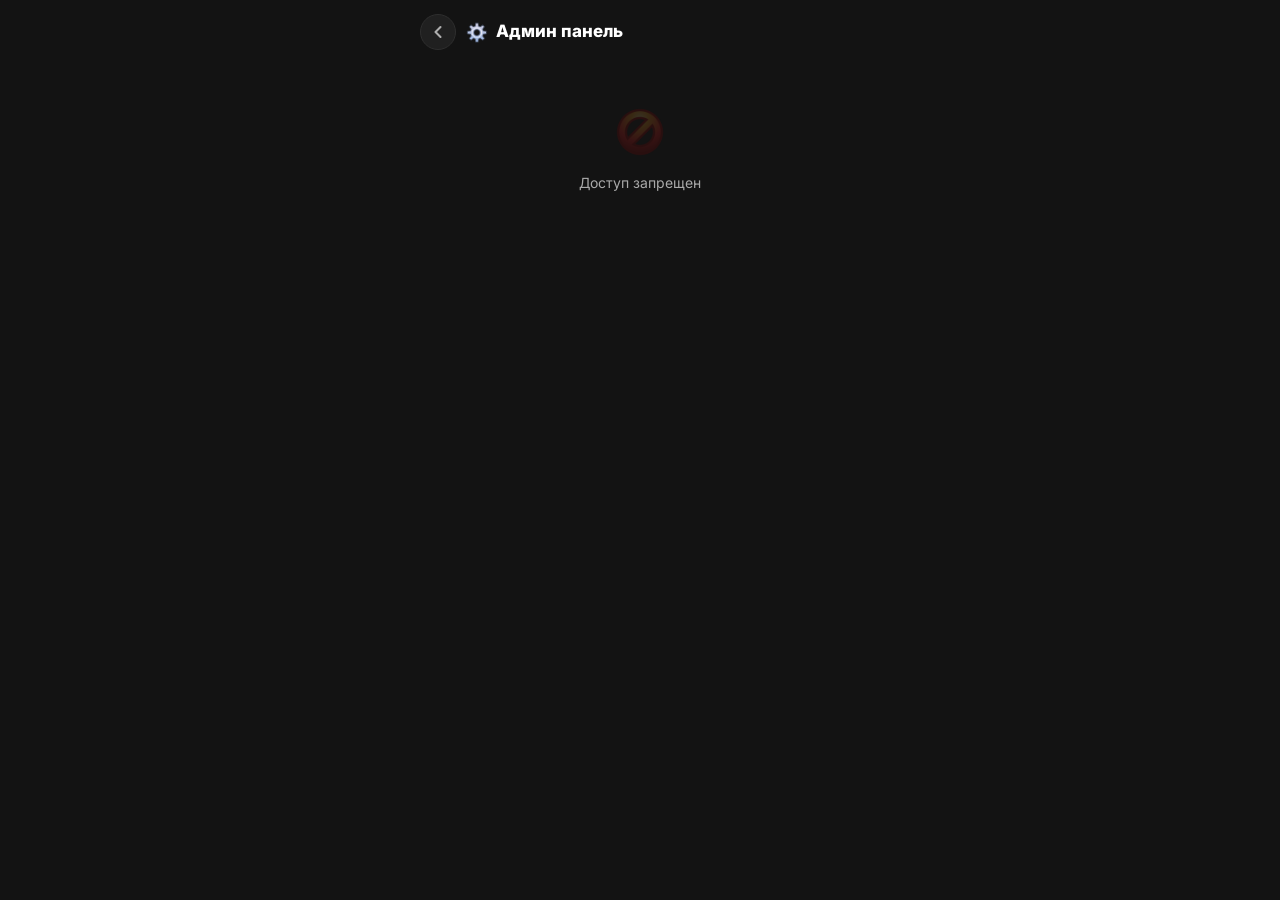
==== templates/admin.html @ af700cff "Initial commit: Luna Gifts Mini App for Render" ====
<!DOCTYPE html>
<html lang="ru">
<head>
    <meta charset="UTF-8">
    <meta name="viewport" content="width=device-width, initial-scale=1.0, maximum-scale=1.0, user-scalable=no">
    <title>Luna Gifts -- Admin</title>
    <link rel="icon" href="/static/img/logo.png" type="image/png">
    <script src="https://telegram.org/js/telegram-web-app.js"></script>
    <link rel="stylesheet" href="/static/css/style.css">
    <style>
    /* Styled selects */
    .styled-select{background:rgba(255,255,255,.05) url("data:image/svg+xml,%3Csvg xmlns='http://www.w3.org/2000/svg' width='12' height='12' viewBox='0 0 24 24' fill='none' stroke='%236B7B8D' stroke-width='2.5' stroke-linecap='round'%3E%3Cpolyline points='6 9 12 15 18 9'/%3E%3C/svg%3E") no-repeat right 12px center;padding-right:32px;}
    .styled-select:focus{border-color:var(--accent);box-shadow:0 0 0 3px var(--accent-glow);}
    /* Gift picker */
    .gift-picker-wrap{position:relative;}
    .gift-picker-list{max-height:200px;overflow-y:auto;background:rgba(20,25,40,.95);border:1px solid var(--border);border-radius:10px;margin-top:6px;}
    .gift-picker-list:empty{display:none;}
    .gift-picker-item{display:flex;align-items:center;gap:10px;padding:8px 12px;cursor:pointer;transition:background .15s;border-bottom:1px solid rgba(255,255,255,.04);}
    .gift-picker-item:hover{background:rgba(107,138,255,.1);}
    .gift-picker-item img{width:36px;height:36px;border-radius:8px;object-fit:cover;background:rgba(255,255,255,.05);}
    .gift-picker-item-info{flex:1;min-width:0;}
    .gift-picker-item-name{font-size:13px;font-weight:600;white-space:nowrap;overflow:hidden;text-overflow:ellipsis;}
    .gift-picker-item-price{font-size:11px;color:var(--gold);}
    .gift-picker-selected{display:flex;align-items:center;gap:10px;padding:10px 12px;background:rgba(107,138,255,.08);border:1px solid rgba(107,138,255,.2);border-radius:10px;margin-top:6px;}
    /* Promo list dot */
    .admin-list-dot{width:8px;height:8px;border-radius:50%;flex-shrink:0;margin-top:6px;}
    .admin-list-dot.active{background:var(--green);}
    .admin-list-dot.inactive{background:var(--red);}
    </style>
</head>
<body>
    <div class="admin-container">
        <!-- Header with back button -->
        <div class="admin-header-bar">
            <a href="/inventory" class="admin-back-btn">
                <svg width="20" height="20" viewBox="0 0 24 24" fill="none" stroke="currentColor" stroke-width="2.5" stroke-linecap="round" stroke-linejoin="round"><polyline points="15 18 9 12 15 6"/></svg>
            </a>
            <div class="admin-header-title">
                <img src="/static/img/settings.png" alt="" style="width:22px;height:22px;">
                <span>Админ панель</span>
            </div>
            <div style="width:36px;"></div>
        </div>

        <div id="accessDenied" style="display: none;">
            <div class="empty-state">
                <div class="empty-icon"><img src="/static/img/lock.png" alt=""></div>
                <p>Доступ запрещен</p>
            </div>
        </div>

        <div id="adminContent" style="display: none;">

            <!-- Stats Dashboard -->
            <div class="admin-stats-grid" id="statsGrid">
                <div class="admin-stat-card">
                    <div class="admin-stat-value" id="statUsers">--</div>
                    <div class="admin-stat-label">Пользователей</div>
                </div>
                <div class="admin-stat-card">
                    <div class="admin-stat-value" id="statBalance">--</div>
                    <div class="admin-stat-label">Общий баланс</div>
                </div>
                <div class="admin-stat-card">
                    <div class="admin-stat-value" id="statItems">--</div>
                    <div class="admin-stat-label">Предметов</div>
                </div>
                <div class="admin-stat-card">
                    <div class="admin-stat-value" id="statRefs">--</div>
                    <div class="admin-stat-label">Рефералов</div>
                </div>
            </div>

            <!-- Navigation Menu -->
            <div class="admin-menu" id="adminMenu">
                <div class="admin-menu-item" onclick="switchSection('tasks')">
                    <div class="admin-menu-icon tasks-icon"><img src="/static/img/task.png" alt=""></div>
                    <div class="admin-menu-text">
                        <div class="admin-menu-title">Задания</div>
                        <div class="admin-menu-desc">Создание и управление</div>
                    </div>
                    <svg class="admin-menu-arrow" width="18" height="18" viewBox="0 0 24 24" fill="none" stroke="currentColor" stroke-width="2.5" stroke-linecap="round" stroke-linejoin="round"><polyline points="9 18 15 12 9 6"/></svg>
                </div>
                <div class="admin-menu-item" onclick="switchSection('cases')">
                    <div class="admin-menu-icon cases-icon"><img src="/static/img/cases.png" alt=""></div>
                    <div class="admin-menu-text">
                        <div class="admin-menu-title">Кейсы</div>
                        <div class="admin-menu-desc">Редактирование кейсов</div>
                    </div>
                    <svg class="admin-menu-arrow" width="18" height="18" viewBox="0 0 24 24" fill="none" stroke="currentColor" stroke-width="2.5" stroke-linecap="round" stroke-linejoin="round"><polyline points="9 18 15 12 9 6"/></svg>
                </div>
                <div class="admin-menu-item" onclick="switchSection('gifts')">
                    <div class="admin-menu-icon gifts-icon"><img src="/static/img/gift.png" alt=""></div>
                    <div class="admin-menu-text">
                        <div class="admin-menu-title">Подарки</div>
                        <div class="admin-menu-desc">Управление маркетом</div>
                    </div>
                    <svg class="admin-menu-arrow" width="18" height="18" viewBox="0 0 24 24" fill="none" stroke="currentColor" stroke-width="2.5" stroke-linecap="round" stroke-linejoin="round"><polyline points="9 18 15 12 9 6"/></svg>
                </div>
                <div class="admin-menu-item" onclick="switchSection('users')">
                    <div class="admin-menu-icon users-icon"><img src="/static/img/profil.png" alt=""></div>
                    <div class="admin-menu-text">
                        <div class="admin-menu-title">Пользователи</div>
                        <div class="admin-menu-desc">Баланс и управление</div>
                    </div>
                    <svg class="admin-menu-arrow" width="18" height="18" viewBox="0 0 24 24" fill="none" stroke="currentColor" stroke-width="2.5" stroke-linecap="round" stroke-linejoin="round"><polyline points="9 18 15 12 9 6"/></svg>
                </div>
                <div class="admin-menu-item" onclick="switchSection('promos')">
                    <div class="admin-menu-icon" style="background:linear-gradient(135deg,#FFD74A,#E6B800);"><img src="/static/img/star.png" alt=""></div>
                    <div class="admin-menu-text">
                        <div class="admin-menu-title">Промокоды</div>
                        <div class="admin-menu-desc">Создание и управление</div>
                    </div>
                    <svg class="admin-menu-arrow" width="18" height="18" viewBox="0 0 24 24" fill="none" stroke="currentColor" stroke-width="2.5" stroke-linecap="round" stroke-linejoin="round"><polyline points="9 18 15 12 9 6"/></svg>
                </div>
                <div class="admin-menu-item" onclick="switchSection('scratches')">
                    <div class="admin-menu-icon" style="background:linear-gradient(135deg,#8A5CF6,#6D28D9);"><img src="/static/img/gifs/moon.gif" alt="" style="width:20px;height:20px;"></div>
                    <div class="admin-menu-text">
                        <div class="admin-menu-title">Скретчи</div>
                        <div class="admin-menu-desc">Moon Scratch управление</div>
                    </div>
                    <svg class="admin-menu-arrow" width="18" height="18" viewBox="0 0 24 24" fill="none" stroke="currentColor" stroke-width="2.5" stroke-linecap="round" stroke-linejoin="round"><polyline points="9 18 15 12 9 6"/></svg>
                </div>
                <div class="admin-menu-item" onclick="switchSection('statistics')">
                    <div class="admin-menu-icon" style="background:linear-gradient(135deg,#27AE60,#1E8449);"><img src="/static/img/profil.png" alt=""></div>
                    <div class="admin-menu-text">
                        <div class="admin-menu-title">Статистика</div>
                        <div class="admin-menu-desc">Подробная аналитика</div>
                    </div>
                    <svg class="admin-menu-arrow" width="18" height="18" viewBox="0 0 24 24" fill="none" stroke="currentColor" stroke-width="2.5" stroke-linecap="round" stroke-linejoin="round"><polyline points="9 18 15 12 9 6"/></svg>
                </div>
                <div class="admin-menu-item" onclick="switchSection('withdrawals')">
                    <div class="admin-menu-icon" style="background:linear-gradient(135deg,#E64C4C,#D43A3A);"><img src="/static/img/star.png" alt=""></div>
                    <div class="admin-menu-text">
                        <div class="admin-menu-title">Выводы</div>
                        <div class="admin-menu-desc">Управление выводами</div>
                    </div>
                    <svg class="admin-menu-arrow" width="18" height="18" viewBox="0 0 24 24" fill="none" stroke="currentColor" stroke-width="2.5" stroke-linecap="round" stroke-linejoin="round"><polyline points="9 18 15 12 9 6"/></svg>
                </div>
            </div>

            <!-- ====== SECTIONS (hidden by default) ====== -->

            <!-- Tasks Section -->
            <div class="admin-section-page" id="section-tasks" style="display:none;">
                <div class="admin-section-header">
                    <button class="admin-section-back" onclick="showMenu()">
                        <svg width="18" height="18" viewBox="0 0 24 24" fill="none" stroke="currentColor" stroke-width="2.5" stroke-linecap="round" stroke-linejoin="round"><polyline points="15 18 9 12 15 6"/></svg>
                    </button>
                    <span>Задания</span>
                </div>

                <div class="admin-card">
                    <h3><img src="/static/img/plus.png" alt="" style="width:16px;height:16px;"> Новое задание</h3>
                    <div class="admin-form-group">
                        <label>Тип задания</label>
                        <div class="admin-type-selector" style="flex-wrap:wrap;gap:6px;">
                            <button class="admin-type-btn active" data-type="subscribe" onclick="selectTaskType(this)">Подписка</button>
                            <button class="admin-type-btn" data-type="chat" onclick="selectTaskType(this)">Чат</button>
                            <button class="admin-type-btn" data-type="story" onclick="selectTaskType(this)">История</button>
                            <button class="admin-type-btn" data-type="bot" onclick="selectTaskType(this)">Бот</button>
                            <button class="admin-type-btn" data-type="topup" onclick="selectTaskType(this)">Пополнение</button>
                            <button class="admin-type-btn" data-type="referral" onclick="selectTaskType(this)">Рефералы</button>
                            <button class="admin-type-btn" data-type="earn_stars" onclick="selectTaskType(this)">Заработок</button>
                        </div>
                        <input type="hidden" id="taskType" value="subscribe">
                    </div>
                    <!-- Goal amount (for topup/referral/earn_stars) -->
                    <div class="admin-form-group" id="goalGroup" style="display:none;">
                        <label id="goalLabel">Цель</label>
                        <input class="admin-input" id="taskGoalAmount" type="number" placeholder="0">
                    </div>
                    <div class="admin-form-group">
                        <label>Название</label>
                        <input class="admin-input" id="taskTitle" placeholder="Подписаться на канал...">
                    </div>
                    <div class="admin-form-group">
                        <label>Описание</label>
                        <input class="admin-input" id="taskDesc" placeholder="Необязательно">
                    </div>
                    <!-- Reward type selector -->
                    <div class="admin-form-group">
                        <label>Тип награды</label>
                        <div class="admin-type-selector">
                            <button class="admin-type-btn active" data-rtype="stars" onclick="selectRewardType(this)">Звёзды</button>
                            <button class="admin-type-btn" data-rtype="gift" onclick="selectRewardType(this)">Подарок</button>
                        </div>
                        <input type="hidden" id="rewardType" value="stars">
                    </div>
                    <!-- Stars reward amount -->
                    <div class="admin-form-group" id="starsRewardGroup">
                        <label>Награда (звёзды)</label>
                        <input class="admin-input" id="taskReward" type="number" placeholder="10">
                    </div>
                    <!-- Gift picker (for gift rewards) -->
                    <div class="admin-form-group" id="giftPickerGroup" style="display:none;">
                        <label>Выберите подарок-награду</label>
                        <div id="giftPickerGrid" style="display:grid;grid-template-columns:repeat(3,1fr);gap:8px;margin-top:8px;max-height:300px;overflow-y:auto;"></div>
                        <input type="hidden" id="rewardGiftId" value="">
                    </div>
                    <!-- Channel/Link (for subscribe/chat/story/bot) -->
                    <div id="linkFields">
                        <div class="admin-form-row">
                            <div class="admin-form-group" style="flex:1;">
                                <label>ID канала</label>
                                <input class="admin-input" id="taskChannelId" placeholder="@channel">
                            </div>
                        </div>
                        <div class="admin-form-group">
                            <label>Ссылка</label>
                            <input class="admin-input" id="taskLink" placeholder="https://t.me/...">
                        </div>
                    </div>
                    <button class="admin-btn primary full-w" onclick="createTask()">Создать задание</button>
                </div>

                <div class="admin-card">
                    <h3><img src="/static/img/task.png" alt="" style="width:16px;height:16px;"> Список заданий</h3>
                    <div id="tasksList"><div class="loading"><img src="/static/img/loading.gif" alt="" style="width:28px;height:28px;"></div></div>
                </div>
            </div>

            <!-- Cases Section -->
            <div class="admin-section-page" id="section-cases" style="display:none;">
                <div class="admin-section-header">
                    <button class="admin-section-back" onclick="showMenu()">
                        <svg width="18" height="18" viewBox="0 0 24 24" fill="none" stroke="currentColor" stroke-width="2.5" stroke-linecap="round" stroke-linejoin="round"><polyline points="15 18 9 12 15 6"/></svg>
                    </button>
                    <span>Кейсы</span>
                    <button class="admin-btn primary small" onclick="showAddCaseForm()" style="margin-left:auto;">+ Новый</button>
                </div>
                <div id="casesListAdmin"><div class="loading"><img src="/static/img/loading.gif" alt="" style="width:28px;height:28px;"></div></div>

                <!-- Add/Edit Case Form (hidden) -->
                <div id="caseFormContainer" style="display:none;">
                    <div class="admin-card">
                        <h3 id="caseFormTitle">Новый кейс</h3>
                        <input type="hidden" id="caseEditId" value="">
                        <div class="admin-form-group">
                            <label>Название</label>
                            <input class="admin-input" id="caseName" placeholder="Telegram Case">
                        </div>
                        <div class="admin-form-row">
                            <div class="admin-form-group" style="flex:1;">
                                <label>Цена</label>
                                <input class="admin-input" id="casePrice" type="number" placeholder="100">
                            </div>
                            <div class="admin-form-group" style="flex:1;">
                                <label>ID</label>
                                <input class="admin-input" id="caseId" type="number" placeholder="Авто">
                            </div>
                        </div>
                        <div class="admin-form-group">
                            <label>Картинка (путь)</label>
                            <input class="admin-input" id="caseImage" placeholder="/static/img/TelegramCase.png">
                        </div>
                        <div class="admin-form-group" style="display:flex;align-items:center;gap:10px;">
                            <label style="margin:0;">Скрытый кейс</label>
                            <input type="checkbox" id="caseHidden" style="width:20px;height:20px;accent-color:var(--accent);">
                        </div>
                        <div class="admin-form-group">
                            <label>Дропы</label>
                            <div id="caseDropsList"></div>
                            <button class="admin-btn small" onclick="addDropField()" style="margin-top:8px;">+ Добавить дроп</button>
                        </div>
                        <div style="display:flex;gap:8px;margin-top:12px;">
                            <button class="admin-btn primary full-w" onclick="saveCase()">Сохранить</button>
                            <button class="admin-btn danger" onclick="cancelCaseForm()">Отмена</button>
                        </div>
                    </div>
                </div>
            </div>

            <!-- Gifts Section -->
            <div class="admin-section-page" id="section-gifts" style="display:none;">
                <div class="admin-section-header">
                    <button class="admin-section-back" onclick="showMenu()">
                        <svg width="18" height="18" viewBox="0 0 24 24" fill="none" stroke="currentColor" stroke-width="2.5" stroke-linecap="round" stroke-linejoin="round"><polyline points="15 18 9 12 15 6"/></svg>
                    </button>
                    <span>Подарки (<span id="giftsCount">0</span>)</span>
                    <button class="admin-btn primary small" id="btnAddGiftLocal" onclick="showAddGiftForm()" style="margin-left:auto;">+ Новый</button>
                </div>

                <!-- Tabs: Local gifts | TG Catalog -->
                <div class="admin-tabs">
                    <button class="admin-tab active" id="tabLocalGifts" onclick="switchGiftTab('local')">Наши подарки</button>
                    <button class="admin-tab" id="tabTgCatalog" onclick="switchGiftTab('tg')">Каталог TG</button>
                </div>

                <!-- LOCAL GIFTS TAB -->
                <div id="localGiftsTab">
                <div class="admin-form-group" style="margin-bottom:12px;">
                    <input class="admin-input" id="giftSearch" placeholder="Поиск подарков..." oninput="filterGifts()">
                </div>
                <div id="giftsListAdmin"><div class="loading"><img src="/static/img/loading.gif" alt="" style="width:28px;height:28px;"></div></div>

                <!-- Add/Edit Gift Form (hidden) -->
                <div id="giftFormContainer" style="display:none;">
                    <div class="admin-card">
                        <h3 id="giftFormTitle">Новый подарок</h3>
                        <input type="hidden" id="giftEditId" value="">
                        <div class="admin-form-row">
                            <div class="admin-form-group" style="flex:2;">
                                <label>Название</label>
                                <input class="admin-input" id="giftName" placeholder="Diamond Ring">
                            </div>
                            <div class="admin-form-group" style="flex:1;">
                                <label>ID</label>
                                <input class="admin-input" id="giftIdField" type="number" placeholder="Авто">
                            </div>
                        </div>
                        <div class="admin-form-row">
                            <div class="admin-form-group" style="flex:1;">
                                <label>Цена</label>
                                <input class="admin-input" id="giftPrice" type="number" placeholder="100">
                            </div>
                            <div class="admin-form-group" style="flex:1;">
                                <label>Slug</label>
                                <input class="admin-input" id="giftSlug" placeholder="diamondring">
                            </div>
                        </div>
                        <div class="admin-form-group">
                            <label>Картинка</label>
                            <input class="admin-input" id="giftImage" placeholder="/static/img/gifts/diamondring.webp">
                        </div>
                        <div class="admin-form-row">
                            <div class="admin-form-group" style="flex:2;">
                                <label>Telegram Gift ID <button class="admin-btn small" onclick="loadTgStarGifts()" style="font-size:10px;padding:2px 6px;margin-left:4px;">Загрузить каталог</button></label>
                                <input class="admin-input" id="giftTelegramId" placeholder="ID из каталога Telegram">
                            </div>
                            <div class="admin-form-group" style="flex:1;display:flex;align-items:flex-end;">
                                <label style="display:flex;align-items:center;gap:6px;cursor:pointer;">
                                    <input type="checkbox" id="giftWithdrawable"> Доступен для вывода
                                </label>
                            </div>
                        </div>
                        <div id="tgStarGiftsList" style="display:none;max-height:200px;overflow-y:auto;border:1px solid #2a3040;border-radius:8px;padding:6px;margin-bottom:8px;"></div>
                        <div style="display:flex;gap:8px;margin-top:12px;">
                            <button class="admin-btn primary full-w" onclick="saveGift()">Сохранить</button>
                            <button class="admin-btn danger" onclick="cancelGiftForm()">Отмена</button>
                        </div>
                    </div>
                </div>
                </div><!-- /localGiftsTab -->

                <!-- TELEGRAM CATALOG TAB -->
                <div id="tgCatalogTab" style="display:none;">
                    <div class="tg-balance-card" id="tgCatalogBalanceCard" style="display:none;">
                        <div class="tg-balance-icon"><img src="/static/img/star.png" alt="" style="width:24px;height:24px;"></div>
                        <div class="tg-balance-info">
                            <div class="tg-balance-label">Баланс звёзд аккаунта</div>
                            <div class="tg-balance-value" id="tgStarBalance">—</div>
                        </div>
                    </div>
                    <div class="admin-form-group" style="margin-bottom:12px;">
                        <input class="admin-input" id="tgCatalogSearch" placeholder="Поиск по каталогу..." oninput="filterTgCatalog()">
                    </div>
                    <div id="tgCatalogGrid" class="tg-catalog-grid">
                        <div class="loading"><img src="/static/img/loading.gif" alt="" style="width:28px;height:28px;"></div>
                    </div>
                </div>
            </div>

            <!-- Users Section -->
            <div class="admin-section-page" id="section-users" style="display:none;">
                <div class="admin-section-header">
                    <button class="admin-section-back" onclick="showMenu()">
                        <svg width="18" height="18" viewBox="0 0 24 24" fill="none" stroke="currentColor" stroke-width="2.5" stroke-linecap="round" stroke-linejoin="round"><polyline points="15 18 9 12 15 6"/></svg>
                    </button>
                    <span>Пользователи</span>
                </div>
                <div class="admin-card">
                    <h3>Изменить баланс</h3>
                    <div class="admin-form-row">
                        <div class="admin-form-group" style="flex:1;">
                            <label>Telegram ID</label>
                            <input class="admin-input" id="targetUserId" type="number" placeholder="123456789">
                        </div>
                        <div class="admin-form-group" style="flex:1;">
                            <label>Новый баланс</label>
                            <input class="admin-input" id="newBalance" type="number" placeholder="1000">
                        </div>
                    </div>
                    <button class="admin-btn primary full-w" onclick="setBalance()">Установить</button>
                </div>
                <div class="admin-card">
                    <h3>Список пользователей</h3>
                    <div class="admin-form-group" style="margin-bottom:10px;">
                        <input class="admin-input" id="userSearch" placeholder="Поиск по ID или имени..." oninput="filterUsers()">
                    </div>
                    <div id="usersListAdmin"><div class="loading"><img src="/static/img/loading.gif" alt="" style="width:28px;height:28px;"></div></div>
                </div>
            </div>

            <!-- Promos Section -->
            <div class="admin-section-page" id="section-promos" style="display:none;">
                <div class="admin-section-header">
                    <button class="admin-section-back" onclick="showMenu()">
                        <svg width="18" height="18" viewBox="0 0 24 24" fill="none" stroke="currentColor" stroke-width="2.5" stroke-linecap="round" stroke-linejoin="round"><polyline points="15 18 9 12 15 6"/></svg>
                    </button>
                    <span>Промокоды</span>
                </div>

                <div class="admin-card">
                    <h3><img src="/static/img/star.png" alt="" style="width:16px;height:16px;"> Новый промокод</h3>
                    <div class="admin-form-group">
                        <label>Код</label>
                        <input class="admin-input" id="promoCode" placeholder="LUNA2025" style="text-transform:uppercase;">
                    </div>
                    <div class="admin-form-group">
                        <label>Тип</label>
                        <select class="admin-select styled-select" id="promoType" onchange="onPromoTypeChange()">
                            <option value="stars">Звёзды (начисление)</option>
                            <option value="topup_percent">% бонус к пополнению</option>
                            <option value="case_discount">Скидка на кейс %</option>
                            <option value="scratch_discount">Скидка на скретч %</option>
                            <option value="gift_discount">Скидка на подарок %</option>
                            <option value="case_to_inventory">Кейс в инвентарь</option>
                            <option value="gift_to_inventory">Подарок в инвентарь</option>
                        </select>
                    </div>
                    <div class="admin-form-row">
                        <div class="admin-form-group" style="flex:1;" id="promoValueGroup">
                            <label id="promoValueLabel">Кол-во звёзд</label>
                            <input class="admin-input" id="promoValue" type="number" placeholder="100">
                        </div>
                        <div class="admin-form-group" style="flex:1;">
                            <label>Макс. использований</label>
                            <input class="admin-input" id="promoMaxUses" type="number" placeholder="100" value="100">
                        </div>
                    </div>
                    <div class="admin-form-group" id="promoCaseGroup" style="display:none;">
                        <label>Кейс</label>
                        <select class="admin-select styled-select" id="promoCaseId"></select>
                    </div>
                    <div class="admin-form-group" id="promoScratchGroup" style="display:none;">
                        <label>Скретч</label>
                        <select class="admin-select styled-select" id="promoScratchId"></select>
                    </div>
                    <div class="admin-form-group" id="promoGiftGroup" style="display:none;">
                        <label>Подарок</label>
                        <div class="gift-picker-wrap">
                            <input class="admin-input" id="promoGiftSearch" placeholder="Поиск подарка..." oninput="filterGiftPicker()">
                            <div class="gift-picker-list" id="promoGiftList"></div>
                            <input type="hidden" id="promoGiftId" value="0">
                            <div class="gift-picker-selected" id="promoGiftSelected" style="display:none;"></div>
                        </div>
                    </div>
                    <button class="admin-btn primary full-w" onclick="createPromo()">Создать промокод</button>
                </div>

                <div class="admin-card">
                    <h3>Список промокодов</h3>
                    <div id="promosListAdmin"><div class="loading"><img src="/static/img/loading.gif" alt="" style="width:28px;height:28px;"></div></div>
                </div>

                <div class="admin-card" style="margin-top:14px;">
                    <h3>Бот</h3>
                    <button class="admin-btn primary full-w" onclick="setupWebhook()">Настроить Webhook бота</button>
                    <p id="webhookStatus" style="color:var(--text-secondary);font-size:12px;margin-top:8px;"></p>
                </div>
            </div>

            <!-- Scratches Section -->
            <div class="admin-section-page" id="section-scratches" style="display:none;">
                <div class="admin-section-header">
                    <button class="admin-section-back" onclick="showMenu()">
                        <svg width="18" height="18" viewBox="0 0 24 24" fill="none" stroke="currentColor" stroke-width="2.5" stroke-linecap="round" stroke-linejoin="round"><polyline points="15 18 9 12 15 6"/></svg>
                    </button>
                    <span>Скретчи</span>
                    <button class="admin-btn primary small" onclick="showAddScratchForm()" style="margin-left:auto;">+ Новый</button>
                </div>
                <div id="scratchesListAdmin"><div class="loading"><img src="/static/img/loading.gif" alt="" style="width:28px;height:28px;"></div></div>

                <!-- Add/Edit Scratch Form -->
                <div id="scratchFormContainer" style="display:none;">
                    <div class="admin-card">
                        <h3 id="scratchFormTitle">Новый скретч</h3>
                        <input type="hidden" id="scratchEditId" value="">
                        <div class="admin-form-group">
                            <label>Название</label>
                            <input class="admin-input" id="scratchName" placeholder="Lunar Lite">
                        </div>
                        <div class="admin-form-row">
                            <div class="admin-form-group" style="flex:1;">
                                <label>Цена</label>
                                <input class="admin-input" id="scratchPrice" type="number" placeholder="25">
                            </div>
                            <div class="admin-form-group" style="flex:1;">
                                <label>Ячеек</label>
                                <input class="admin-input" id="scratchCells" type="number" placeholder="4" value="4">
                            </div>
                            <div class="admin-form-group" style="flex:1;">
                                <label>Стирать (picks)</label>
                                <input class="admin-input" id="scratchPicks" type="number" placeholder="1" value="1" min="1" max="5">
                                <div style="font-size:10px;color:#6B7B8D;margin-top:2px;">1-5 ячеек</div>
                            </div>
                        </div>
                        <div class="admin-form-group">
                            <label>Картинка / GIF (путь)</label>
                            <input class="admin-input" id="scratchImage" placeholder="/static/img/gifs/moon.gif">
                            <div style="font-size:11px;color:#6B7B8D;margin-top:4px;">Поддерживается GIF — будет отображаться как аватарка скретча</div>
                        </div>
                        <div id="scratchImgPreview" style="text-align:center;margin:8px 0;display:none;">
                            <img id="scratchImgPrev" style="width:64px;height:64px;object-fit:contain;border-radius:14px;border:1px solid rgba(138,92,246,0.2);" src="" alt="">
                        </div>
                        <div class="admin-form-group">
                            <label>Дропы</label>
                            <div id="scratchDropsList"></div>
                            <button class="admin-btn small" onclick="addScratchDropField()" style="margin-top:8px;">+ Добавить дроп</button>
                        </div>
                        <div style="display:flex;gap:8px;margin-top:12px;">
                            <button class="admin-btn primary full-w" onclick="saveScratch()">Сохранить</button>
                            <button class="admin-btn danger" onclick="cancelScratchForm()">Отмена</button>
                        </div>
                    </div>
                </div>
            </div>

            <!-- Statistics Section -->
            <div class="admin-section-page" id="section-statistics" style="display:none;">
                <div class="admin-section-header">
                    <button class="admin-section-back" onclick="showMenu()">
                        <svg width="18" height="18" viewBox="0 0 24 24" fill="none" stroke="currentColor" stroke-width="2.5" stroke-linecap="round" stroke-linejoin="round"><polyline points="15 18 9 12 15 6"/></svg>
                    </button>
                    <span>Статистика</span>
                    <button class="admin-btn primary small" onclick="loadDetailedStats()" style="margin-left:auto;">Обновить</button>
                </div>

                <!-- Overview cards -->
                <div class="admin-stats-grid" id="detailedStatsGrid" style="display:grid;grid-template-columns:repeat(2,1fr);gap:10px;margin-bottom:16px;">
                    <div class="admin-stat-card">
                        <div class="admin-stat-value" id="dsUsers">--</div>
                        <div class="admin-stat-label">Всего пользователей</div>
                    </div>
                    <div class="admin-stat-card">
                        <div class="admin-stat-value" id="dsUsersToday">--</div>
                        <div class="admin-stat-label">Новых за сегодня</div>
                    </div>
                    <div class="admin-stat-card">
                        <div class="admin-stat-value" id="dsUsersWeek">--</div>
                        <div class="admin-stat-label">Новых за неделю</div>
                    </div>
                    <div class="admin-stat-card">
                        <div class="admin-stat-value" id="dsBalance">--</div>
                        <div class="admin-stat-label">Общий баланс</div>
                    </div>
                    <div class="admin-stat-card">
                        <div class="admin-stat-value" id="dsDeposited">--</div>
                        <div class="admin-stat-label">Всего пополнено</div>
                    </div>
                    <div class="admin-stat-card">
                        <div class="admin-stat-value" id="dsInventory">--</div>
                        <div class="admin-stat-label">Предметов</div>
                    </div>
                    <div class="admin-stat-card">
                        <div class="admin-stat-value" id="dsReferrals">--</div>
                        <div class="admin-stat-label">Рефералов</div>
                    </div>
                    <div class="admin-stat-card">
                        <div class="admin-stat-value" id="dsWithdrawals">--</div>
                        <div class="admin-stat-label">Выводов всего</div>
                    </div>
                    <div class="admin-stat-card">
                        <div class="admin-stat-value" id="dsCompleted">--</div>
                        <div class="admin-stat-label">Выводов выполнено</div>
                    </div>
                    <div class="admin-stat-card">
                        <div class="admin-stat-value" id="dsPending">--</div>
                        <div class="admin-stat-label">Выводов в очереди</div>
                    </div>
                </div>

                <!-- Task stats -->
                <div class="admin-card">
                    <h3>Статистика заданий</h3>
                    <div id="taskStatsContainer" style="font-size:13px;color:#8E9AA9;">Загрузка...</div>
                </div>

                <!-- Top users -->
                <div class="admin-card" style="margin-top:12px;">
                    <h3>Топ-10 по балансу</h3>
                    <div id="topUsersContainer" style="font-size:13px;color:#8E9AA9;">Загрузка...</div>
                </div>
            </div>

            <!-- Withdrawals Section -->
            <div class="admin-section-page" id="section-withdrawals" style="display:none;">
                <div class="admin-section-header">
                    <button class="admin-section-back" onclick="showMenu()">
                        <svg width="18" height="18" viewBox="0 0 24 24" fill="none" stroke="currentColor" stroke-width="2.5" stroke-linecap="round" stroke-linejoin="round"><polyline points="15 18 9 12 15 6"/></svg>
                    </button>
                    <span>Выводы</span>
                </div>

                <!-- Telethon Session Setup -->
                <div class="admin-card" id="telethonCard">
                    <h3>Автовывод (Telethon Relay)</h3>
                    <p style="font-size:12px;color:var(--text-secondary);margin-bottom:12px;">
                        1. Задеплойте relay-сервис на <b>Render.com</b> и укажите URL ниже<br>
                        2. Получите <b>API ID</b> и <b>API Hash</b> на <a href="https://my.telegram.org" target="_blank" style="color:var(--blue);">my.telegram.org</a><br>
                        3. <b>Рекомендуется:</b> Вход по QR-коду (самый простой)<br>
                        4. Или: отправьте код / вставьте сессию
                    </p>

                    <!-- Relay Config -->
                    <div style="background:rgba(94,124,230,.08);border:1px solid rgba(94,124,230,.2);border-radius:12px;padding:12px;margin-bottom:12px;">
                        <div style="font-size:12px;font-weight:700;color:var(--blue);margin-bottom:8px;">Relay сервер</div>
                        <div style="margin-bottom:8px;">
                            <label style="font-size:11px;color:var(--text-secondary);margin-bottom:3px;display:block;">Relay URL</label>
                            <input type="text" id="relayUrl" placeholder="https://your-relay.onrender.com"
                                style="width:100%;padding:9px 12px;border-radius:10px;border:1px solid var(--border-glass);background:rgba(5,8,16,.6);color:white;font-size:12px;outline:none;font-weight:600;font-family:monospace;box-sizing:border-box;">
                        </div>
                        <div style="margin-bottom:8px;">
                            <label style="font-size:11px;color:var(--text-secondary);margin-bottom:3px;display:block;">Relay Secret</label>
                            <input type="password" id="relaySecret" placeholder="секретный ключ"
                                style="width:100%;padding:9px 12px;border-radius:10px;border:1px solid var(--border-glass);background:rgba(5,8,16,.6);color:white;font-size:12px;outline:none;font-weight:600;font-family:monospace;box-sizing:border-box;">
                        </div>
                        <button class="admin-btn primary small" onclick="saveRelayConfig()" id="saveRelayBtn" style="width:100%;font-size:12px;">Сохранить relay</button>
                        <div id="relayStatusLine" style="margin-top:6px;font-size:11px;color:var(--text-secondary);display:none;"></div>
                    </div>

                    <!-- Status Banner -->
                    <div id="telethonStatus" style="display:none;padding:12px 14px;border-radius:12px;margin-bottom:12px;font-size:13px;font-weight:600;"></div>

                    <!-- Connected State -->
                    <div id="telethonConnected" style="display:none;">
                        <div style="display:flex;align-items:center;gap:10px;padding:12px;border-radius:12px;background:rgba(39,174,96,.1);border:1px solid rgba(39,174,96,.3);margin-bottom:12px;">
                            <div style="font-size:28px;"><svg width="28" height="28" viewBox="0 0 24 24" fill="none" stroke="#27AE60" stroke-width="2.5" stroke-linecap="round"><polyline points="20 6 9 17 4 12"/></svg></div>
                            <div style="flex:1;">
                                <div style="font-weight:700;color:white;font-size:14px;" id="telethonAccountName">—</div>
                                <div style="font-size:12px;color:var(--green);" id="telethonAccountInfo">Автовывод активен</div>
                            </div>
                            <button class="admin-btn danger small" onclick="disconnectTelethon()">Отключить</button>
                        </div>
                    </div>

                    <!-- Auth Form (hidden when connected) -->
                    <div id="telethonAuthForm">
                        <!-- Tab switcher -->
                        <div style="display:flex;gap:4px;margin-bottom:12px;background:rgba(255,255,255,.05);border-radius:10px;padding:3px;">
                            <button id="tabQrAuth" class="admin-btn small" onclick="switchAuthTab('qr')" style="flex:1;font-size:11px;background:var(--blue);color:white;border:none;">QR-код</button>
                            <button id="tabCodeAuth" class="admin-btn small" onclick="switchAuthTab('code')" style="flex:1;font-size:11px;background:transparent;color:var(--text-secondary);border:none;">Код</button>
                            <button id="tabSessionAuth" class="admin-btn small" onclick="switchAuthTab('session')" style="flex:1;font-size:11px;background:transparent;color:var(--text-secondary);border:none;">Сессия</button>
                        </div>

                        <!-- Tab 0: QR Auth -->
                        <div id="authTabQr">
                            <div style="display:grid;grid-template-columns:1fr 1fr;gap:8px;margin-bottom:10px;">
                                <div>
                                    <label style="font-size:12px;color:var(--text-secondary);margin-bottom:4px;display:block;">API ID</label>
                                    <input type="text" id="qrApiId" placeholder="12345678"
                                        style="width:100%;padding:10px 14px;border-radius:12px;border:1px solid var(--border-glass);background:rgba(5,8,16,.6);color:white;font-size:13px;outline:none;font-weight:600;font-family:monospace;box-sizing:border-box;">
                                </div>
                                <div>
                                    <label style="font-size:12px;color:var(--text-secondary);margin-bottom:4px;display:block;">API Hash</label>
                                    <input type="text" id="qrApiHash" placeholder="abc123..."
                                        style="width:100%;padding:10px 14px;border-radius:12px;border:1px solid var(--border-glass);background:rgba(5,8,16,.6);color:white;font-size:13px;outline:none;font-weight:600;font-family:monospace;box-sizing:border-box;">
                                </div>
                            </div>

                            <button class="admin-btn primary" onclick="startQrLogin()" id="qrStartBtn" style="width:100%;margin-bottom:12px;">Показать QR-код</button>

                            <!-- QR display area -->
                            <div id="qrDisplayArea" style="display:none;">
                                <div style="text-align:center;padding:16px;background:white;border-radius:16px;margin-bottom:12px;">
                                    <canvas id="qrCanvas" style="max-width:100%;image-rendering:pixelated;"></canvas>
                                </div>
                                <div style="text-align:center;margin-bottom:8px;">
                                    <div style="font-size:13px;color:var(--text-secondary);" id="qrStatusText">Откройте Telegram → Настройки → Устройства → Подключить устройство</div>
                                </div>
                                <div id="qrPollSpinner" style="text-align:center;font-size:12px;color:var(--blue);">Ожидание сканирования...</div>
                            </div>

                            <!-- 2FA section for QR -->
                            <div id="qr2faSection" style="display:none;">
                                <div style="background:rgba(230,176,76,.1);border:1px solid rgba(230,176,76,.3);border-radius:12px;padding:12px;margin-bottom:10px;">
                                    <div style="font-size:13px;color:#E6B04C;font-weight:700;">QR отсканирован! Требуется 2FA пароль</div>
                                </div>
                                <div style="margin-bottom:10px;">
                                    <label style="font-size:12px;color:var(--text-secondary);margin-bottom:4px;display:block;">Пароль 2FA</label>
                                    <input type="password" id="qr2faPassword" placeholder="Пароль двухфакторной аутентификации"
                                        style="width:100%;padding:10px 14px;border-radius:12px;border:1px solid var(--border-glass);background:rgba(5,8,16,.6);color:white;font-size:13px;outline:none;font-weight:600;box-sizing:border-box;">
                                </div>
                                <button class="admin-btn primary" onclick="submitQr2fa()" id="qr2faBtn" style="width:100%;">Войти</button>
                            </div>
                        </div>

                        <!-- Tab 1: Code Auth -->
                        <div id="authTabCode" style="display:none;">
                        <div style="display:grid;grid-template-columns:1fr 1fr;gap:8px;margin-bottom:10px;">
                            <div>
                                <label style="font-size:12px;color:var(--text-secondary);margin-bottom:4px;display:block;">API ID</label>
                                <input type="text" id="telethonApiId" placeholder="12345678"
                                    style="width:100%;padding:10px 14px;border-radius:12px;border:1px solid var(--border-glass);background:rgba(5,8,16,.6);color:white;font-size:13px;outline:none;font-weight:600;font-family:monospace;box-sizing:border-box;">
                            </div>
                            <div>
                                <label style="font-size:12px;color:var(--text-secondary);margin-bottom:4px;display:block;">API Hash</label>
                                <input type="text" id="telethonApiHash" placeholder="abc123..."
                                    style="width:100%;padding:10px 14px;border-radius:12px;border:1px solid var(--border-glass);background:rgba(5,8,16,.6);color:white;font-size:13px;outline:none;font-weight:600;font-family:monospace;box-sizing:border-box;">
                            </div>
                        </div>

                        <div style="margin-bottom:10px;">
                            <label style="font-size:12px;color:var(--text-secondary);margin-bottom:4px;display:block;">Номер телефона</label>
                            <input type="text" id="telethonPhone" placeholder="+7 999 123 45 67"
                                style="width:100%;padding:10px 14px;border-radius:12px;border:1px solid var(--border-glass);background:rgba(5,8,16,.6);color:white;font-size:13px;outline:none;font-weight:600;font-family:monospace;box-sizing:border-box;">
                        </div>

                        <button class="admin-btn primary" onclick="sendTelethonCode()" id="sendCodeBtn" style="width:100%;margin-bottom:10px;">Отправить код</button>

                        <!-- Code & Password (shown after code sent) -->
                        <div id="telethonCodeSection" style="display:none;">
                            <button class="admin-btn" onclick="sendTelethonCode(true)" id="resendSmsBtn" style="width:100%;margin-bottom:10px;background:rgba(94,124,230,.15);color:#5E7CE6;border:1px solid rgba(94,124,230,.3);font-size:12px;">Не пришёл код? Повторить через SMS</button>
                            <div style="margin-bottom:10px;">
                                <label style="font-size:12px;color:var(--text-secondary);margin-bottom:4px;display:block;">Код из Telegram</label>
                                <input type="text" id="telethonCode" placeholder="12345" maxlength="6"
                                    style="width:100%;padding:10px 14px;border-radius:12px;border:1px solid var(--border-glass);background:rgba(5,8,16,.6);color:white;font-size:15px;outline:none;font-weight:800;font-family:monospace;text-align:center;letter-spacing:8px;box-sizing:border-box;">
                            </div>

                            <div id="telethonPasswordSection" style="display:none;margin-bottom:10px;">
                                <label style="font-size:12px;color:var(--text-secondary);margin-bottom:4px;display:block;">Пароль 2FA</label>
                                <input type="password" id="telethonPassword" placeholder="Пароль двухфакторной аутентификации"
                                    style="width:100%;padding:10px 14px;border-radius:12px;border:1px solid var(--border-glass);background:rgba(5,8,16,.6);color:white;font-size:13px;outline:none;font-weight:600;box-sizing:border-box;">
                            </div>

                            <button class="admin-btn primary" onclick="telethonSignIn()" id="signInBtn" style="width:100%;">Войти</button>
                        </div>
                        </div>

                        <!-- Tab 2: Session String Import -->
                        <div id="authTabSession" style="display:none;">
                            <div style="background:rgba(94,124,230,.08);border:1px solid rgba(94,124,230,.2);border-radius:12px;padding:12px;margin-bottom:12px;">
                                <div style="font-size:12px;color:var(--text-secondary);line-height:1.5;">
                                    <b style="color:var(--blue);">Как получить строку сессии:</b><br>
                                    1. Установите Python и <code>telethon</code> на своём компьютере<br>
                                    2. Запустите скрипт ниже<br>
                                    3. Введите код из Telegram — строка сессии появится в консоли<br>
                                    4. Скопируйте её и вставьте сюда
                                </div>
                                <div style="margin-top:8px;background:rgba(0,0,0,.4);border-radius:8px;padding:10px;font-family:monospace;font-size:11px;color:#8E9AA9;white-space:pre-wrap;word-break:break-all;position:relative;line-height:1.5;" id="sessionScript">pip install telethon
python -c "
from telethon.sync import TelegramClient
from telethon.sessions import StringSession
api_id = int(input('API ID: '))
api_hash = input('API Hash: ')
with TelegramClient(StringSession(), api_id, api_hash) as c:
    print('SESSION:', c.session.save())
"</div>
                                <button class="admin-btn small" onclick="navigator.clipboard.writeText(document.getElementById('sessionScript').textContent);showNotification('Скопировано!','success');" style="margin-top:6px;font-size:11px;width:100%;background:rgba(94,124,230,.15);color:#5E7CE6;border:1px solid rgba(94,124,230,.3);">Скопировать скрипт</button>
                            </div>

                            <div style="display:grid;grid-template-columns:1fr 1fr;gap:8px;margin-bottom:10px;">
                                <div>
                                    <label style="font-size:12px;color:var(--text-secondary);margin-bottom:4px;display:block;">API ID</label>
                                    <input type="text" id="sessionApiId" placeholder="12345678"
                                        style="width:100%;padding:10px 14px;border-radius:12px;border:1px solid var(--border-glass);background:rgba(5,8,16,.6);color:white;font-size:13px;outline:none;font-weight:600;font-family:monospace;box-sizing:border-box;">
                                </div>
                                <div>
                                    <label style="font-size:12px;color:var(--text-secondary);margin-bottom:4px;display:block;">API Hash</label>
                                    <input type="text" id="sessionApiHash" placeholder="abc123..."
                                        style="width:100%;padding:10px 14px;border-radius:12px;border:1px solid var(--border-glass);background:rgba(5,8,16,.6);color:white;font-size:13px;outline:none;font-weight:600;font-family:monospace;box-sizing:border-box;">
                                </div>
                            </div>

                            <div style="margin-bottom:10px;">
                                <label style="font-size:12px;color:var(--text-secondary);margin-bottom:4px;display:block;">Строка сессии (StringSession)</label>
                                <textarea id="sessionStringInput" placeholder="1BVtsOH0Bu3..." rows="3"
                                    style="width:100%;padding:10px 14px;border-radius:12px;border:1px solid var(--border-glass);background:rgba(5,8,16,.6);color:white;font-size:12px;outline:none;font-weight:600;font-family:monospace;box-sizing:border-box;resize:vertical;"></textarea>
                            </div>

                            <button class="admin-btn primary" onclick="importSession()" id="importSessionBtn" style="width:100%;">Импорт сессии</button>
                        </div>
                    </div>

                    <!-- Error/Info -->
                    <div id="telethonMessage" style="display:none;padding:12px;border-radius:12px;margin-top:10px;font-size:13px;"></div>
                </div>

                <div class="admin-card">
                    <h3>Статистика выводов</h3>
                    <div style="display:grid;grid-template-columns:repeat(3,1fr);gap:8px;" id="withdrawStats">
                        <div style="background:rgba(255,255,255,.05);border-radius:12px;padding:12px;text-align:center;">
                            <div style="font-size:20px;font-weight:800;color:var(--gold);" id="wStatPending">0</div>
                            <div style="font-size:11px;color:var(--text-secondary);">Ожидают</div>
                        </div>
                        <div style="background:rgba(255,255,255,.05);border-radius:12px;padding:12px;text-align:center;">
                            <div style="font-size:20px;font-weight:800;color:var(--green);" id="wStatCompleted">0</div>
                            <div style="font-size:11px;color:var(--text-secondary);">Завершены</div>
                        </div>
                        <div style="background:rgba(255,255,255,.05);border-radius:12px;padding:12px;text-align:center;">
                            <div style="font-size:20px;font-weight:800;color:var(--red);" id="wStatTotal">0</div>
                            <div style="font-size:11px;color:var(--text-secondary);">Всего Stars</div>
                        </div>
                    </div>
                </div>

                <div class="admin-card">
                    <h3>Список заявок</h3>
                    <div id="withdrawalsList"><div class="loading"><img src="/static/img/loading.gif" alt="" style="width:28px;height:28px;"></div></div>
                </div>
            </div>

        </div>
    </div>

    <script src="/static/js/app.js"></script>
    <script>
        let adminId = null;
        let allGifts = [];
        let allCases = [];
        let allUsers = [];
        let allScratches = [];
        let currentSection = null;

        function switchSection(name) {
            document.getElementById('adminMenu').style.display = 'none';
            document.getElementById('statsGrid').style.display = 'none';
            document.querySelectorAll('.admin-section-page').forEach(s => s.style.display = 'none');
            document.getElementById('section-' + name).style.display = 'block';
            currentSection = name;
            if (name === 'tasks') { loadGiftsAdmin().then(() => { loadTasks(); renderGiftPicker(); }); }
            if (name === 'cases') { loadGiftsAdmin().then(() => loadCasesAdmin()); }
            if (name === 'gifts') loadGiftsAdmin();
            if (name === 'users') loadUsersAdmin();
            if (name === 'promos') loadPromosAdmin();
            if (name === 'scratches') { loadGiftsAdmin().then(() => loadScratchesAdmin()); }
            if (name === 'statistics') loadDetailedStats();
            if (name === 'withdrawals') loadWithdrawalsAdmin();
        }

        function showMenu() {
            document.querySelectorAll('.admin-section-page').forEach(s => s.style.display = 'none');
            document.getElementById('adminMenu').style.display = 'block';
            document.getElementById('statsGrid').style.display = 'grid';
            currentSection = null;
        }

        async function loadStats() {
            try {
                const res = await fetch('/api/admin/stats?admin_id=' + adminId);
                const d = await res.json();
                document.getElementById('statUsers').textContent = d.total_users;
                document.getElementById('statBalance').textContent = fmtBal(d.total_balance);
                document.getElementById('statItems').textContent = d.total_inventory;
                document.getElementById('statRefs').textContent = d.total_referrals;
            } catch(e) {}
        }

        function fmtBal(b) {
            if (b >= 1000000) return (b/1000000).toFixed(1)+'M';
            if (b >= 1000) return (b/1000).toFixed(1)+'K';
            return Math.floor(b).toString();
        }

        // ============ TASKS ============
        const GOAL_TYPES = ['topup', 'referral', 'earn_stars'];
        const GOAL_LABELS = { topup: 'Сумма пополнения', referral: 'Кол-во рефералов', earn_stars: 'Сумма заработка' };

        function selectTaskType(el) {
            el.parentElement.querySelectorAll('.admin-type-btn').forEach(b => b.classList.remove('active'));
            el.classList.add('active');
            const type = el.dataset.type;
            document.getElementById('taskType').value = type;
            // Show/hide goal vs link fields
            const isGoal = GOAL_TYPES.includes(type);
            document.getElementById('goalGroup').style.display = isGoal ? 'block' : 'none';
            document.getElementById('linkFields').style.display = isGoal ? 'none' : 'block';
            if (isGoal) document.getElementById('goalLabel').textContent = GOAL_LABELS[type] || 'Цель';
        }

        function selectRewardType(el) {
            el.parentElement.querySelectorAll('.admin-type-btn').forEach(b => b.classList.remove('active'));
            el.classList.add('active');
            const rtype = el.dataset.rtype;
            document.getElementById('rewardType').value = rtype;
            document.getElementById('starsRewardGroup').style.display = rtype === 'stars' ? 'block' : 'none';
            document.getElementById('giftPickerGroup').style.display = rtype === 'gift' ? 'block' : 'none';
            if (rtype === 'gift' && !document.getElementById('giftPickerGrid').children.length) renderGiftPicker();
        }

        function renderGiftPicker() {
            const grid = document.getElementById('giftPickerGrid');
            grid.innerHTML = '';
            if (!allGifts.length) { grid.innerHTML = '<p style="color:#8E9AA9;font-size:12px;grid-column:1/-1;text-align:center;">Нет подарков</p>'; return; }
            allGifts.forEach(g => {
                const img = g.image ? (g.image.startsWith('/') ? g.image : '/' + g.image) : '/static/img/star.png';
                const card = document.createElement('div');
                card.className = 'gift-picker-card';
                card.dataset.giftId = g.id;
                card.onclick = () => selectGiftReward(g.id);
                card.style.cssText = 'border-radius:12px;border:2px solid rgba(255,255,255,0.08);background:rgba(255,255,255,0.04);padding:8px;text-align:center;cursor:pointer;transition:all 0.2s;';
                card.innerHTML = `
                    <img src="${img}" style="width:48px;height:48px;object-fit:contain;margin-bottom:4px;" onerror="this.src='/static/img/star.png'" alt="">
                    <div style="font-size:11px;font-weight:600;color:#fff;white-space:nowrap;overflow:hidden;text-overflow:ellipsis;">${g.name}</div>
                    <div style="font-size:10px;color:#8E9AA9;">${g.price} Stars</div>`;
                grid.appendChild(card);
            });
        }

        function selectGiftReward(giftId) {
            document.querySelectorAll('.gift-picker-card').forEach(c => {
                c.style.borderColor = c.dataset.giftId == giftId ? '#6B8AFF' : 'rgba(255,255,255,0.08)';
                c.style.background = c.dataset.giftId == giftId ? 'rgba(107,138,255,0.15)' : 'rgba(255,255,255,0.04)';
            });
            document.getElementById('rewardGiftId').value = giftId;
        }

        async function loadTasks() {
            try {
                const res = await fetch('/api/admin/tasks');
                const tasks = await res.json();
                renderTasks(tasks);
            } catch(e) {}
        }

        const TL = { subscribe:'Подписка', chat:'Чат', story:'История', bot:'Бот', topup:'Пополнение', referral:'Рефералы', earn_stars:'Заработок' };

        function renderTasks(tasks) {
            const c = document.getElementById('tasksList');
            if (!tasks.length) { c.innerHTML = '<p style="color:#8E9AA9;font-size:14px;text-align:center;padding:16px 0;">Заданий нет</p>'; return; }
            c.innerHTML = tasks.map(t => {
                const rewardLabel = t.reward_type === 'gift' ? `${t.gift_name || 'Подарок'}` : `${t.reward} Stars`;
                const goalLabel = t.goal_amount ? ` | Цель: ${t.goal_amount}` : '';
                return `
                <div class="admin-list-item">
                    <div class="admin-list-dot ${t.is_active ? 'active' : 'inactive'}"></div>
                    <div class="admin-list-info">
                        <div class="admin-list-title">${t.title}</div>
                        <div class="admin-list-meta">${TL[t.type]||t.type} | ${rewardLabel}${goalLabel} | ${t.is_active?'Вкл':'Откл'}</div>
                    </div>
                    <div class="admin-list-actions">
                        <button class="admin-icon-btn" onclick="toggleTask(${t.id})">
                            <svg width="16" height="16" viewBox="0 0 24 24" fill="none" stroke="${t.is_active?'#E64C4C':'#2EC76E'}" stroke-width="2" stroke-linecap="round"><circle cx="12" cy="12" r="10"/><line x1="12" y1="8" x2="12" y2="12"/><line x1="12" y1="16" x2="12.01" y2="16"/></svg>
                        </button>
                        <button class="admin-icon-btn danger" onclick="deleteTask(${t.id})">
                            <svg width="16" height="16" viewBox="0 0 24 24" fill="none" stroke="#E64C4C" stroke-width="2" stroke-linecap="round"><polyline points="3 6 5 6 21 6"/><path d="M19 6v14a2 2 0 01-2 2H7a2 2 0 01-2-2V6m3 0V4a2 2 0 012-2h4a2 2 0 012 2v2"/></svg>
                        </button>
                    </div>
                </div>
            `}).join('');
        }

        async function createTask() {
            const type = document.getElementById('taskType').value;
            const title = document.getElementById('taskTitle').value;
            const desc = document.getElementById('taskDesc').value;
            const rewardType = document.getElementById('rewardType').value;
            const reward = parseFloat(document.getElementById('taskReward').value) || 0;
            const rewardGiftId = parseInt(document.getElementById('rewardGiftId').value) || 0;
            const link = document.getElementById('taskLink').value;
            const channelId = document.getElementById('taskChannelId').value;
            const goalAmount = parseFloat(document.getElementById('taskGoalAmount').value) || 0;
            const goalType = GOAL_TYPES.includes(type) ? type : '';

            if (!title) { showNotification('Заполните название', 'error'); return; }
            if (rewardType === 'stars' && !reward) { showNotification('Укажите награду', 'error'); return; }
            if (rewardType === 'gift' && !rewardGiftId) { showNotification('Выберите подарок', 'error'); return; }
            if (goalType && !goalAmount) { showNotification('Укажите цель', 'error'); return; }

            try {
                const res = await fetch('/api/admin/tasks', {
                    method:'POST', headers:{'Content-Type':'application/json'},
                    body: JSON.stringify({
                        admin_id: adminId, type, title, description: desc,
                        reward, link, channel_id: channelId,
                        reward_type: rewardType,
                        reward_gift_id: rewardGiftId,
                        goal_type: goalType,
                        goal_amount: goalAmount
                    })
                });
                const data = await res.json();
                if (data.success) {
                    showNotification('Задание создано!', 'success');
                    ['taskTitle','taskDesc','taskReward','taskLink','taskChannelId','taskGoalAmount'].forEach(id => document.getElementById(id).value='');
                    document.getElementById('rewardGiftId').value = '';
                    document.querySelectorAll('.gift-picker-card').forEach(c => { c.style.borderColor = 'rgba(255,255,255,0.08)'; c.style.background = 'rgba(255,255,255,0.04)'; });
                    loadTasks();
                } else showNotification(data.error||'Ошибка', 'error');
            } catch(e) { showNotification('Ошибка соединения', 'error'); }
        }

        async function toggleTask(id) {
            await fetch('/api/admin/tasks/'+id+'/toggle', { method:'POST', headers:{'Content-Type':'application/json'}, body:JSON.stringify({admin_id:adminId}) });
            loadTasks();
        }

        async function deleteTask(id) {
            if (!confirm('Удалить задание?')) return;
            await fetch('/api/admin/tasks/'+id, { method:'DELETE', headers:{'Content-Type':'application/json'}, body:JSON.stringify({admin_id:adminId}) });
            showNotification('Удалено', 'success');
            loadTasks();
        }

        // ============ CASES ============
        async function loadCasesAdmin() {
            try { const res = await fetch('/api/cases?show_hidden=1'); allCases = await res.json(); renderCasesAdmin(); } catch(e) {}
        }

        function renderCasesAdmin() {
            const c = document.getElementById('casesListAdmin');
            if (!allCases.length) { c.innerHTML = '<p style="color:#8E9AA9;text-align:center;padding:16px;">Кейсов нет</p>'; return; }
            c.innerHTML = allCases.map(cs => {
                const img = cs.image ? (cs.image.startsWith('/')?cs.image:'/'+cs.image) : '/static/img/star.png';
                const hiddenBadge = cs.hidden ? '<span style="color:#E64C4C;font-size:11px;margin-left:6px;">скрыт</span>' : '';
                return `
                <div class="admin-case-card" onclick="editCase(${cs.id})">
                    <img src="${img}" alt="${cs.name}" onerror="this.src='/static/img/star.png'">
                    <div class="admin-case-info">
                        <div class="admin-case-name">${cs.name}${hiddenBadge}</div>
                        <div class="admin-case-meta">${cs.price} | ${(cs.drops||[]).length} дропов</div>
                    </div>
                    <svg class="admin-menu-arrow" width="16" height="16" viewBox="0 0 24 24" fill="none" stroke="currentColor" stroke-width="2.5" stroke-linecap="round"><polyline points="9 18 15 12 9 6"/></svg>
                </div>`;
            }).join('');
        }

        function showAddCaseForm() {
            document.getElementById('caseFormContainer').style.display = 'block';
            document.getElementById('caseFormTitle').textContent = 'Новый кейс';
            document.getElementById('caseEditId').value = '';
            ['caseName','casePrice','caseId','caseImage'].forEach(id => document.getElementById(id).value='');
            document.getElementById('caseHidden').checked = false;
            document.getElementById('caseDropsList').innerHTML = '';
            addDropField();
        }

        function editCase(caseId) {
            const cs = allCases.find(c => c.id===caseId);
            if (!cs) return;
            document.getElementById('caseFormContainer').style.display = 'block';
            document.getElementById('caseFormTitle').textContent = cs.name;
            document.getElementById('caseEditId').value = cs.id;
            document.getElementById('caseName').value = cs.name;
            document.getElementById('casePrice').value = cs.price;
            document.getElementById('caseId').value = cs.id;
            document.getElementById('caseImage').value = cs.image||'';
            document.getElementById('caseHidden').checked = !!cs.hidden;
            const dl = document.getElementById('caseDropsList');
            dl.innerHTML = '';
            (cs.drops||[]).forEach(d => addDropField(d));
        }

        function addDropField(drop) {
            const div = document.createElement('div');
            div.className = 'admin-drop-row';
            const isGift = drop && drop.type === 'gift';
            // Build gift options
            let giftOpts = '<option value="">-- Подарок --</option>';
            allGifts.forEach(g => {
                const sel = (isGift && drop.gift_id == g.id) ? 'selected' : '';
                giftOpts += `<option value="${g.id}" ${sel}>${g.name} (${g.price})</option>`;
            });
            div.innerHTML = `
                <select class="admin-input drop-type" onchange="toggleDropFields(this)" style="width:auto;flex:0 0 80px;font-size:13px;">
                    <option value="stars" ${!isGift?'selected':''}>Stars</option>
                    <option value="gift" ${isGift?'selected':''}>Gift</option>
                </select>
                <input class="admin-input drop-amount" type="number" placeholder="Кол-во" value="${drop&&!isGift?drop.amount:''}" style="flex:1;${isGift?'display:none':''}">
                <select class="admin-input drop-gift-select" style="flex:1;${!isGift?'display:none':''}">${giftOpts}</select>
                <input class="admin-input drop-chance" type="number" placeholder="%" value="${drop?drop.chance:''}" style="flex:0 0 55px;">
                <button class="admin-icon-btn danger" onclick="this.parentElement.remove()" style="flex:0 0 30px;">
                    <svg width="14" height="14" viewBox="0 0 24 24" fill="none" stroke="#E64C4C" stroke-width="2" stroke-linecap="round"><line x1="18" y1="6" x2="6" y2="18"/><line x1="6" y1="6" x2="18" y2="18"/></svg>
                </button>`;
            document.getElementById('caseDropsList').appendChild(div);
        }

        function toggleDropFields(el) {
            const row = el.parentElement;
            const amountInput = row.querySelector('.drop-amount');
            const giftSelect = row.querySelector('.drop-gift-select');
            if (el.value === 'gift') {
                amountInput.style.display = 'none';
                giftSelect.style.display = '';
            } else {
                amountInput.style.display = '';
                giftSelect.style.display = 'none';
            }
        }

        function cancelCaseForm() { document.getElementById('caseFormContainer').style.display = 'none'; }

        async function saveCase() {
            const name = document.getElementById('caseName').value;
            const price = parseFloat(document.getElementById('casePrice').value);
            const image = document.getElementById('caseImage').value;
            const hidden = document.getElementById('caseHidden').checked;
            let id = parseInt(document.getElementById('caseId').value);
            if (!name || !price) { showNotification('Заполните название и цену', 'error'); return; }
            if (!id) id = allCases.length ? Math.max(...allCases.map(c=>c.id))+1 : 1;
            const drops = [];
            document.querySelectorAll('.admin-drop-row').forEach(row => {
                const type = row.querySelector('.drop-type').value;
                const chance = parseFloat(row.querySelector('.drop-chance').value);
                if (!chance) return;
                if (type === 'stars') {
                    const val = parseFloat(row.querySelector('.drop-amount').value);
                    if (!val) return;
                    drops.push({type:'stars', amount:val, chance});
                } else {
                    const giftId = parseInt(row.querySelector('.drop-gift-select').value);
                    if (!giftId) return;
                    drops.push({type:'gift', gift_id:giftId, chance});
                }
            });
            try {
                const res = await fetch('/api/admin/cases/update', {
                    method:'POST', headers:{'Content-Type':'application/json'},
                    body:JSON.stringify({admin_id:adminId, case:{id,name,price,image,drops,hidden}})
                });
                const data = await res.json();
                if (data.success) { showNotification('Сохранено!', 'success'); cancelCaseForm(); loadCasesAdmin(); }
                else showNotification(data.error||'Ошибка', 'error');
            } catch(e) { showNotification('Ошибка', 'error'); }
        }

        // ============ GIFTS ============
        async function loadGiftsAdmin() {
            try { const res = await fetch('/api/gifts'); allGifts = await res.json(); document.getElementById('giftsCount').textContent = allGifts.length; renderGiftsAdmin(allGifts); } catch(e) {}
        }

        function renderGiftsAdmin(list) {
            const c = document.getElementById('giftsListAdmin');
            if (!list.length) { c.innerHTML = '<p style="color:#8E9AA9;text-align:center;padding:16px;">Подарков нет</p>'; return; }
            c.innerHTML = list.map(g => {
                const img = g.image?(g.image.startsWith('/')?g.image:'/'+g.image):'/static/img/star.png';
                return `
                <div class="admin-gift-row" onclick="editGift(${g.id})">
                    <img src="${img}" alt="${g.name}" onerror="this.src='/static/img/star.png'">
                    <div class="admin-gift-info">
                        <div class="admin-gift-name">${g.name}</div>
                        <div class="admin-gift-meta">${g.price} | ${g.slug||'no slug'}${g.telegram_gift_id ? ' | TG:'+g.telegram_gift_id : ''}${g.withdrawable ? ' | вывод' : ''}</div>
                    </div>
                    <button class="admin-icon-btn danger" onclick="event.stopPropagation();deleteGift(${g.id},'${g.name.replace(/'/g,"\\'")}')" style="flex-shrink:0;">
                        <svg width="14" height="14" viewBox="0 0 24 24" fill="none" stroke="#E64C4C" stroke-width="2"><line x1="18" y1="6" x2="6" y2="18"/><line x1="6" y1="6" x2="18" y2="18"/></svg>
                    </button>
                </div>`;
            }).join('');
        }

        function filterGifts() {
            const q = document.getElementById('giftSearch').value.toLowerCase();
            renderGiftsAdmin(allGifts.filter(g => g.name.toLowerCase().includes(q)||(g.slug||'').toLowerCase().includes(q)||String(g.id).includes(q)));
        }

        function showAddGiftForm() {
            document.getElementById('giftFormContainer').style.display = 'block';
            document.getElementById('giftFormTitle').textContent = 'Новый подарок';
            document.getElementById('giftEditId').value = '';
            ['giftName','giftIdField','giftPrice','giftSlug','giftImage','giftTelegramId'].forEach(id => document.getElementById(id).value='');
            document.getElementById('giftWithdrawable').checked = false;
            document.getElementById('tgStarGiftsList').style.display = 'none';
        }

        function editGift(giftId) {
            const g = allGifts.find(x => x.id===giftId);
            if (!g) return;
            document.getElementById('giftFormContainer').style.display = 'block';
            document.getElementById('giftFormTitle').textContent = g.name;
            document.getElementById('giftEditId').value = g.id;
            document.getElementById('giftName').value = g.name;
            document.getElementById('giftIdField').value = g.id;
            document.getElementById('giftPrice').value = g.price;
            document.getElementById('giftSlug').value = g.slug||'';
            document.getElementById('giftImage').value = g.image||'';
            document.getElementById('giftTelegramId').value = g.telegram_gift_id||'';
            document.getElementById('giftWithdrawable').checked = !!g.withdrawable;
            document.getElementById('tgStarGiftsList').style.display = 'none';
        }

        function cancelGiftForm() { document.getElementById('giftFormContainer').style.display = 'none'; }

        async function saveGift() {
            const name = document.getElementById('giftName').value;
            const price = parseFloat(document.getElementById('giftPrice').value);
            const slug = document.getElementById('giftSlug').value;
            const image = document.getElementById('giftImage').value;
            const telegram_gift_id = document.getElementById('giftTelegramId').value.trim();
            const withdrawable = document.getElementById('giftWithdrawable').checked;
            let id = parseInt(document.getElementById('giftIdField').value);
            if (!name || isNaN(price)) { showNotification('Заполните название и цену', 'error'); return; }
            if (!id) id = allGifts.length ? Math.max(...allGifts.map(g=>g.id))+1 : 1;
            try {
                const gift = {id, name, price, slug, image, withdrawable};
                if (telegram_gift_id) gift.telegram_gift_id = telegram_gift_id;
                const res = await fetch('/api/admin/gifts/update', {
                    method:'POST', headers:{'Content-Type':'application/json'},
                    body:JSON.stringify({admin_id:adminId, gift})
                });
                const data = await res.json();
                if (data.success) { showNotification('Сохранено!', 'success'); cancelGiftForm(); loadGiftsAdmin(); }
                else showNotification(data.error||'Ошибка', 'error');
            } catch(e) { showNotification('Ошибка', 'error'); }
        }

        async function loadTgStarGifts() {
            const container = document.getElementById('tgStarGiftsList');
            container.style.display = 'block';
            container.innerHTML = '<div class="loading"><img src="/static/img/loading.gif" alt="" style="width:28px;height:28px;"></div>';
            try {
                const res = await fetchWithTimeout('/api/admin/telethon/star-gifts', {
                    method: 'POST',
                    headers: {'Content-Type': 'application/json'},
                    body: JSON.stringify({admin_id: adminId})
                }, 30000);
                const data = await res.json();
                if (!data.ok && data.error) {
                    container.innerHTML = '<p style="color:#ff6b6b;">'+data.error+'</p>';
                    return;
                }
                const gifts = data.gifts || [];
                if (!gifts.length) {
                    container.innerHTML = '<p style="color:#8E9AA9;">Нет доступных подарков</p>';
                    return;
                }
                container.innerHTML = gifts.filter(g => !g.sold_out).map(g => `
                    <div onclick="document.getElementById('giftTelegramId').value='${g.id}'" style="cursor:pointer;padding:6px 8px;border-bottom:1px solid #2a3040;display:flex;justify-content:space-between;align-items:center;">
                        <span style="color:#e0e0e0;">${g.title || 'Gift #'+g.id}</span>
                        <span style="color:var(--gold);font-size:12px;">${g.stars} Stars | ID: ${g.id}</span>
                    </div>
                `).join('');
            } catch(e) {
                container.innerHTML = '<p style="color:#ff6b6b;">Ошибка: '+e.message+'</p>';
            }
        }

        async function deleteGift(giftId, name) {
            if (!confirm('Удалить "'+name+'"?')) return;
            await fetch('/api/admin/gifts/delete', { method:'POST', headers:{'Content-Type':'application/json'}, body:JSON.stringify({admin_id:adminId, gift_id:giftId}) });
            showNotification('Удалено', 'success');
            loadGiftsAdmin();
        }

        // ============ TG CATALOG TAB ============
        let _tgCatalogGifts = [];

        function switchGiftTab(tab) {
            document.getElementById('localGiftsTab').style.display = tab === 'local' ? 'block' : 'none';
            document.getElementById('tgCatalogTab').style.display = tab === 'tg' ? 'block' : 'none';
            document.getElementById('tabLocalGifts').classList.toggle('active', tab === 'local');
            document.getElementById('tabTgCatalog').classList.toggle('active', tab === 'tg');
            document.getElementById('btnAddGiftLocal').style.display = tab === 'local' ? '' : 'none';
            if (tab === 'tg') loadTgCatalog();
        }

        async function loadTgCatalog() {
            const grid = document.getElementById('tgCatalogGrid');
            grid.innerHTML = '<div class="loading"><img src="/static/img/loading.gif" alt="" style="width:28px;height:28px;"></div>';
            try {
                const res = await fetchWithTimeout('/api/telegram-catalog', {}, 45000);
                const data = await res.json();
                if (!data.ok) {
                    grid.innerHTML = '<p style="color:#ff6b6b;text-align:center;padding:16px;">' + (data.error || 'Ошибка загрузки каталога') + '</p>';
                    return;
                }
                if (data.star_balance !== null && data.star_balance !== undefined) {
                    document.getElementById('tgCatalogBalanceCard').style.display = 'flex';
                    document.getElementById('tgStarBalance').textContent = Math.floor(data.star_balance) + ' Stars';
                }
                _tgCatalogGifts = data.gifts || [];
                renderTgCatalog(_tgCatalogGifts);
            } catch(e) {
                grid.innerHTML = '<p style="color:#ff6b6b;text-align:center;padding:16px;">Ошибка: ' + e.message + '</p>';
            }
        }

        function renderTgCatalog(gifts) {
            const grid = document.getElementById('tgCatalogGrid');
            if (!gifts.length) {
                grid.innerHTML = '<p style="color:#8E9AA9;text-align:center;padding:16px;">Нет доступных подарков в каталоге</p>';
                return;
            }
            grid.innerHTML = gifts.map(g => {
                const thumb = g.thumb_b64
                    ? '<img src="data:' + (g.thumb_mime||'image/webp') + ';base64,' + g.thumb_b64 + '" alt="' + g.name + '">'
                    : '<div class="tg-gift-no-img"><img src="/static/img/star.png" alt="" style="width:32px;height:32px;"></div>';
                const limited = g.limited ? '<span class="tg-gift-badge">Limited</span>' : '';
                const avail = (g.limited && g.availability_remains !== null)
                    ? '<div class="tg-gift-avail">' + g.availability_remains.toLocaleString() + ' / ' + (g.availability_total||'').toLocaleString() + '</div>'
                    : '';
                const existing = allGifts.find(lg => String(lg.telegram_gift_id) === String(g.telegram_gift_id));
                const importBtn = existing
                    ? '<div class="tg-gift-imported">Добавлен</div>'
                    : '<button class="admin-btn primary small tg-gift-add-btn" onclick="event.stopPropagation();importTgGift(\'' + g.telegram_gift_id + '\',\'' + (g.name||'').replace(/'/g,"\\'") + '\',' + g.stars + ')">+ Добавить</button>';
                return '<div class="tg-gift-card">'
                    + '<div class="tg-gift-thumb">' + thumb + '</div>'
                    + '<div class="tg-gift-name">' + g.name + '</div>'
                    + '<div class="tg-gift-stars">' + g.stars + ' Stars</div>'
                    + '<div class="tg-gift-id">ID: ' + g.telegram_gift_id + '</div>'
                    + limited + avail + importBtn
                    + '</div>';
            }).join('');
        }

        function filterTgCatalog() {
            const q = document.getElementById('tgCatalogSearch').value.toLowerCase();
            if (!q) { renderTgCatalog(_tgCatalogGifts); return; }
            renderTgCatalog(_tgCatalogGifts.filter(g =>
                (g.name||'').toLowerCase().includes(q) || String(g.stars).includes(q) || String(g.telegram_gift_id).includes(q)
            ));
        }

        async function importTgGift(tgId, name, stars) {
            const id = allGifts.length ? Math.max(...allGifts.map(g => g.id)) + 1 : 1;
            const slug = name.toLowerCase().replace(/[^a-z0-9]+/g, '').substring(0, 20);
            const gift = {
                id, name, price: stars, slug: slug,
                image: '', withdrawable: true, telegram_gift_id: tgId
            };
            try {
                const res = await fetch('/api/admin/gifts/update', {
                    method: 'POST', headers: {'Content-Type': 'application/json'},
                    body: JSON.stringify({admin_id: adminId, gift})
                });
                const data = await res.json();
                if (data.success) {
                    showNotification('Подарок "' + name + '" добавлен!', 'success');
                    await loadGiftsAdmin();
                    renderTgCatalog(_tgCatalogGifts);
                } else {
                    showNotification(data.error || 'Ошибка', 'error');
                }
            } catch(e) {
                showNotification('Ошибка: ' + e.message, 'error');
            }
        }

        // ============ USERS ============
        async function loadUsersAdmin() {
            try { const res = await fetch('/api/admin/users?admin_id='+adminId); allUsers = await res.json(); renderUsersAdmin(allUsers); } catch(e) {}
        }

        function renderUsersAdmin(list) {
            const c = document.getElementById('usersListAdmin');
            if (!list.length) { c.innerHTML = '<p style="color:#8E9AA9;text-align:center;">Нет пользователей</p>'; return; }
            c.innerHTML = list.map(u => `
                <div class="admin-user-row" onclick="quickSetBalance(${u.telegram_id},'${(u.first_name||u.username||'User').replace(/'/g,"\\'")}',${u.balance})">
                    <div class="admin-user-avatar">${(u.first_name||u.username||'U').charAt(0).toUpperCase()}</div>
                    <div class="admin-user-info">
                        <div class="admin-user-name">${u.first_name||u.username||'User'} ${u.last_name||''}</div>
                        <div class="admin-user-meta">ID: ${u.telegram_id} | ${Math.floor(u.balance)} | dep: ${Math.floor(u.deposited_balance)}</div>
                    </div>
                </div>
            `).join('');
        }

        function filterUsers() {
            const q = document.getElementById('userSearch').value.toLowerCase();
            renderUsersAdmin(allUsers.filter(u => String(u.telegram_id).includes(q)||(u.username||'').toLowerCase().includes(q)||(u.first_name||'').toLowerCase().includes(q)));
        }

        function quickSetBalance(tgId, name, bal) {
            document.getElementById('targetUserId').value = tgId;
            document.getElementById('newBalance').value = Math.floor(bal);
            document.getElementById('targetUserId').scrollIntoView({behavior:'smooth',block:'center'});
        }

        async function setBalance() {
            const targetId = document.getElementById('targetUserId').value;
            const amount = parseFloat(document.getElementById('newBalance').value);
            if (!targetId || isNaN(amount)) { showNotification('Заполните все поля', 'error'); return; }
            try {
                const res = await fetch('/api/admin/balance', {
                    method:'POST', headers:{'Content-Type':'application/json'},
                    body:JSON.stringify({admin_id:adminId, target_id:parseInt(targetId), amount})
                });
                const data = await res.json();
                if (data.success) { showNotification('Баланс обновлен!', 'success'); if (currentSection==='users') loadUsersAdmin(); }
                else showNotification(data.error||'Ошибка', 'error');
            } catch(e) { showNotification('Ошибка', 'error'); }
        }

        // ============ PROMOS ============
        const PROMO_TYPES = {stars:'Звёзды',topup_percent:'% к пополнению',case_discount:'Скидка на кейс',scratch_discount:'Скидка на скретч',gift_discount:'Скидка на подарок',case_to_inventory:'Кейс в инвентарь',gift_to_inventory:'Подарок в инвентарь'};
        let allGiftsAdmin = [];

        function onPromoTypeChange() {
            const t = document.getElementById('promoType').value;
            const vl = document.getElementById('promoValueLabel');
            const cg = document.getElementById('promoCaseGroup');
            const sg = document.getElementById('promoScratchGroup');
            const gg = document.getElementById('promoGiftGroup');
            const vg = document.getElementById('promoValueGroup');
            cg.style.display='none'; sg.style.display='none'; gg.style.display='none'; vg.style.display='';
            if (t === 'stars') { vl.textContent = 'Кол-во звёзд'; }
            else if (t === 'topup_percent') { vl.textContent = 'Процент бонуса'; }
            else if (t === 'case_discount') { vl.textContent = 'Скидка %'; cg.style.display='block'; populatePromoCases(); }
            else if (t === 'scratch_discount') { vl.textContent = 'Скидка %'; sg.style.display='block'; populatePromoScratches(); }
            else if (t === 'gift_discount') { vl.textContent = 'Скидка %'; }
            else if (t === 'case_to_inventory') { vl.textContent = 'Значение (0)'; cg.style.display='block'; populatePromoCases(); }
            else if (t === 'gift_to_inventory') { vg.style.display='none'; gg.style.display='block'; populatePromoGifts(); }
        }

        function populatePromoCases() {
            const sel = document.getElementById('promoCaseId');
            sel.innerHTML = '<option value="0">-- Выберите кейс --</option>';
            allCases.forEach(cs => {
                sel.innerHTML += `<option value="${cs.id}">${cs.name} (${cs.price} Stars)</option>`;
            });
        }

        function populatePromoScratches() {
            const sel = document.getElementById('promoScratchId');
            sel.innerHTML = '<option value="0">-- Выберите скретч --</option>';
            fetch('/api/scratch').then(r=>r.json()).then(scratches => {
                scratches.forEach(s => {
                    sel.innerHTML += `<option value="${s.id}">${s.name} (${s.price} Stars)</option>`;
                });
            });
        }

        async function populatePromoGifts() {
            if (!allGiftsAdmin.length) {
                try { const res = await fetch('/api/gifts'); allGiftsAdmin = await res.json(); } catch(e){}
            }
            renderGiftPicker(allGiftsAdmin);
        }

        function renderGiftPicker(gifts) {
            const list = document.getElementById('promoGiftList');
            list.innerHTML = gifts.slice(0, 50).map(g => `
                <div class="gift-picker-item" onclick="selectPromoGift(${g.id},'${(g.name||'').replace(/'/g,"\\'")}','${g.image||''}',${g.price||0})">
                    <img src="${g.image||'/static/img/star.png'}" alt="" onerror="this.src='/static/img/star.png'">
                    <div class="gift-picker-item-info">
                        <div class="gift-picker-item-name">${g.name}</div>
                        <div class="gift-picker-item-price">${g.price||0} Stars</div>
                    </div>
                </div>
            `).join('');
        }

        function filterGiftPicker() {
            const q = document.getElementById('promoGiftSearch').value.toLowerCase();
            const filtered = allGiftsAdmin.filter(g => (g.name||'').toLowerCase().includes(q));
            renderGiftPicker(filtered);
        }

        function selectPromoGift(id, name, image, price) {
            document.getElementById('promoGiftId').value = id;
            document.getElementById('promoGiftSearch').value = '';
            document.getElementById('promoGiftList').innerHTML = '';
            const sel = document.getElementById('promoGiftSelected');
            sel.style.display = 'flex';
            sel.innerHTML = `<img src="${image||'/static/img/star.png'}" alt="" onerror="this.src='/static/img/star.png'" style="width:32px;height:32px;border-radius:8px;object-fit:cover;"><div><b>${name}</b><br><span style="font-size:11px;color:var(--gold);">${price} Stars</span></div><button class="admin-btn small" onclick="clearPromoGift()" style="margin-left:auto;">X</button>`;
        }

        function clearPromoGift() {
            document.getElementById('promoGiftId').value = '0';
            document.getElementById('promoGiftSelected').style.display = 'none';
        }

        async function loadPromosAdmin() {
            // Also load cases for case_to_inventory type
            try { const res = await fetch('/api/cases?show_hidden=1'); allCases = await res.json(); } catch(e) {}
            try {
                const res = await fetch('/api/admin/promos?admin_id=' + adminId);
                const promos = await res.json();
                renderPromos(promos);
            } catch(e) {}
        }

        function renderPromos(promos) {
            const c = document.getElementById('promosListAdmin');
            if (!promos.length) { c.innerHTML = '<p style="color:#8E9AA9;text-align:center;padding:16px;">Промокодов нет</p>'; return; }
            c.innerHTML = promos.map(p => `
                <div class="admin-list-item">
                    <div class="admin-list-dot ${p.is_active ? 'active' : 'inactive'}"></div>
                    <div class="admin-list-info">
                        <div class="admin-list-title" style="font-family:monospace;letter-spacing:1px;">${p.code}</div>
                        <div class="admin-list-meta">${PROMO_TYPES[p.type]||p.type} | Значение: ${p.value} | Исп: ${p.used_count}/${p.max_uses}</div>
                    </div>
                    <div class="admin-list-actions">
                        <button class="admin-icon-btn danger" onclick="deletePromo(${p.id})">
                            <svg width="16" height="16" viewBox="0 0 24 24" fill="none" stroke="#E64C4C" stroke-width="2" stroke-linecap="round"><polyline points="3 6 5 6 21 6"/><path d="M19 6v14a2 2 0 01-2 2H7a2 2 0 01-2-2V6m3 0V4a2 2 0 012-2h4a2 2 0 012 2v2"/></svg>
                        </button>
                    </div>
                </div>
            `).join('');
        }

        async function createPromo() {
            const code = document.getElementById('promoCode').value.trim();
            const type = document.getElementById('promoType').value;
            const value = parseFloat(document.getElementById('promoValue').value) || 0;
            const maxUses = parseInt(document.getElementById('promoMaxUses').value) || 100;
            const caseId = parseInt(document.getElementById('promoCaseId').value) || 0;
            const scratchId = parseInt(document.getElementById('promoScratchId').value) || 0;
            const giftId = parseInt(document.getElementById('promoGiftId').value) || 0;
            if (!code) { showNotification('Введите код', 'error'); return; }
            if (type === 'gift_to_inventory' && !giftId) { showNotification('Выберите подарок', 'error'); return; }
            try {
                const res = await fetch('/api/admin/promos', {
                    method:'POST', headers:{'Content-Type':'application/json'},
                    body:JSON.stringify({admin_id:adminId, code, type, value, max_uses:maxUses, case_id:caseId, gift_id:giftId, scratch_id:scratchId})
                });
                const data = await res.json();
                if (data.success) {
                    showNotification('Промокод создан!', 'success');
                    document.getElementById('promoCode').value = '';
                    clearPromoGift();
                    loadPromosAdmin();
                } else showNotification(data.error||'Ошибка', 'error');
            } catch(e) { showNotification('Ошибка', 'error'); }
        }

        async function deletePromo(id) {
            if (!confirm('Удалить промокод?')) return;
            await fetch('/api/admin/promos/' + id, { method:'DELETE', headers:{'Content-Type':'application/json'}, body:JSON.stringify({admin_id:adminId}) });
            showNotification('Удалено', 'success');
            loadPromosAdmin();
        }

        // ============ WITHDRAWALS ADMIN ============
        const W_STATUS = {pending:'Ожидает',queued:'В очереди',processing:'Обработка',completed:'Завершён',manual:'Ручной',partial:'Частично',rejected:'Отклонён',failed:'Ошибка'};

        // ---- Telethon session management (via relay) ----
        async function loadRelayConfig() {
            try {
                const res = await fetch('/api/admin/telethon/relay-config?admin_id=' + adminId);
                const d = await res.json();
                if (d.relay_url) document.getElementById('relayUrl').value = d.relay_url;
                if (d.relay_secret) document.getElementById('relaySecret').value = d.relay_secret;
            } catch(e) { console.error('loadRelayConfig error', e); }
        }

        async function saveRelayConfig() {
            const url = document.getElementById('relayUrl').value.trim();
            const secret = document.getElementById('relaySecret').value.trim();
            if (!url) { showNotification('Укажите Relay URL', 'error'); return; }
            const btn = document.getElementById('saveRelayBtn');
            btn.disabled = true; btn.textContent = 'Загрузка...';
            try {
                const res = await fetch('/api/admin/telethon/relay-config', {
                    method: 'POST', headers: {'Content-Type': 'application/json'},
                    body: JSON.stringify({admin_id: adminId, relay_url: url, relay_secret: secret})
                });
                const d = await res.json();
                if (d.success) {
                    showNotification('Relay сохранён', 'success');
                    const line = document.getElementById('relayStatusLine');
                    line.style.display = 'block'; line.style.color = 'var(--green)';
                    line.textContent = url;
                } else {
                    showNotification(d.error || 'Ошибка', 'error');
                }
            } catch(e) { showNotification('Ошибка сети', 'error'); }
            btn.disabled = false; btn.textContent = 'Сохранить relay';
        }

        async function loadTelethonStatus() {
            await loadRelayConfig();
            try {
                const res = await fetchWithTimeout('/api/admin/telethon/status?admin_id=' + adminId, {}, 30000);
                const d = await res.json();

                const statusEl = document.getElementById('telethonStatus');
                const connectedEl = document.getElementById('telethonConnected');
                const authForm = document.getElementById('telethonAuthForm');

                if (!d.available) {
                    statusEl.style.display = 'block';
                    statusEl.style.background = 'rgba(230,76,76,.15)';
                    statusEl.style.color = '#E64C4C';
                    statusEl.textContent = d.error || 'Relay не настроен';
                    return;
                }

                if (d.relay_error) {
                    statusEl.style.display = 'block';
                    statusEl.style.background = 'rgba(230,176,76,.15)';
                    statusEl.style.color = '#E6B04C';
                    statusEl.textContent = 'Relay: ' + d.relay_error;
                }

                // Fill saved fields
                if (d.api_id) {
                    document.getElementById('telethonApiId').value = d.api_id;
                    document.getElementById('qrApiId').value = d.api_id;
                    document.getElementById('sessionApiId').value = d.api_id;
                }
                if (d.api_hash) {
                    document.getElementById('telethonApiHash').value = d.api_hash;
                    document.getElementById('qrApiHash').value = d.api_hash;
                    document.getElementById('sessionApiHash').value = d.api_hash;
                }
                if (d.phone) document.getElementById('telethonPhone').value = d.phone;

                if (d.connected) {
                    connectedEl.style.display = 'block';
                    authForm.style.display = 'none';
                    document.getElementById('telethonAccountName').textContent = d.account_name || d.phone;
                    const info = d.username ? '@' + d.username + ' • ' : '';
                    const balanceStr = d.star_balance != null ? ' • ' + Math.floor(d.star_balance) + ' Stars' : '';
                    document.getElementById('telethonAccountInfo').textContent = info + 'ID: ' + (d.account_id || '?') + balanceStr + ' • Автовывод активен';
                    statusEl.style.display = 'block';
                    statusEl.style.background = 'rgba(39,174,96,.15)';
                    statusEl.style.color = '#27AE60';
                    const balanceNote = d.star_balance != null ? ' Баланс: ' + Math.floor(d.star_balance) + ' Stars' : '';
                    statusEl.textContent = 'Сессия активна.' + balanceNote;
                } else {
                    connectedEl.style.display = 'none';
                    authForm.style.display = 'block';
                    statusEl.style.display = d.api_id ? 'block' : 'none';
                    if (d.api_id) {
                        statusEl.style.background = 'rgba(230,176,76,.15)';
                        statusEl.style.color = '#E6B04C';
                        statusEl.textContent = 'Сессия не активна. Авторизуйтесь заново.';
                    }
                }
            } catch(e) {
                console.error('loadTelethonStatus error', e);
            }
        }

        function showTelethonMsg(text, type) {
            const el = document.getElementById('telethonMessage');
            el.style.display = 'block';
            el.style.background = type === 'error' ? 'rgba(230,76,76,.15)' : type === 'success' ? 'rgba(39,174,96,.15)' : 'rgba(94,124,230,.15)';
            el.style.color = type === 'error' ? '#E64C4C' : type === 'success' ? '#27AE60' : '#5E7CE6';
            el.textContent = text;
        }

        // Fetch with timeout (AbortController)
        function fetchWithTimeout(url, options, timeoutMs) {
            const controller = new AbortController();
            const timer = setTimeout(() => controller.abort(), timeoutMs);
            return fetch(url, {...options, signal: controller.signal})
                .then(r => { clearTimeout(timer); return r; })
                .catch(e => { clearTimeout(timer); throw e; });
        }

        let _qrPollTimer = null;

        function switchAuthTab(tab) {
            const qrTab = document.getElementById('authTabQr');
            const codeTab = document.getElementById('authTabCode');
            const sessionTab = document.getElementById('authTabSession');
            const btnQr = document.getElementById('tabQrAuth');
            const btnCode = document.getElementById('tabCodeAuth');
            const btnSession = document.getElementById('tabSessionAuth');
            // Reset all
            [qrTab, codeTab, sessionTab].forEach(t => t.style.display = 'none');
            [btnQr, btnCode, btnSession].forEach(b => { b.style.background = 'transparent'; b.style.color = 'var(--text-secondary)'; });
            // Stop QR polling when leaving QR tab
            if (tab !== 'qr' && _qrPollTimer) { clearInterval(_qrPollTimer); _qrPollTimer = null; }

            if (tab === 'qr') {
                qrTab.style.display = 'block';
                btnQr.style.background = 'var(--blue)'; btnQr.style.color = 'white';
                // Sync API ID/Hash
                const aid = document.getElementById('telethonApiId').value || document.getElementById('sessionApiId').value;
                const ahash = document.getElementById('telethonApiHash').value || document.getElementById('sessionApiHash').value;
                if (aid && !document.getElementById('qrApiId').value) document.getElementById('qrApiId').value = aid;
                if (ahash && !document.getElementById('qrApiHash').value) document.getElementById('qrApiHash').value = ahash;
            } else if (tab === 'session') {
                sessionTab.style.display = 'block';
                btnSession.style.background = 'var(--blue)'; btnSession.style.color = 'white';
                const aid = document.getElementById('telethonApiId').value || document.getElementById('qrApiId').value;
                const ahash = document.getElementById('telethonApiHash').value || document.getElementById('qrApiHash').value;
                if (aid && !document.getElementById('sessionApiId').value) document.getElementById('sessionApiId').value = aid;
                if (ahash && !document.getElementById('sessionApiHash').value) document.getElementById('sessionApiHash').value = ahash;
            } else {
                codeTab.style.display = 'block';
                btnCode.style.background = 'var(--blue)'; btnCode.style.color = 'white';
            }
        }

        // ---- QR Login ----
        function drawQr(canvas, token) {
            const url = 'tg://login?token=' + token;
            // Use qrcode-generator lib (inline minimal)
            if (!window._qrGen) {
                // Load qrcode lib dynamically
                const s = document.createElement('script');
                s.src = 'https://cdn.jsdelivr.net/npm/qrcode-generator@1.4.4/qrcode.min.js';
                s.onload = () => { window._qrGen = true; drawQr(canvas, token); };
                document.head.appendChild(s);
                return;
            }
            const qr = qrcode(0, 'M');
            qr.addData(url);
            qr.make();
            const size = qr.getModuleCount();
            const scale = Math.max(4, Math.floor(240 / size));
            canvas.width = size * scale;
            canvas.height = size * scale;
            const ctx = canvas.getContext('2d');
            ctx.fillStyle = '#ffffff';
            ctx.fillRect(0, 0, canvas.width, canvas.height);
            ctx.fillStyle = '#000000';
            for (let r = 0; r < size; r++) {
                for (let c = 0; c < size; c++) {
                    if (qr.isDark(r, c)) ctx.fillRect(c * scale, r * scale, scale, scale);
                }
            }
        }

        async function startQrLogin() {
            const apiId = document.getElementById('qrApiId').value.trim();
            const apiHash = document.getElementById('qrApiHash').value.trim();
            if (!apiId || !apiHash) { showNotification('Заполните API ID и API Hash', 'error'); return; }

            const btn = document.getElementById('qrStartBtn');
            btn.disabled = true; btn.textContent = 'Прогрев relay (~30сек)...';
            showTelethonMsg('Будим relay-сервер (Render cold-start ~30 сек)... Не закрывайте страницу.', 'info');

            try {
                const res = await fetchWithTimeout('/api/admin/telethon/qr-start', {
                    method: 'POST', headers: {'Content-Type': 'application/json'},
                    body: JSON.stringify({admin_id: adminId, api_id: apiId, api_hash: apiHash})
                }, 120000);
                const d = await res.json();
                if (d.success && d.token) {
                    document.getElementById('telethonMessage').style.display = 'none';
                    document.getElementById('qrDisplayArea').style.display = 'block';
                    document.getElementById('qr2faSection').style.display = 'none';
                    drawQr(document.getElementById('qrCanvas'), d.token);
                    // Start polling
                    if (_qrPollTimer) clearInterval(_qrPollTimer);
                    _qrPollTimer = setInterval(pollQrStatus, 3000);
                } else {
                    showTelethonMsg(d.error || 'Ошибка запуска QR', 'error');
                }
            } catch(e) {
                if (e.name === 'AbortError') showTelethonMsg('⏱ Таймаут — relay не ответил за 2 мин. Попробуйте ещё раз.', 'error');
                else showTelethonMsg('Ошибка сети: ' + e.message, 'error');
            }
            btn.disabled = false; btn.textContent = 'Показать QR-код';
        }

        async function pollQrStatus() {
            try {
                const res = await fetchWithTimeout('/api/admin/telethon/qr-check', {
                    method: 'POST', headers: {'Content-Type': 'application/json'},
                    body: JSON.stringify({admin_id: adminId})
                }, 20000);
                const d = await res.json();

                if (d.success) {
                    // Authorized!
                    if (_qrPollTimer) { clearInterval(_qrPollTimer); _qrPollTimer = null; }
                    showNotification('Авторизация успешна!', 'success');
                    document.getElementById('qrDisplayArea').style.display = 'none';
                    loadTelethonStatus();
                    return;
                }

                if (d.need_2fa) {
                    // Need 2FA password
                    if (_qrPollTimer) { clearInterval(_qrPollTimer); _qrPollTimer = null; }
                    document.getElementById('qrDisplayArea').style.display = 'none';
                    document.getElementById('qr2faSection').style.display = 'block';
                    document.getElementById('qr2faPassword').focus();
                    return;
                }

                if (d.waiting && d.token) {
                    // Update QR if token changed
                    drawQr(document.getElementById('qrCanvas'), d.token);
                }

                if (d.error) {
                    if (_qrPollTimer) { clearInterval(_qrPollTimer); _qrPollTimer = null; }
                    showTelethonMsg(d.error, 'error');
                }
            } catch(e) { /* ignore network blip, will retry */ }
        }

        async function submitQr2fa() {
            const pw = document.getElementById('qr2faPassword').value.trim();
            if (!pw) { showNotification('Введите пароль', 'error'); return; }

            const btn = document.getElementById('qr2faBtn');
            btn.disabled = true; btn.textContent = 'Проверка...';
            try {
                const res = await fetchWithTimeout('/api/admin/telethon/qr-2fa', {
                    method: 'POST', headers: {'Content-Type': 'application/json'},
                    body: JSON.stringify({admin_id: adminId, password: pw})
                }, 60000);
                const d = await res.json();
                if (d.success) {
                    showNotification('Авторизация успешна!', 'success');
                    document.getElementById('qr2faSection').style.display = 'none';
                    loadTelethonStatus();
                } else {
                    showTelethonMsg(d.error || 'Ошибка 2FA', 'error');
                }
            } catch(e) {
                if (e.name === 'AbortError') showTelethonMsg('Таймаут — попробуйте ещё раз.', 'error');
                else showTelethonMsg('Ошибка сети: ' + e.message, 'error');
            }
            btn.disabled = false; btn.textContent = 'Войти';
        }

        async function importSession() {
            const apiId = document.getElementById('sessionApiId').value.trim();
            const apiHash = document.getElementById('sessionApiHash').value.trim();
            const sessionStr = document.getElementById('sessionStringInput').value.trim();
            if (!apiId || !apiHash) { showNotification('Заполните API ID и API Hash', 'error'); return; }
            if (!sessionStr) { showNotification('Вставьте строку сессии', 'error'); return; }

            const btn = document.getElementById('importSessionBtn');
            btn.disabled = true; btn.textContent = 'Проверка...';
            showTelethonMsg('Будим relay-сервер (Render cold-start ~30 сек)... Не закрывайте страницу.', 'info');
            try {
                const res = await fetchWithTimeout('/api/admin/telethon/import-session', {
                    method: 'POST', headers: {'Content-Type': 'application/json'},
                    body: JSON.stringify({admin_id: adminId, api_id: apiId, api_hash: apiHash, session_string: sessionStr})
                }, 120000);
                const d = await res.json();
                if (d.success) {
                    showNotification('Сессия импортирована!', 'success');
                    document.getElementById('telethonMessage').style.display = 'none';
                    loadTelethonStatus();
                } else {
                    showTelethonMsg(d.error || 'Ошибка импорта сессии', 'error');
                }
            } catch(e) {
                if (e.name === 'AbortError') showTelethonMsg('Таймаут — relay не ответил за 2 мин. Попробуйте ещё раз.', 'error');
                else showTelethonMsg('Ошибка сети: ' + e.message, 'error');
            }
            btn.disabled = false; btn.textContent = 'Импорт сессии';
        }

        async function sendTelethonCode(forceSms) {
            const apiId = document.getElementById('telethonApiId').value.trim();
            const apiHash = document.getElementById('telethonApiHash').value.trim();
            const phone = document.getElementById('telethonPhone').value.trim();
            if (!apiId || !apiHash || !phone) { showNotification('Заполните все поля', 'error'); return; }

            const btn = forceSms ? document.getElementById('resendSmsBtn') : document.getElementById('sendCodeBtn');
            const oldText = btn.textContent;
            btn.disabled = true; btn.textContent = 'Прогрев relay...';
            showTelethonMsg('Будим relay-сервер (Render cold-start может занять ~30 сек)...', 'info');
            try {
                const payload = {admin_id: adminId, api_id: apiId, api_hash: apiHash, phone: phone};
                if (forceSms) payload.force_sms = true;
                btn.textContent = 'Отправка кода...';
                const res = await fetchWithTimeout('/api/admin/telethon/send-code', {
                    method: 'POST', headers: {'Content-Type': 'application/json'},
                    body: JSON.stringify(payload)
                }, 120000);
                const d = await res.json();
                if (d.success) {
                    const codeType = d.code_type || 'Telegram';
                    showTelethonMsg(`${d.message || 'Код отправлен!'}  Введите его ниже.`, 'info');
                    document.getElementById('telethonCodeSection').style.display = 'block';
                    document.getElementById('telethonCode').focus();
                } else {
                    showTelethonMsg(d.error || 'Ошибка отправки кода', 'error');
                }
            } catch(e) {
                if (e.name === 'AbortError') showTelethonMsg('Таймаут — relay не ответил за 2 мин. Попробуйте ещё раз.', 'error');
                else showTelethonMsg('Ошибка сети: ' + e.message, 'error');
            }
            btn.disabled = false; btn.textContent = oldText;
        }

        async function telethonSignIn() {
            const code = document.getElementById('telethonCode').value.trim();
            const password = document.getElementById('telethonPassword').value.trim();
            if (!code && !password) { showNotification('Введите код', 'error'); return; }

            const btn = document.getElementById('signInBtn');
            btn.disabled = true; btn.textContent = 'Вход...';
            try {
                const body = {admin_id: adminId};
                if (code) body.code = code;
                if (password) body.password = password;
                const res = await fetchWithTimeout('/api/admin/telethon/sign-in', {
                    method: 'POST', headers: {'Content-Type': 'application/json'},
                    body: JSON.stringify(body)
                }, 60000);
                const d = await res.json();
                if (d.success) {
                    showNotification('Авторизация успешна!', 'success');
                    document.getElementById('telethonMessage').style.display = 'none';
                    document.getElementById('telethonCodeSection').style.display = 'none';
                    document.getElementById('telethonPasswordSection').style.display = 'none';
                    loadTelethonStatus();
                } else if (d.need_2fa) {
                    document.getElementById('telethonPasswordSection').style.display = 'block';
                    document.getElementById('telethonPassword').focus();
                    showTelethonMsg('Требуется пароль 2FA. Введите пароль и нажмите «Войти».', 'info');
                } else {
                    showTelethonMsg(d.error || 'Ошибка входа', 'error');
                }
            } catch(e) {
                if (e.name === 'AbortError') showTelethonMsg('Таймаут — попробуйте ещё раз.', 'error');
                else showTelethonMsg('Ошибка сети', 'error');
            }
            btn.disabled = false; btn.textContent = 'Войти';
        }

        async function disconnectTelethon() {
            if (!confirm('Отключить сессию? Автовывод перестанет работать.')) return;
            try {
                const res = await fetch('/api/admin/telethon/disconnect', {
                    method: 'POST', headers: {'Content-Type': 'application/json'},
                    body: JSON.stringify({admin_id: adminId})
                });
                const d = await res.json();
                if (d.success) {
                    showNotification('Сессия отключена', 'success');
                    document.getElementById('telethonCode').value = '';
                    document.getElementById('telethonPassword').value = '';
                    document.getElementById('telethonCodeSection').style.display = 'none';
                    document.getElementById('telethonPasswordSection').style.display = 'none';
                    document.getElementById('telethonMessage').style.display = 'none';
                    loadTelethonStatus();
                }
            } catch(e) { showNotification('Ошибка', 'error'); }
        }

        async function loadWithdrawalsAdmin() {
            // Load Telethon session status
            loadTelethonStatus();

            try {
                const res = await fetch('/api/admin/withdrawals?admin_id=' + adminId);
                const data = await res.json();
                renderWithdrawals(data);
                const pending = data.filter(w => ['pending','queued','partial'].includes(w.status)).length;
                const completed = data.filter(w => w.status === 'completed').length;
                const totalStars = data.reduce((s, w) => s + (w.amount || 0), 0);
                document.getElementById('wStatPending').textContent = pending;
                document.getElementById('wStatCompleted').textContent = completed;
                document.getElementById('wStatTotal').textContent = Math.floor(totalStars);
            } catch(e) {
                document.getElementById('withdrawalsList').innerHTML = '<p style="color:#8E9AA9;text-align:center;">Ошибка загрузки</p>';
            }
        }

        function renderWithdrawals(list) {
            const c = document.getElementById('withdrawalsList');
            if (!list.length) { c.innerHTML = '<p style="color:#8E9AA9;text-align:center;padding:16px;">Заявок нет</p>'; return; }
            c.innerHTML = list.map(w => {
                const status = W_STATUS[w.status] || w.status;
                const name = w.first_name || w.username || w.user_id;
                const gifts = (w.gifts || []).map(g => `${g.qty||1}x ${g.star_count} Stars`).join(', ');
                const needsAction = ['pending','manual','queued','partial','failed'].includes(w.status);
                return `
                <div class="admin-list-item" style="flex-wrap:wrap;">
                    <div class="admin-list-info" style="flex:1;min-width:0;">
                        <div class="admin-list-title">${name} — ${Math.floor(w.amount)} Stars</div>
                        <div class="admin-list-meta">${status} | ${gifts || 'N/A'} | ${new Date(w.created_at).toLocaleString('ru')}</div>
                        ${w.error_msg ? '<div class="admin-list-meta" style="color:#E64C4C;">'+w.error_msg+'</div>' : ''}
                    </div>
                    ${needsAction ? `
                    <div class="admin-list-actions" style="display:flex;gap:6px;margin-top:6px;">
                        <button class="admin-btn primary small" onclick="processWithdrawal(${w.id},'complete')">Выполнено</button>
                        <button class="admin-btn danger small" onclick="processWithdrawal(${w.id},'reject')">Отклонить</button>
                    </div>` : ''}
                </div>`;
            }).join('');
        }

        async function processWithdrawal(id, action) {
            if (action === 'reject' && !confirm('Отклонить вывод? Баланс будет возвращён.')) return;
            try {
                const res = await fetch('/api/admin/withdrawals/' + id + '/process', {
                    method:'POST', headers:{'Content-Type':'application/json'},
                    body:JSON.stringify({admin_id:adminId, action})
                });
                const data = await res.json();
                if (data.success) {
                    showNotification(action === 'complete' ? 'Вывод завершён' : 'Вывод отклонён, баланс возвращён', 'success');
                    loadWithdrawalsAdmin();
                } else showNotification(data.error || 'Ошибка', 'error');
            } catch(e) { showNotification('Ошибка', 'error'); }
        }

        async function setupWebhook() {
            try {
                const res = await fetch('/api/bot/setup-webhook', {
                    method:'POST', headers:{'Content-Type':'application/json'},
                    body:JSON.stringify({admin_id:adminId})
                });
                const data = await res.json();
                document.getElementById('webhookStatus').textContent = data.ok ? 'Webhook установлен!' : 'Ошибка: ' + JSON.stringify(data);
            } catch(e) { document.getElementById('webhookStatus').textContent = 'Ошибка'; }
        }

        // ============ SCRATCHES ============
        async function loadScratchesAdmin() {
            try {
                const res = await fetch('/api/admin/scratches?admin_id=' + adminId);
                allScratches = await res.json();
                renderScratchesAdmin();
            } catch(e) { console.error('loadScratchesAdmin', e); }
        }

        function renderScratchesAdmin() {
            const c = document.getElementById('scratchesListAdmin');
            if (!allScratches.length) { c.innerHTML = '<p style="color:#8E9AA9;text-align:center;padding:16px;">Скретчей нет</p>'; return; }
            c.innerHTML = allScratches.map(sc => {
                const img = sc.image ? (sc.image.startsWith('/') ? sc.image : '/' + sc.image) : '/static/img/star.png';
                return `
                <div class="admin-case-card" onclick="editScratch(${sc.id})">
                    <img src="${img}" alt="${sc.name}" onerror="this.src='/static/img/star.png'" style="border-radius:14px;">
                    <div class="admin-case-info">
                        <div class="admin-case-name">${sc.name}</div>
                        <div class="admin-case-meta">${sc.price} Stars | ${sc.cells||4} ячеек${sc.picks&&sc.picks>1?' | x'+sc.picks+' стирание':''} | ${(sc.drops||[]).length} дропов</div>
                    </div>
                    <div style="display:flex;gap:4px;align-items:center;flex-shrink:0;">
                        <button class="admin-icon-btn danger" onclick="event.stopPropagation();deleteScratch(${sc.id},'${sc.name.replace(/'/g,"\\'")}')">
                            <svg width="14" height="14" viewBox="0 0 24 24" fill="none" stroke="#E64C4C" stroke-width="2"><line x1="18" y1="6" x2="6" y2="18"/><line x1="6" y1="6" x2="18" y2="18"/></svg>
                        </button>
                        <svg class="admin-menu-arrow" width="16" height="16" viewBox="0 0 24 24" fill="none" stroke="currentColor" stroke-width="2.5" stroke-linecap="round"><polyline points="9 18 15 12 9 6"/></svg>
                    </div>
                </div>`;
            }).join('');
        }

        function showAddScratchForm() {
            document.getElementById('scratchFormContainer').style.display = 'block';
            document.getElementById('scratchFormTitle').textContent = 'Новый скретч';
            document.getElementById('scratchEditId').value = '';
            document.getElementById('scratchName').value = '';
            document.getElementById('scratchPrice').value = '';
            document.getElementById('scratchCells').value = '4';
            document.getElementById('scratchPicks').value = '1';
            document.getElementById('scratchImage').value = '';
            document.getElementById('scratchImgPreview').style.display = 'none';
            document.getElementById('scratchDropsList').innerHTML = '';
            addScratchDropField();
        }

        function editScratch(id) {
            const sc = allScratches.find(s => s.id === id);
            if (!sc) return;
            document.getElementById('scratchFormContainer').style.display = 'block';
            document.getElementById('scratchFormTitle').textContent = sc.name;
            document.getElementById('scratchEditId').value = sc.id;
            document.getElementById('scratchName').value = sc.name;
            document.getElementById('scratchPrice').value = sc.price;
            document.getElementById('scratchCells').value = sc.cells || 4;
            document.getElementById('scratchPicks').value = sc.picks || 1;
            document.getElementById('scratchImage').value = sc.image || '';
            // Show preview
            if (sc.image) {
                document.getElementById('scratchImgPrev').src = sc.image.startsWith('/') ? sc.image : '/' + sc.image;
                document.getElementById('scratchImgPreview').style.display = 'block';
            } else {
                document.getElementById('scratchImgPreview').style.display = 'none';
            }
            const dl = document.getElementById('scratchDropsList');
            dl.innerHTML = '';
            (sc.drops || []).forEach(d => addScratchDropField(d));
        }

        function addScratchDropField(drop) {
            const div = document.createElement('div');
            div.className = 'admin-drop-row scratch-drop-row';
            const isGift = drop && drop.type === 'gift';
            let giftOpts = '<option value="">-- Подарок --</option>';
            allGifts.forEach(g => {
                const sel = (isGift && drop.gift_id == g.id) ? 'selected' : '';
                giftOpts += `<option value="${g.id}" ${sel}>${g.name} (${g.price})</option>`;
            });
            div.innerHTML = `
                <select class="admin-input sdrop-type" onchange="toggleScratchDropFields(this)" style="width:auto;flex:0 0 80px;font-size:13px;">
                    <option value="stars" ${!isGift?'selected':''}>Stars</option>
                    <option value="gift" ${isGift?'selected':''}>Gift</option>
                </select>
                <input class="admin-input sdrop-amount" type="number" placeholder="Кол-во" value="${drop&&!isGift?drop.amount:''}" style="flex:1;${isGift?'display:none':''}">
                <select class="admin-input sdrop-gift-select" style="flex:1;${!isGift?'display:none':''}">${giftOpts}</select>
                <input class="admin-input sdrop-chance" type="number" placeholder="%" value="${drop?drop.chance:''}" style="flex:0 0 55px;">
                <button class="admin-icon-btn danger" onclick="this.parentElement.remove()" style="flex:0 0 30px;">
                    <svg width="14" height="14" viewBox="0 0 24 24" fill="none" stroke="#E64C4C" stroke-width="2" stroke-linecap="round"><line x1="18" y1="6" x2="6" y2="18"/><line x1="6" y1="6" x2="18" y2="18"/></svg>
                </button>`;
            document.getElementById('scratchDropsList').appendChild(div);
        }

        function toggleScratchDropFields(el) {
            const row = el.parentElement;
            const amountInput = row.querySelector('.sdrop-amount');
            const giftSelect = row.querySelector('.sdrop-gift-select');
            if (el.value === 'gift') {
                amountInput.style.display = 'none';
                giftSelect.style.display = '';
            } else {
                amountInput.style.display = '';
                giftSelect.style.display = 'none';
            }
        }

        function cancelScratchForm() { document.getElementById('scratchFormContainer').style.display = 'none'; }

        async function saveScratch() {
            const name = document.getElementById('scratchName').value;
            const price = parseFloat(document.getElementById('scratchPrice').value);
            const cells = parseInt(document.getElementById('scratchCells').value) || 4;
            const picks = Math.min(Math.max(parseInt(document.getElementById('scratchPicks').value) || 1, 1), 5);
            const image = document.getElementById('scratchImage').value;
            let id = parseInt(document.getElementById('scratchEditId').value);
            if (!name || !price) { showNotification('Заполните название и цену', 'error'); return; }

            const drops = [];
            document.querySelectorAll('.scratch-drop-row').forEach(row => {
                const type = row.querySelector('.sdrop-type').value;
                const chance = parseFloat(row.querySelector('.sdrop-chance').value);
                if (!chance) return;
                if (type === 'stars') {
                    const val = parseFloat(row.querySelector('.sdrop-amount').value);
                    if (!val) return;
                    drops.push({ type: 'stars', amount: val, chance });
                } else {
                    const giftId = parseInt(row.querySelector('.sdrop-gift-select').value);
                    if (!giftId) return;
                    drops.push({ type: 'gift', gift_id: giftId, chance });
                }
            });

            const scratch = { name, price, cells, picks, image, drops };
            if (id) scratch.id = id;

            try {
                const res = await fetch('/api/admin/scratches/update', {
                    method: 'POST', headers: { 'Content-Type': 'application/json' },
                    body: JSON.stringify({ admin_id: adminId, scratch })
                });
                const data = await res.json();
                if (data.success) {
                    showNotification('Скретч сохранён!', 'success');
                    cancelScratchForm();
                    loadScratchesAdmin();
                } else showNotification(data.error || 'Ошибка', 'error');
            } catch (e) { showNotification('Ошибка', 'error'); }
        }

        async function deleteScratch(id, name) {
            if (!confirm('Удалить скретч "' + name + '"?')) return;
            try {
                const res = await fetch('/api/admin/scratches/delete', {
                    method: 'POST', headers: { 'Content-Type': 'application/json' },
                    body: JSON.stringify({ admin_id: adminId, scratch_id: id })
                });
                const data = await res.json();
                if (data.success) { showNotification('Удалено', 'success'); loadScratchesAdmin(); }
                else showNotification(data.error || 'Ошибка', 'error');
            } catch (e) { showNotification('Ошибка', 'error'); }
        }

        // Scratch image preview
        document.addEventListener('DOMContentLoaded', function() {
            const scrImgInput = document.getElementById('scratchImage');
            if (scrImgInput) {
                scrImgInput.addEventListener('input', function() {
                    const val = this.value.trim();
                    const preview = document.getElementById('scratchImgPreview');
                    const img = document.getElementById('scratchImgPrev');
                    if (val) {
                        img.src = val.startsWith('/') ? val : '/' + val;
                        preview.style.display = 'block';
                    } else {
                        preview.style.display = 'none';
                    }
                });
            }
        });

        // ============ DETAILED STATISTICS ============
        async function loadDetailedStats() {
            try {
                const res = await fetch('/api/admin/stats?admin_id=' + adminId);
                const d = await res.json();

                // Overview cards
                document.getElementById('dsUsers').textContent = d.total_users || 0;
                document.getElementById('dsUsersToday').textContent = d.users_today || 0;
                document.getElementById('dsUsersWeek').textContent = d.users_week || 0;
                document.getElementById('dsBalance').textContent = (d.total_balance || 0) + ' Stars';
                document.getElementById('dsDeposited').textContent = (d.total_deposited || 0) + ' Stars';
                document.getElementById('dsInventory').textContent = d.total_inventory || 0;
                document.getElementById('dsReferrals').textContent = d.total_referrals || 0;
                document.getElementById('dsWithdrawals').textContent = d.total_withdrawals || 0;
                document.getElementById('dsCompleted').textContent = d.completed_withdrawals || 0;
                document.getElementById('dsPending').textContent = d.pending_withdrawals || 0;

                // Task stats
                const tc = document.getElementById('taskStatsContainer');
                if (d.task_stats && d.task_stats.length) {
                    tc.innerHTML = d.task_stats.map(t => `
                        <div style="display:flex;justify-content:space-between;align-items:center;padding:8px 0;border-bottom:1px solid rgba(255,255,255,0.06);">
                            <div>
                                <span style="color:#fff;font-weight:600;font-size:13px;">${t.title}</span>
                                <span style="color:${t.is_active ? '#2EC76E' : '#E64C4C'};font-size:11px;margin-left:6px;">${t.is_active ? '● вкл' : '● откл'}</span>
                            </div>
                            <div style="color:#8A5CF6;font-weight:700;font-size:14px;">${t.completed_count} выполн.</div>
                        </div>
                    `).join('');
                } else {
                    tc.innerHTML = '<p style="color:#6B7B8D;font-size:13px;">Заданий нет</p>';
                }

                // Top users
                const uc = document.getElementById('topUsersContainer');
                if (d.top_users && d.top_users.length) {
                    uc.innerHTML = d.top_users.map((u, i) => `
                        <div style="display:flex;justify-content:space-between;align-items:center;padding:8px 0;border-bottom:1px solid rgba(255,255,255,0.06);">
                            <div style="display:flex;align-items:center;gap:8px;">
                                <span style="color:#6B7B8D;font-size:12px;width:18px;text-align:right;">${i + 1}.</span>
                                <div>
                                    <div style="color:#fff;font-weight:600;font-size:13px;">${u.name}</div>
                                    <div style="color:#6B7B8D;font-size:11px;">ID: ${u.telegram_id}</div>
                                </div>
                            </div>
                            <div style="color:#FFD700;font-weight:700;font-size:14px;">${u.balance} <img src="/static/img/star.png" alt="" style="width:14px;height:14px;display:inline;vertical-align:middle;"></div>
                        </div>
                    `).join('');
                } else {
                    uc.innerHTML = '<p style="color:#6B7B8D;font-size:13px;">Нет данных</p>';
                }

            } catch (e) {
                console.error('loadDetailedStats', e);
                showNotification('Ошибка загрузки статистики', 'error');
            }
        }

        document.addEventListener('DOMContentLoaded', async function() {
            await initApp();
            if (currentUser && currentUser.is_admin) {
                adminId = currentUser.telegram_id;
                document.getElementById('adminContent').style.display = 'block';
                document.getElementById('accessDenied').style.display = 'none';
                loadStats();
            } else {
                document.getElementById('adminContent').style.display = 'none';
                document.getElementById('accessDenied').style.display = 'block';
            }
        });
    </script>
</body>
</html>
---- static/css/style.css ----
﻿/* ================================================================
   LUNA GIFTS — Design System (Pure Dark)
   ================================================================
   
   Table of Contents:
   1.  CSS Variables & Reset
   2.  Typography & Base
   3.  Loading Screen
   4.  Container & Layout
   5.  Header (Legacy)
   6.  Header V2 (Modern)
   7.  Balance Pill
   8.  Online Badge
   9.  Section Headers
   10. Bottom Navigation
   11. Grids
   12. Gift Cards
   13. Case Cards (Legacy)
   14. Case Cards V2 (Modern Grid)
   15. Case Detail (Legacy Page)
   16. Case Drops
   17. Popular Case Showcase
   18. Filter Tabs
   19. Recent Wins Carousel
   20. Case Detail Bottom Sheet
   21. 3-Card Opening Animation
   22. Roulette (Horizontal)
   23. Roulette (Vertical / Multi)
   24. Case Roulette Area
   25. Result Area
   26. Multi Result Grid
   27. Inventory
   28. Referral Section
   29. Promo Section
   30. Tasks
   31. Modal Overlay & Content
   32. Gift / Buy Modal
   33. Item Modal (Inventory)
   34. Bottom Sheet (Generic)
   35. Top-Up Methods & Amounts
   36. Top-Up Rows (Modern)
   37. Notifications
   38. Empty State
   39. Inventory Roulette Overlay
   40. Admin Panel
   41. Admin Stats
   42. Admin Menu
   43. Admin Forms & Inputs
   44. Admin Tabs
   45. Admin Gift Rows
   46. Admin List Items
   47. TG Gift Catalog (Admin)
   48. Animations & Keyframes
   49. Utility Classes
   50. Responsive Breakpoints
   ================================================================ */


/* ================================================================
   1. CSS VARIABLES & RESET
   ================================================================ */

@import url('https://fonts.googleapis.com/css2?family=Inter:wght@400;500;600;700;800;900&family=Onest:wght@100..900&display=swap');

*,
*::before,
*::after {
    box-sizing: border-box;
    margin: 0;
    padding: 0;
    -webkit-tap-highlight-color: transparent;
    touch-action: manipulation;
    font-optical-sizing: auto;
}

::-webkit-scrollbar {
    display: none;
}

:root {
    /* ── Background ── */
    --bg: #131313;
    --bg-elevated: #191919;
    --bg-card: #202020;
    --bg-card-hover: #292929;
    --bg-secondary: #333232;

    /* ── Borders ── */
    --border: #2E2E2E;
    --border-light: #383838;
    --border-glass: #252525;

    /* ── Text ── */
    --text: #ffffff;
    --text-secondary: rgba(255, 255, 255, 0.64);
    --text-muted: rgba(255, 255, 255, 0.36);

    /* ── Accent ── */
    --accent: #1689FF;
    --accent-dark: #1270D6;
    --accent-glow: rgba(22, 137, 255, 0.20);

    /* ── Gold / Stars ── */
    --gold: #FFCC00;
    --gold-dark: #D4A900;
    --gold-glow: rgba(255, 204, 0, 0.15);

    /* ── Semantic ── */
    --green: #36C465;
    --green-glow: rgba(54, 196, 101, 0.15);
    --red: #E74B4B;
    --purple: #a855f7;

    /* ── Radius ── */
    --radius: 12px;
    --radius-lg: 16px;
    --radius-xl: 20px;

    /* ── Spacing ── */
    --nav-h: 64px;
    --safe-bottom: env(safe-area-inset-bottom, 0px);
    --container-px: 16px;

    /* ── Transitions ── */
    --ease-out: cubic-bezier(0.32, 0.72, 0, 1);
    --ease-bounce: cubic-bezier(0.175, 0.885, 0.32, 1.275);

    color-scheme: dark;
}


/* ================================================================
   2. TYPOGRAPHY & BASE
   ================================================================ */

html {
    height: 100%;
    -webkit-text-size-adjust: 100%;
}

body {
    font-family: 'Inter', -apple-system, 'SF Pro Display', 'Segoe UI', system-ui, sans-serif;
    background: var(--bg);
    color: var(--text);
    min-height: 100%;
    overflow-x: hidden;
    -webkit-font-smoothing: antialiased;
    -moz-osx-font-smoothing: grayscale;
    line-height: 1.4;
    padding-bottom: calc(var(--nav-h) + var(--safe-bottom) + 20px);
    -webkit-user-select: none;
    user-select: none;
    -webkit-touch-callout: none;
    -webkit-text-size-adjust: none;
    touch-action: pan-x pan-y;
}

img {
    max-width: 100%;
    display: block;
}

a {
    color: inherit;
    text-decoration: none;
}

button {
    font-family: inherit;
    cursor: pointer;
    border: none;
    outline: none;
}

input,
textarea,
select {
    font-family: inherit;
    outline: none;
}


/* ================================================================
   3. LOADING SCREEN
   ================================================================ */

.loading-screen {
    position: fixed;
    inset: 0;
    z-index: 9999;
    background: var(--bg);
    display: flex;
    flex-direction: column;
    align-items: center;
    justify-content: center;
    transition: opacity .5s, visibility .5s;
}

.loading-screen.fade-out {
    opacity: 0;
    visibility: hidden;
    pointer-events: none;
}

.loading-screen-gif {
    width: 80px;
    height: 80px;
    margin-bottom: 10px;
}

.loading-screen-logo {
    width: 64px;
    height: 64px;
    border-radius: 20px;
    margin-bottom: 12px;
    animation: pulseLogo 1.5s ease infinite;
}

.loading-text {
    font-size: 20px;
    font-weight: 800;
    letter-spacing: .5px;
    color: var(--text);
    margin-bottom: 24px;
}

.load-progress-wrap {
    width: 200px;
    height: 6px;
    background: rgba(255,255,255,.08);
    border-radius: 6px;
    overflow: hidden;
    margin-bottom: 12px;
}

.load-progress-bar {
    width: 0%;
    height: 100%;
    background: linear-gradient(90deg, var(--accent), #6b8aff);
    border-radius: 6px;
    transition: width .4s ease;
}

.load-status {
    font-size: 13px;
    color: var(--text-secondary);
    margin-bottom: 4px;
}

.load-percent {
    font-size: 12px;
    color: rgba(255,255,255,.3);
    font-weight: 600;
}

/* Inline Loading Spinner */
.loading {
    display: flex;
    justify-content: center;
    padding: 40px 0;
}

.spinner {
    width: 28px;
    height: 28px;
    border: 3px solid var(--border);
    border-top-color: var(--accent);
    border-radius: 50%;
    animation: spin .7s linear infinite;
}


/* ================================================================
   4. CONTAINER & LAYOUT
   ================================================================ */

.container {
    max-width: 480px;
    margin: 0 auto;
    padding: 0 var(--container-px);
}


/* ================================================================
   5. HEADER (Legacy — used in inventory, market)
   ================================================================ */

.header {
    display: flex;
    align-items: center;
    justify-content: space-between;
    padding: 14px 0;
    position: sticky;
    top: 0;
    z-index: 50;
    background: var(--bg);
}

.header-left {
    display: flex;
    align-items: center;
    gap: 10px;
}

.header-right {
    display: flex;
    align-items: center;
    gap: 8px;
}

.user-avatar,
.inventory-avatar {
    width: 40px;
    height: 40px;
    border-radius: 50%;
    background: var(--bg-card);
    object-fit: cover;
    flex-shrink: 0;
    cursor: pointer;
}

.user-info {
    display: flex;
    flex-direction: column;
}

.user-name,
.inventory-name {
    font-family: 'Onest', sans-serif;
    font-size: 15px;
    font-weight: 500;
    line-height: 1.2;
}

.balance-row {
    display: flex;
    align-items: center;
    gap: 4px;
    margin-top: 2px;
    cursor: pointer;
}

.balance-amount {
    font-family: 'Onest', sans-serif;
    font-size: 14px;
    font-weight: 600;
    color: var(--gold);
}

.balance-icon {
    width: 14px;
    height: 14px;
}

.topup-btn {
    width: 36px;
    height: 36px;
    border-radius: 50%;
    background: var(--accent);
    display: flex;
    align-items: center;
    justify-content: center;
    transition: transform .15s;
    flex-shrink: 0;
}

.topup-btn:active {
    transform: scale(.92);
}

.topup-btn img {
    width: 16px;
    height: 16px;
    filter: brightness(10);
}


/* ================================================================
   6. HEADER V2 (Modern — used in index, cases)
   ================================================================ */

.header-v2 {
    display: flex;
    align-items: center;
    gap: 8px;
    padding: 12px 0;
    position: sticky;
    top: 0;
    z-index: 50;
    background: var(--bg);
}

.header-avatar-wrap {
    width: 38px;
    height: 38px;
    border-radius: 50%;
    overflow: hidden;
    flex-shrink: 0;
    cursor: pointer;
    position: relative;
    background: var(--bg-card);
    border: 2px solid var(--border);
    transition: border-color .2s;
}

.header-avatar-wrap:active {
    border-color: var(--border-light);
}

.header-avatar-wrap .user-avatar {
    width: 100%;
    height: 100%;
    object-fit: cover;
    border-radius: 50%;
}

.avatar-wallet-overlay {
    position: absolute;
    inset: 0;
    display: flex;
    align-items: center;
    justify-content: center;
    font-size: 6.5px;
    font-weight: 800;
    color: #fff;
    background: rgba(0, 0, 0, .55);
    border-radius: 50%;
    backdrop-filter: blur(2px);
    -webkit-backdrop-filter: blur(2px);
    letter-spacing: .3px;
    text-align: center;
    line-height: 1.3;
    padding: 2px;
    animation: fadeIn .4s ease;
}


/* ================================================================
   7. BALANCE PILL
   ================================================================ */

.balance-pill {
    display: flex;
    align-items: center;
    background: var(--bg-card);
    border: 1px solid var(--border);
    border-radius: 999px;
    padding: 3px 4px;
    flex: 1;
    min-width: 0;
    overflow: hidden;
}

.balance-section {
    display: flex;
    align-items: center;
    gap: 4px;
    padding: 5px 8px;
    cursor: pointer;
    transition: background .15s;
    border-radius: 999px;
    white-space: nowrap;
}

.balance-section:active {
    background: var(--bg-card-hover);
}

.balance-section img {
    width: 14px;
    height: 14px;
    flex-shrink: 0;
}

.balance-val {
    font-family: 'Onest', sans-serif;
    font-size: 13px;
    font-weight: 600;
    color: var(--text);
}

.star-balance .balance-val {
    color: var(--gold);
}

.balance-divider {
    width: 1px;
    height: 18px;
    background: var(--border);
    flex-shrink: 0;
}

.balance-plus-btn {
    width: 30px;
    height: 30px;
    border-radius: 50%;
    background: var(--bg-card);
    border: 1px solid var(--border);
    color: var(--text-secondary);
    font-size: 18px;
    font-weight: 500;
    display: flex;
    align-items: center;
    justify-content: center;
    cursor: pointer;
    flex-shrink: 0;
    transition: background .15s, transform .1s;
    line-height: 1;
}

.balance-plus-btn:active {
    background: var(--bg-card-hover);
    transform: scale(.92);
}


/* ================================================================
   8. ONLINE BADGE
   ================================================================ */

.online-badge {
    display: flex;
    align-items: center;
    gap: 5px;
    background: var(--bg-card);
    border: 1px solid var(--border);
    border-radius: 10px;
    padding: 5px 10px;
    flex-shrink: 0;
}

.online-dot {
    width: 7px;
    height: 7px;
    border-radius: 50%;
    background: var(--green);
    box-shadow: 0 0 8px rgba(54, 196, 101, .5);
    animation: onlinePulse 2s ease-in-out infinite;
}

.online-count {
    font-size: 12px;
    font-weight: 700;
    color: var(--text-secondary);
}


/* ================================================================
   9. SECTION HEADERS
   ================================================================ */

.section-header {
    padding: 8px 0 12px;
}

.section-header h2 {
    font-family: 'Onest', sans-serif;
    font-size: 24px;
    font-weight: 400;
    letter-spacing: -0.04em;
    display: flex;
    align-items: center;
    gap: 8px;
}

.section-header h3 {
    font-family: 'Onest', sans-serif;
    font-size: 20px;
    font-weight: 400;
    letter-spacing: -0.04em;
    display: flex;
    align-items: center;
    gap: 8px;
}

.section-header p {
    font-size: 13px;
    color: var(--text-secondary);
    margin-top: 2px;
}

.section-icon {
    width: 22px;
    height: 22px;
}


/* ================================================================
   10. BOTTOM NAVIGATION
   ================================================================ */

.bottom-nav {
    position: fixed;
    bottom: 0;
    left: 0;
    right: 0;
    z-index: 100;
    background: var(--bg-elevated);
    border-top: 1px solid var(--border);
    padding-bottom: var(--safe-bottom);
}

.nav-inner {
    max-width: 480px;
    margin: 0 auto;
    display: flex;
    height: var(--nav-h);
}

.nav-item {
    flex: 1;
    display: flex;
    flex-direction: column;
    align-items: center;
    justify-content: center;
    gap: 3px;
    color: var(--text-secondary);
    font-family: 'Onest', sans-serif;
    font-weight: 500;
    transition: color .2s;
    text-decoration: none;
    padding-top: 11px;
    padding-bottom: 11px;
}

.nav-item.active {
    color: #ffffff;
}

.nav-icon img {
    width: 22px;
    height: 22px;
    opacity: .64;
    transition: opacity .2s;
}

.nav-item.active .nav-icon img {
    opacity: 1;
}

.nav-label {
    font-family: 'Onest', sans-serif;
    font-size: 14px;
    font-weight: 500;
}


/* ================================================================
   11. GRIDS
   ================================================================ */

.gifts-grid {
    display: grid;
    grid-template-columns: repeat(3, 1fr);
    gap: 16px 10px;
}

.cases-grid {
    display: grid;
    grid-template-columns: repeat(2, 1fr);
    gap: 12px;
}

.inventory-grid {
    display: grid;
    grid-template-columns: repeat(3, 1fr);
    gap: 10px;
}


/* ================================================================
   12. GIFT CARDS (Market)
   ================================================================ */

.gift-card {
    background: var(--bg-card);
    border: 1px solid var(--border);
    border-radius: var(--radius);
    overflow: hidden;
    cursor: pointer;
    transition: transform .15s, border-color .2s;
    position: relative;
}

.gift-card:active {
    transform: scale(.96);
}

.gift-card:hover {
    border-color: var(--border-light);
}

.gift-visual {
    position: relative;
    aspect-ratio: 1;
    display: flex;
    align-items: center;
    justify-content: center;
    overflow: hidden;
    background: #333232;
}

.gift-visual .gift-img {
    width: 70%;
    height: 70%;
    object-fit: contain;
    position: relative;
    z-index: 1;
    filter: drop-shadow(0 4px 12px rgba(0, 0, 0, .5));
}

.gift-visual .gift-backdrop {
    position: absolute;
    inset: 0;
    width: 100%;
    height: 100%;
    object-fit: cover;
    opacity: .85;
}

.gift-color-bg {
    position: absolute;
    inset: 0;
    z-index: 0;
}

.gift-price {
    display: flex;
    align-items: center;
    justify-content: center;
    gap: 4px;
    padding: 8px 0;
    font-family: 'Onest', sans-serif;
    font-size: 13px;
    font-weight: 500;
    color: var(--gold);
}

.gift-price img {
    width: 13px;
    height: 13px;
}

.gift-name {
    font-size: 11px;
    color: var(--text-secondary);
    text-align: center;
    padding: 0 4px 8px;
    white-space: nowrap;
    overflow: hidden;
    text-overflow: ellipsis;
}


/* ================================================================
   13. CASE CARDS (Legacy)
   ================================================================ */

.case-card {
    background: var(--bg-card);
    border: 1px solid var(--border);
    border-radius: var(--radius-lg);
    overflow: hidden;
    cursor: pointer;
    transition: transform .15s, border-color .2s;
    position: relative;
}

.case-card:active {
    transform: scale(.97);
}

.case-card:hover {
    border-color: var(--border-light);
}

.case-card .case-img {
    width: 100%;
    aspect-ratio: 1;
    object-fit: cover;
}

.case-card .case-name {
    font-size: 14px;
    font-weight: 700;
    padding: 10px 12px 4px;
    white-space: nowrap;
    overflow: hidden;
    text-overflow: ellipsis;
}

.case-card .case-price {
    display: flex;
    align-items: center;
    gap: 4px;
    font-size: 13px;
    font-weight: 700;
    color: var(--gold);
    padding: 0 12px 12px;
}

.case-card .case-price img {
    width: 14px;
    height: 14px;
}


/* ================================================================
   14. CASE CARDS V2 (Modern Grid)
   ================================================================ */

.cases-grid-v2 {
    display: grid;
    grid-template-columns: repeat(2, 1fr);
    gap: 12px;
    padding-bottom: 20px;
}

.case-card-v2 {
    background: var(--bg-card);
    border: 1px solid var(--border);
    border-radius: var(--radius-lg);
    overflow: hidden;
    cursor: pointer;
    transition: transform .15s, border-color .2s;
    padding: 14px 14px 12px;
    position: relative;
}

.case-card-v2:active {
    transform: scale(.96);
}

.case-card-v2:hover {
    border-color: var(--border-light);
}

.case-card-v2-visual {
    aspect-ratio: 1;
    border-radius: var(--radius);
    display: flex;
    align-items: center;
    justify-content: center;
    margin-bottom: 10px;
    overflow: hidden;
    position: relative;
}

.case-card-v2-visual img {
    width: 85%;
    height: 85%;
    object-fit: contain;
    filter: drop-shadow(0 6px 16px rgba(0, 0, 0, .4));
    transition: transform .2s;
}

.case-card-v2:active .case-card-v2-visual img {
    transform: scale(.94);
}

.case-card-v2-name {
    font-family: 'Onest', sans-serif;
    font-size: 14px;
    font-weight: 500;
    white-space: nowrap;
    overflow: hidden;
    text-overflow: ellipsis;
    margin-bottom: 4px;
    padding: 0 2px;
    color: var(--text);
}

.case-card-v2-price {
    display: flex;
    align-items: center;
    gap: 4px;
    font-family: 'Onest', sans-serif;
    font-size: 13px;
    font-weight: 500;
    color: var(--text-secondary);
    padding: 0 2px;
}

.case-card-v2-price img {
    width: 13px;
    height: 13px;
}


/* ================================================================
   15. CASE DETAIL (Legacy Page)
   ================================================================ */

.case-detail-page {
    display: none;
    animation: fadeIn .35s ease;
}

.case-detail-page.active {
    display: block;
}

.case-detail-back {
    display: inline-flex;
    align-items: center;
    gap: 6px;
    color: var(--text-secondary);
    font-size: 14px;
    font-weight: 600;
    cursor: pointer;
    padding: 8px 0;
    margin-bottom: 10px;
    background: none;
    border: none;
}

.case-detail-back:active {
    opacity: .6;
}

.case-hero {
    text-align: center;
    padding: 10px 0 6px;
    position: relative;
}

.case-hero-name {
    font-size: 22px;
    font-weight: 800;
    margin: 0 0 10px;
}

.case-hero-img-wrap {
    position: relative;
    display: inline-block;
    transition: all .5s var(--ease-out);
    overflow: visible;
}

.case-hero-img-wrap.hidden {
    opacity: 0;
    transform: scale(.5);
    height: 0;
    margin: 0;
    padding: 0;
    pointer-events: none;
    overflow: hidden;
}

.case-hero-img {
    width: 200px;
    height: 200px;
    object-fit: contain;
    filter: drop-shadow(0 16px 40px rgba(0, 0, 0, .6));
    animation: caseFloat 3s ease-in-out infinite;
}

.case-hero-price {
    display: inline-flex;
    align-items: center;
    gap: 6px;
    font-size: 18px;
    font-weight: 800;
    color: var(--gold);
    margin-top: 8px;
}

.case-hero-price img {
    width: 18px;
    height: 18px;
}

.open-count-row {
    display: flex;
    gap: 8px;
    justify-content: center;
    margin: 18px 0 14px;
}

.open-count-btn {
    padding: 8px 18px;
    border-radius: var(--radius);
    border: 1px solid var(--border);
    background: var(--bg-card);
    color: var(--text-secondary);
    font-size: 14px;
    font-weight: 700;
    cursor: pointer;
    transition: all .25s;
}

.open-count-btn.active {
    background: var(--accent);
    color: #fff;
    border-color: var(--accent);
}

.open-count-btn:active {
    transform: scale(.95);
}

.case-open-btn {
    width: 100%;
    margin: 0 0 18px;
    height: 60px;
    border-radius: 12px;
    background: #fff;
    color: #131313;
    font-family: 'Inter', sans-serif;
    font-size: 20px;
    font-weight: 500;
    cursor: pointer;
    display: flex;
    align-items: center;
    justify-content: center;
    gap: 8px;
    transition: transform .15s;
    border: none;
}

.case-open-btn:active {
    transform: scale(.97);
}

.case-open-btn:disabled {
    opacity: .5;
    cursor: default;
}

.case-open-btn img {
    width: 18px;
    height: 18px;
}


/* ================================================================
   16. CASE DROPS
   ================================================================ */

.case-drops-header {
    font-size: 16px;
    font-weight: 700;
    color: var(--text-secondary);
    margin-bottom: 12px;
}

.case-drops-grid {
    display: grid;
    grid-template-columns: repeat(2, 1fr);
    gap: 10px;
    margin-bottom: 24px;
}

.case-drop-card {
    background: var(--bg-card);
    border: 1px solid var(--border);
    border-radius: var(--radius);
    padding: 14px 10px 12px;
    text-align: center;
    position: relative;
    overflow: hidden;
    transition: border-color .2s;
}

.case-drop-card:hover {
    border-color: var(--border-light);
}

.drop-visual {
    position: relative;
    display: flex;
    align-items: center;
    justify-content: center;
    width: 70px;
    height: 70px;
    margin: 0 auto 6px;
}

.drop-visual .gift-backdrop {
    position: absolute;
    width: 100%;
    height: 100%;
    border-radius: var(--radius);
    object-fit: cover;
    opacity: .55;
    z-index: 0;
    transition: opacity .8s;
}

.drop-visual .drop-img {
    width: 50px;
    height: 50px;
    object-fit: contain;
    position: relative;
    z-index: 1;
    filter: drop-shadow(0 4px 14px rgba(0, 0, 0, .5));
}

.case-drop-card .drop-name {
    font-size: 12px;
    font-weight: 700;
    white-space: nowrap;
    overflow: hidden;
    text-overflow: ellipsis;
    margin-bottom: 3px;
}

.case-drop-card .drop-price {
    font-size: 11px;
    font-weight: 700;
    color: var(--gold);
    display: inline-flex;
    align-items: center;
    gap: 3px;
}

.case-drop-card .drop-price img {
    width: 11px;
    height: 11px;
}


/* ================================================================
   17. POPULAR CASE SHOWCASE
   ================================================================ */

.popular-case-card {
    position: relative;
    border-radius: var(--radius-xl);
    overflow: hidden;
    margin-bottom: 18px;
    padding: 20px;
    display: flex;
    align-items: center;
    gap: 12px;
    background: var(--bg-card);
    border: 1px solid var(--border);
    cursor: pointer;
    transition: transform .15s, border-color .2s;
    min-height: 140px;
}

.popular-case-card:active {
    transform: scale(.98);
    border-color: var(--accent);
}

.popular-badge {
    display: inline-flex;
    align-items: center;
    gap: 4px;
    font-size: 11px;
    font-weight: 700;
    color: #ff8c42;
    background: rgba(255, 140, 66, .1);
    padding: 3px 10px;
    border-radius: 10px;
    margin-bottom: 8px;
}

.popular-badge img {
    width: 12px;
    height: 12px;
}

.popular-case-info {
    flex: 1;
    min-width: 0;
    position: relative;
    z-index: 1;
}

.popular-case-name {
    font-family: 'Onest', sans-serif;
    font-size: 18px;
    font-weight: 500;
    margin-bottom: 8px;
    color: var(--text);
}

.popular-case-drops {
    display: flex;
    align-items: center;
    gap: 4px;
    margin-bottom: 10px;
}

.popular-drop-thumb {
    width: 28px;
    height: 28px;
    border-radius: 8px;
    object-fit: contain;
    background: var(--bg-secondary);
    padding: 2px;
    border: 1px solid var(--border);
}

.popular-drop-more {
    width: 28px;
    height: 28px;
    border-radius: 8px;
    background: var(--bg-secondary);
    display: flex;
    align-items: center;
    justify-content: center;
    font-size: 10px;
    font-weight: 700;
    color: var(--text-secondary);
}

.popular-case-price-btn {
    display: inline-flex;
    align-items: center;
    gap: 5px;
    padding: 7px 16px;
    border-radius: var(--radius);
    border: none;
    background: var(--accent);
    color: #fff;
    font-family: 'Onest', sans-serif;
    font-size: 13px;
    font-weight: 600;
    cursor: pointer;
    transition: transform .1s;
}

.popular-case-price-btn:active {
    transform: scale(.95);
}

.popular-case-price-btn img {
    width: 13px;
    height: 13px;
}

.popular-case-img {
    width: 120px;
    height: 120px;
    object-fit: contain;
    position: relative;
    z-index: 1;
    filter: drop-shadow(0 8px 24px rgba(0, 0, 0, .4));
    animation: caseFloat 3s ease-in-out infinite;
    flex-shrink: 0;
}


/* ================================================================
   18. FILTER TABS
   ================================================================ */

.case-filter-tabs {
    display: flex;
    gap: 6px;
    overflow-x: auto;
    -webkit-overflow-scrolling: touch;
    scrollbar-width: none;
    padding: 4px 0;
    margin-bottom: 14px;
}

.case-filter-tabs::-webkit-scrollbar {
    display: none;
}

.case-filter-tab {
    display: flex;
    align-items: center;
    gap: 4px;
    padding: 7px 14px;
    border-radius: var(--radius);
    border: 1px solid var(--border);
    background: var(--bg-card);
    color: var(--text-secondary);
    font-family: 'Onest', sans-serif;
    font-size: 13px;
    font-weight: 500;
    cursor: pointer;
    white-space: nowrap;
    transition: all .2s;
    flex-shrink: 0;
}

.case-filter-tab img {
    width: 13px;
    height: 13px;
}

.case-filter-tab.active {
    background: var(--accent);
    color: #fff;
    border-color: var(--accent);
}

.case-filter-tab:active {
    transform: scale(.95);
}


/* ================================================================
   19. RECENT WINS CAROUSEL
   ================================================================ */

.recent-wins-section {
    margin-bottom: 12px;
    overflow: hidden;
}

.recent-wins-scroll {
    display: flex;
    gap: 8px;
    overflow-x: auto;
    -webkit-overflow-scrolling: touch;
    scrollbar-width: none;
    padding: 4px 0;
}

.recent-wins-scroll::-webkit-scrollbar {
    display: none;
}

.recent-win-card {
    flex-shrink: 0;
    display: flex;
    flex-direction: column;
    align-items: center;
    width: 70px;
    cursor: pointer;
    transition: transform .15s;
}

.recent-win-card:active {
    transform: scale(.92);
}

.recent-win-avatar {
    position: relative;
    width: 52px;
    height: 52px;
    margin: 0 auto 0;
}

.recent-win-avatar > img:first-child {
    width: 100%;
    height: 100%;
    border-radius: 50%;
    object-fit: cover;
    border: 2px solid var(--border);
}

.recent-win-prize {
    position: absolute;
    bottom: -4px;
    right: -4px;
    width: 26px;
    height: 26px;
    border-radius: 50%;
    object-fit: contain;
    background: var(--bg);
    border: 2px solid var(--border);
    padding: 2px;
}

.recent-win-name {
    font-size: 10px;
    font-weight: 500;
    color: var(--text-secondary);
    white-space: nowrap;
    overflow: hidden;
    text-overflow: ellipsis;
    max-width: 66px;
    text-align: center;
    margin-top: 6px;
}

.recent-win-item {
    display: none;
}


/* ================================================================
   20. CASE DETAIL BOTTOM SHEET
   ================================================================ */

.case-sheet-overlay {
    position: fixed;
    inset: 0;
    z-index: 200;
    background: rgba(0, 0, 0, .55);
    display: none;
    align-items: flex-end;
    justify-content: center;
}

.case-sheet-overlay.active {
    display: flex;
    animation: fadeIn .2s ease;
}

.case-sheet {
    width: 100%;
    max-width: 480px;
    background: var(--bg-elevated);
    border-radius: var(--radius-xl) var(--radius-xl) 0 0;
    padding: 0 20px calc(20px + var(--safe-bottom));
    animation: slideUp .3s var(--ease-out);
    max-height: 85vh;
    overflow-y: auto;
}

.case-sheet .sheet-handle {
    margin: 8px auto 8px;
}

/* Case Sheet Header */
.case-sheet-header {
    display: flex;
    align-items: flex-start;
    justify-content: space-between;
    margin-bottom: 10px;
    gap: 12px;
}

.case-sheet-header-left {
    flex: 1;
    min-width: 0;
}

.case-sheet-name {
    font-family: 'Onest', sans-serif;
    font-size: 22px;
    font-weight: 400;
    letter-spacing: -.3px;
    margin-bottom: 4px;
    color: var(--text);
}

.case-sheet-price {
    display: flex;
    align-items: center;
    gap: 5px;
    font-family: 'Onest', sans-serif;
    font-size: 16px;
    font-weight: 500;
    color: var(--text-secondary);
}

.case-sheet-price img {
    width: 16px;
    height: 16px;
}

/* Demo Toggle */
.case-sheet-demo {
    display: flex;
    align-items: center;
    gap: 8px;
    margin-top: 10px;
    margin-bottom: 6px;
    font-size: 13px;
    color: var(--text-secondary);
}

.case-sheet-demo-toggle {
    position: relative;
    width: 40px;
    height: 22px;
    background: var(--bg-secondary);
    border-radius: 11px;
    cursor: pointer;
    transition: background .2s;
    border: none;
    padding: 0;
}

.case-sheet-demo-toggle::after {
    content: '';
    position: absolute;
    top: 2px;
    left: 2px;
    width: 18px;
    height: 18px;
    background: #fff;
    border-radius: 50%;
    transition: transform .2s;
}

.case-sheet-demo-toggle.active {
    background: var(--accent);
}

.case-sheet-demo-toggle.active::after {
    transform: translateX(18px);
}

/* Case Header Image */
.case-sheet-header-img {
    width: 70px;
    height: 70px;
    object-fit: contain;
    flex-shrink: 0;
    filter: drop-shadow(0 4px 12px rgba(0, 0, 0, .4));
}

/* Case Sheet Items Grid */
.case-sheet-items {
    display: grid;
    grid-template-columns: repeat(3, 1fr);
    gap: 8px;
    margin-bottom: 18px;
}

.case-sheet-item {
    background: var(--bg-card);
    border: 1px solid var(--border);
    border-radius: var(--radius);
    padding: 10px 6px 8px;
    text-align: center;
    position: relative;
    overflow: hidden;
    transition: border-color .2s;
}

.case-sheet-item:hover {
    border-color: var(--border-light);
}

.case-sheet-item-img {
    width: 100%;
    aspect-ratio: 1;
    object-fit: contain;
    margin-bottom: 6px;
}

/* Item visual - bg as full card image, or model directly */
.case-sheet-item-visual {
    width: 100%;
    aspect-ratio: 1;
    position: relative;
    display: flex;
    align-items: center;
    justify-content: center;
    border-radius: 10px;
    overflow: hidden;
    margin-bottom: 6px;
    background: rgba(255, 255, 255, 0.03);
}

.case-sheet-item-visual .csi-bg {
    width: 100%;
    height: 100%;
    object-fit: cover;
    border-radius: 10px;
}

.case-sheet-item-visual .csi-model {
    width: 70%;
    height: 70%;
    object-fit: contain;
    filter: drop-shadow(0 2px 8px rgba(0, 0, 0, .4));
}

.case-sheet-item-price {
    font-size: 11px;
    font-weight: 600;
    color: var(--text-secondary);
    display: flex;
    align-items: center;
    justify-content: center;
    gap: 3px;
}

.case-sheet-item-price img {
    width: 11px;
    height: 11px;
}

.case-sheet-item-random {
    font-size: 10px;
    font-weight: 500;
    color: var(--text-muted);
    margin-top: 2px;
    text-transform: lowercase;
}

/* Open Button */
.case-sheet-open-btn {
    width: 100%;
    height: 60px;
    border-radius: 12px;
    border: none;
    background: var(--accent);
    color: #fff;
    font-family: 'Inter', sans-serif;
    font-size: 20px;
    font-weight: 500;
    cursor: pointer;
    transition: transform .1s;
    position: relative;
    overflow: hidden;
}

.case-sheet-open-btn:before {
    content: "";
    position: absolute;
    top: 0;
    left: 0;
    z-index: -100;
    width: 100%;
    height: 100%;
    background: transparent;
    transition: background .3s ease-in-out;
}

.case-sheet-open-btn:disabled:before {
    cursor: not-allowed;
    pointer-events: none;
    z-index: 100;
    background: rgba(0, 0, 0, 0.5);
}

.case-sheet-open-btn:active {
    transform: scale(.97);
}

.case-sheet-open-btn:disabled {
    cursor: not-allowed;
    pointer-events: none;
}

/* Sub text under button */
.case-sheet-sub {
    text-align: center;
    font-size: 12px;
    color: var(--text-secondary);
    display: flex;
    align-items: center;
    justify-content: center;
    gap: 4px;
    padding: 8px 0 6px;
}

.case-sheet-sub img {
    width: 12px;
    height: 12px;
}


/* ================================================================
   21. CASE HERO + HORIZONTAL ROULETTE (inside sheet)
   ================================================================ */

.card-opening-area {
    display: block;
    position: sticky;
    top: 0;
    z-index: 6;
    border-radius: 20px;
    overflow: hidden;
    margin-bottom: 14px;
    background: radial-gradient(136.32% 93.18% at 70.03% 11.93%, #001aaf, #000548 45.34%, #000548);
    box-shadow: 4px 4px 28.3px rgba(255, 255, 255, 0.15) inset;
    height: 200px;
    min-height: 200px;
}

/* Red overlay for lose state */
.card-opening-area::before {
    content: "";
    position: absolute;
    top: 0;
    left: 0;
    z-index: 10;
    width: 100%;
    height: 100%;
    background: radial-gradient(133.32% 100% at 70.03% 0%, #af0000, #a7003f 14.7%, #000548),
                radial-gradient(117.11% 100% at 70.03% 0%, #001aaf, #160048 55.77%, #000548);
    opacity: 0;
    transition: opacity .3s ease-in-out;
    pointer-events: none;
    border-radius: inherit;
}

.card-opening-area.is-lose::before {
    opacity: 1;
}

/* ---- Big case PNG centered (before opening) ---- */
.case-hero {
    width: 100%;
    height: 100%;
    display: flex;
    align-items: center;
    justify-content: center;
    position: relative;
    z-index: 2;
}

.case-hero-img {
    width: 140px;
    height: 140px;
    object-fit: contain;
    filter: drop-shadow(0 8px 32px rgba(22, 137, 255, 0.35));
    animation: caseHeroFloat 3s ease-in-out infinite;
}

@keyframes caseHeroFloat {
    0%, 100% { transform: translateY(0); }
    50% { transform: translateY(-6px); }
}

/* ---- Won item display (after roulette) ---- */
.won-display {
    width: 100%;
    height: 100%;
    display: none;
    flex-direction: column;
    align-items: center;
    justify-content: center;
    position: relative;
    z-index: 2;
    gap: 6px;
    padding: 12px 0;
    box-sizing: border-box;
}

.won-display.active {
    display: flex;
}

.won-display-visual {
    width: 110px;
    height: 110px;
    border-radius: 16px;
    overflow: hidden;
    display: flex;
    align-items: center;
    justify-content: center;
    position: relative;
    background: rgba(0, 0, 0, 0.25);
    animation: wonPop 0.5s cubic-bezier(0.16, 1, 0.3, 1);
}

.won-display-visual::after {
    content: '';
    position: absolute;
    width: 160px;
    height: 160px;
    border-radius: 50%;
    background: radial-gradient(circle, rgba(22, 137, 255, 0.2) 0%, transparent 70%);
    animation: resultGlow 2s ease-in-out infinite alternate;
    pointer-events: none;
}

@keyframes wonPop {
    0% { transform: scale(0.5); opacity: 0; }
    100% { transform: scale(1); opacity: 1; }
}

.won-display-visual img {
    width: 100%;
    height: 100%;
    object-fit: contain;
    position: relative;
    z-index: 1;
}

.won-display-visual img.won-bg {
    object-fit: cover;
    border-radius: 16px;
}

.won-display-name {
    font-size: 15px;
    font-weight: 600;
    color: #fff;
    text-align: center;
    text-shadow: 0 2px 8px rgba(0, 0, 0, 0.5);
}

/* ---- Roulette Wrapper (overlays blue box during animation) ---- */
.roulette-wrapper {
    position: absolute;
    top: 0;
    left: 0;
    width: 100%;
    height: 100%;
    overflow: hidden;
    display: none;
    z-index: 3;
}

.roulette-wrapper.active {
    display: block;
}

/* Fade edges */
.roulette-wrapper::before,
.roulette-wrapper::after {
    content: '';
    position: absolute;
    top: 0;
    width: 40px;
    height: 100%;
    z-index: 5;
    pointer-events: none;
}

.roulette-wrapper::before {
    left: 0;
    background: linear-gradient(to right, rgba(0, 5, 72, 0.95), transparent);
}

.roulette-wrapper::after {
    right: 0;
    background: linear-gradient(to left, rgba(0, 5, 72, 0.95), transparent);
}

/* Center pointer - thin vertical line */
.roulette-pointer {
    position: absolute;
    top: 0;
    left: 50%;
    transform: translateX(-50%);
    z-index: 8;
    width: 2px;
    height: 100%;
    background: var(--accent);
    box-shadow: 0 0 8px rgba(22, 137, 255, 0.6);
}

/* Scrolling track */
.roulette-track {
    display: flex;
    gap: 8px;
    padding: 10px 0;
    height: 100%;
    align-items: center;
    box-sizing: border-box;
    will-change: transform;
}

/* Individual roulette card */
.roulette-card {
    flex: 0 0 90px;
    height: calc(100% - 20px);
    border-radius: 12px;
    background: rgba(0, 0, 0, 0.35);
    display: flex;
    flex-direction: column;
    align-items: center;
    overflow: hidden;
    position: relative;
    border: 1.5px solid transparent;
    transition: border-color .3s, box-shadow .3s;
}

.roulette-card.winner {
    border-color: var(--accent);
    box-shadow: 0 0 24px rgba(22, 137, 255, 0.4);
}

.roulette-card-visual {
    flex: 1;
    width: 100%;
    position: relative;
    display: flex;
    align-items: center;
    justify-content: center;
    overflow: hidden;
    border-radius: 10px 10px 0 0;
}

.roulette-card-visual .rc-bg {
    position: absolute;
    inset: 0;
    width: 100%;
    height: 100%;
    object-fit: cover;
}

.roulette-card-visual .rc-img {
    width: 55%;
    height: 55%;
    object-fit: contain;
    position: relative;
    z-index: 1;
    filter: drop-shadow(0 2px 8px rgba(0, 0, 0, .5));
}

.roulette-card-price {
    font-size: 10px;
    font-weight: 600;
    color: rgba(255, 255, 255, .65);
    display: flex;
    align-items: center;
    justify-content: center;
    gap: 2px;
    padding: 3px 4px 5px;
    width: 100%;
}

.roulette-card-price img {
    width: 10px;
    height: 10px;
}

/* Result Area (inside sheet) */
.case-result-area {
    display: none;
    text-align: center;
    padding: 10px 0;
}


/* ================================================================
   22. ROULETTE (Horizontal)
   ================================================================ */

.roulette-container {
    position: relative;
    overflow: hidden;
    border-radius: var(--radius-lg);
    background: var(--bg-card);
    border: 1px solid var(--border);
    height: 120px;
    margin: 16px 0;
}

.roulette-pointer {
    position: absolute;
    top: 0;
    left: 50%;
    transform: translateX(-50%);
    width: 3px;
    height: 100%;
    background: var(--gold);
    z-index: 5;
    box-shadow: 0 0 12px var(--gold-glow);
}

.roulette-strip {
    display: flex;
    height: 100%;
}

.roulette-item {
    min-width: 110px;
    height: 100%;
    display: flex;
    flex-direction: column;
    align-items: center;
    justify-content: center;
    border-right: 1px solid var(--border);
    padding: 10px;
    background-size: cover;
    background-position: center;
    position: relative;
}

.roulette-item img {
    width: 56px;
    height: 56px;
    object-fit: contain;
    filter: drop-shadow(0 2px 8px rgba(0, 0, 0, .4));
}

.roulette-item-name {
    font-size: 10px;
    color: var(--text-secondary);
    margin-top: 4px;
    white-space: nowrap;
    overflow: hidden;
    text-overflow: ellipsis;
    max-width: 90px;
    text-align: center;
}

/* Win Flash Effect */
.roulette-win-flash {
    position: absolute;
    inset: 0;
    background: rgba(255, 204, 0, .12);
    animation: flashOnce .6s ease-out forwards;
    pointer-events: none;
    z-index: 20;
}

/* Particles */
.roulette-particle {
    position: absolute;
    width: 6px;
    height: 6px;
    border-radius: 50%;
    background: var(--gold);
    z-index: 20;
    animation: particleBurst .8s ease-out forwards;
    pointer-events: none;
}


/* ================================================================
   23. ROULETTE (Vertical / Multi)
   ================================================================ */

.multi-roulette-wrap {
    display: flex;
    gap: 6px;
    border-radius: var(--radius-lg);
    overflow: hidden;
    background: var(--bg-card);
    border: 1px solid var(--border);
    margin: 16px 0;
}

.v-roulette-container {
    position: relative;
    flex: 1;
    height: 160px;
    overflow: hidden;
    border-right: 1px solid var(--border);
}

.v-roulette-container:last-child {
    border-right: none;
}

.v-roulette-container::before,
.v-roulette-container::after {
    content: '';
    position: absolute;
    left: 0;
    width: 100%;
    height: 40px;
    z-index: 10;
    pointer-events: none;
}

.v-roulette-container::before {
    top: 0;
    background: linear-gradient(to bottom, var(--bg-card), transparent);
}

.v-roulette-container::after {
    bottom: 0;
    background: linear-gradient(to top, var(--bg-card), transparent);
}

.v-roulette-pointer {
    position: absolute;
    left: 0;
    top: 50%;
    transform: translateY(-50%);
    width: 100%;
    height: 3px;
    background: var(--gold);
    z-index: 15;
    box-shadow: 0 0 12px var(--gold-glow);
}

.v-roulette-strip {
    display: flex;
    flex-direction: column;
    align-items: center;
    width: 100%;
    will-change: transform;
}

.v-roulette-item {
    flex-shrink: 0;
    width: 100%;
    height: 100px;
    display: flex;
    align-items: center;
    justify-content: center;
    padding: 6px;
    border-bottom: 1px solid var(--border);
    background-size: cover;
    background-position: center;
    overflow: hidden;
    position: relative;
}

.v-roulette-item img {
    width: 56px;
    height: 56px;
    object-fit: contain;
    filter: drop-shadow(0 4px 10px rgba(0, 0, 0, .5));
}


/* ================================================================
   24. CASE ROULETTE AREA
   ================================================================ */

.case-roulette-area {
    display: none;
    animation: fadeIn .4s ease;
}

.case-roulette-area.active {
    display: block;
    margin-bottom: 16px;
}


/* ================================================================
   25. RESULT AREA
   ================================================================ */

.case-result-area.active {
    display: block;
}

.result-gift-visual {
    position: relative;
    display: inline-flex;
    align-items: center;
    justify-content: center;
    width: 109px;
    height: 109px;
    margin: 0 auto 14px;
    border-radius: 12px;
    background: var(--bg-secondary);
    box-shadow: 0 11px 8px rgba(0, 0, 0, .25);
}

.result-gift-visual .result-backdrop {
    position: absolute;
    width: 100%;
    height: 100%;
    border-radius: var(--radius-xl);
    object-fit: cover;
    opacity: .55;
}

.result-gift-visual .result-img {
    width: 90px;
    height: 90px;
    object-fit: contain;
    position: relative;
    z-index: 1;
    animation: resultBounce .6s cubic-bezier(.16, 1, .3, 1);
    filter: drop-shadow(0 10px 30px rgba(0, 0, 0, .4));
}

.result-title {
    font-family: 'Onest', sans-serif;
    font-size: 32px;
    font-weight: 400;
    line-height: 100%;
    letter-spacing: -0.04em;
    margin-bottom: 15px;
}

.result-sub {
    font-family: 'Inter', sans-serif;
    font-size: 18px;
    font-weight: 500;
    color: var(--text);
    margin-bottom: 16px;
}

.result-buttons {
    display: flex;
    gap: 10px;
}

.result-btn {
    flex: 1;
    height: 60px;
    padding: 14px;
    border-radius: 12px;
    font-family: 'Inter', sans-serif;
    font-size: 20px;
    font-weight: 500;
    cursor: pointer;
    transition: transform .15s;
    display: flex;
    align-items: center;
    justify-content: center;
    gap: 6px;
    border: none;
}

.result-btn:active {
    transform: scale(.96);
}

.result-btn:disabled {
    opacity: .5;
    cursor: default;
}

.result-btn img {
    width: 16px;
    height: 16px;
}

.result-btn.sell {
    background: var(--gold);
    color: #131313;
}

.result-btn.next {
    background: var(--accent);
    color: #fff;
}


/* ================================================================
   26. MULTI RESULT GRID
   ================================================================ */

.multi-result-grid {
    display: grid;
    grid-template-columns: repeat(auto-fit, minmax(140px, 1fr));
    gap: 10px;
    margin-bottom: 16px;
}

.multi-result-card {
    background: var(--bg-card);
    border: 1px solid var(--border);
    border-radius: var(--radius);
    padding: 14px 10px 12px;
    text-align: center;
    animation: resultBounce .5s cubic-bezier(.16, 1, .3, 1) backwards;
}

.multi-result-card .mr-visual {
    position: relative;
    display: flex;
    align-items: center;
    justify-content: center;
    width: 80px;
    height: 80px;
    margin: 0 auto 8px;
}

.multi-result-card .mr-visual .mr-backdrop {
    position: absolute;
    width: 100%;
    height: 100%;
    border-radius: var(--radius);
    object-fit: cover;
    opacity: .55;
}

.multi-result-card .mr-visual .mr-img {
    width: 56px;
    height: 56px;
    object-fit: contain;
    position: relative;
    z-index: 1;
    filter: drop-shadow(0 4px 12px rgba(0, 0, 0, .5));
}

.multi-result-card .mr-name {
    font-size: 12px;
    font-weight: 700;
    margin-bottom: 4px;
    white-space: nowrap;
    overflow: hidden;
    text-overflow: ellipsis;
}

.multi-result-card .mr-price {
    font-size: 11px;
    font-weight: 700;
    color: var(--gold);
    margin-bottom: 8px;
}

.multi-result-card .mr-sell-btn {
    padding: 8px 12px;
    border: none;
    border-radius: 10px;
    background: var(--gold);
    color: #131313;
    font-size: 11px;
    font-weight: 700;
    cursor: pointer;
    transition: transform .15s;
    width: 100%;
}

.multi-result-card .mr-sell-btn:disabled {
    opacity: .5;
    cursor: default;
}

.multi-result-card .mr-sell-btn:active {
    transform: scale(.95);
}


/* ================================================================
   27. INVENTORY
   ================================================================ */

.inventory-header {
    text-align: center;
    padding: 24px 0 16px;
}

.inventory-header .inventory-avatar {
    width: 72px;
    height: 72px;
    border-radius: 50%;
    margin: 0 auto;
    border: 3px solid var(--border-light);
}

.inventory-header .inventory-name {
    font-family: 'Onest', sans-serif;
    font-size: 18px;
    font-weight: 500;
    margin-top: 10px;
}

.inventory-balance {
    display: flex;
    align-items: center;
    justify-content: center;
    gap: 5px;
    color: var(--gold);
    font-family: 'Onest', sans-serif;
    font-size: 16px;
    font-weight: 600;
    margin-top: 4px;
}

.inventory-balance img {
    width: 16px;
    height: 16px;
}

.admin-panel-link {
    display: inline-flex;
    align-items: center;
    gap: 6px;
    margin-top: 8px;
    padding: 6px 14px;
    background: var(--bg-card);
    border: 1px solid var(--border);
    border-radius: 999px;
    font-size: 12px;
    color: var(--text-secondary);
    transition: background .2s;
}

.admin-panel-link img {
    width: 14px;
    height: 14px;
}

.admin-panel-link:hover {
    background: var(--bg-card-hover);
}

/* Inventory Item */
.inventory-item {
    background: var(--bg-card);
    border: 1px solid var(--border);
    border-radius: var(--radius);
    overflow: hidden;
    cursor: pointer;
    transition: transform .15s, border-color .2s;
    position: relative;
}

.inventory-item:active {
    transform: scale(.96);
}

.inventory-item:hover {
    border-color: var(--border-light);
}

.inventory-item .gift-visual {
    aspect-ratio: 1;
}

.inventory-item-name {
    font-size: 11px;
    font-weight: 600;
    text-align: center;
    padding: 6px 4px;
    white-space: nowrap;
    overflow: hidden;
    text-overflow: ellipsis;
}

.inventory-item .case-badge {
    position: absolute;
    top: 6px;
    left: 6px;
    background: var(--accent);
    color: #fff;
    font-size: 9px;
    font-weight: 700;
    padding: 2px 6px;
    border-radius: 8px;
    z-index: 2;
}

.inventory-item.case-item {
    display: flex;
    flex-direction: column;
    align-items: center;
    padding: 10px 6px;
}

.inventory-item.case-item img {
    width: 65%;
    height: auto;
    object-fit: contain;
    margin-bottom: 4px;
}

/* Inventory Item Visual */
.inv-item-visual {
    position: relative;
    aspect-ratio: 1;
    display: flex;
    align-items: center;
    justify-content: center;
    overflow: hidden;
    background: var(--bg-secondary);
}

.inv-item-visual .gift-backdrop {
    position: absolute;
    inset: 0;
    width: 100%;
    height: 100%;
    object-fit: cover;
    opacity: .85;
}

.inv-item-img {
    width: 70%;
    height: 70%;
    object-fit: contain;
    position: relative;
    z-index: 1;
    filter: drop-shadow(0 4px 12px rgba(0, 0, 0, .5));
}

.inv-item-name {
    font-size: 11px;
    font-weight: 600;
    text-align: center;
    padding: 6px 4px;
    white-space: nowrap;
    overflow: hidden;
    text-overflow: ellipsis;
}

.inv-item-price {
    display: flex;
    align-items: center;
    justify-content: center;
    gap: 4px;
    padding: 4px 0 8px;
    font-family: 'Onest', sans-serif;
    font-size: 13px;
    font-weight: 500;
    color: var(--gold);
}

.inv-item-price img {
    width: 13px;
    height: 13px;
}

.inv-item-tag {
    font-size: 10px;
    font-weight: 700;
    color: var(--accent);
    text-align: center;
    padding: 2px 0 8px;
}


/* ================================================================
   28. REFERRAL SECTION
   ================================================================ */

.referral-section {
    margin-top: 20px;
}

.referral-header {
    margin-bottom: 12px;
}

.referral-header h3 {
    font-size: 17px;
    font-weight: 700;
    display: flex;
    align-items: center;
    gap: 8px;
}

.referral-header h3 img {
    width: 20px;
    height: 20px;
}

.referral-header p {
    font-size: 13px;
    color: var(--text-secondary);
    margin-top: 2px;
}

.referral-stats {
    display: grid;
    grid-template-columns: repeat(2, 1fr);
    gap: 8px;
    margin-bottom: 14px;
}

.referral-stat {
    background: var(--bg-card);
    border: 1px solid var(--border);
    border-radius: var(--radius);
    padding: 12px 8px;
    text-align: center;
}

.referral-stat-value {
    font-size: 20px;
    font-weight: 800;
    color: var(--accent);
}

.referral-stat-label {
    font-size: 11px;
    color: var(--text-secondary);
    margin-top: 2px;
}

.referral-link-box {
    display: flex;
    gap: 8px;
    align-items: center;
    margin-bottom: 12px;
}

.referral-link-text {
    flex: 1;
    padding: 11px 14px;
    background: var(--bg-card);
    border: 1px solid var(--border);
    border-radius: var(--radius);
    color: var(--text);
    font-size: 12px;
    white-space: nowrap;
    overflow: hidden;
    text-overflow: ellipsis;
}

.referral-copy-btn {
    padding: 11px 16px;
    background: var(--accent);
    border-radius: var(--radius);
    color: #fff;
    font-weight: 700;
    font-size: 13px;
    white-space: nowrap;
    transition: transform .1s;
    border: none;
}

.referral-copy-btn:active {
    transform: scale(.95);
}

.referral-info {
    display: flex;
    flex-direction: column;
    gap: 8px;
}

.referral-info-item {
    display: flex;
    align-items: center;
    gap: 8px;
    font-size: 13px;
    color: var(--text-secondary);
}

.referral-info-item img {
    width: 16px;
    height: 16px;
}

.referral-info-item span {
    font-weight: 700;
    color: var(--gold);
}

/* Referral Aliases (used in inventory page) */
.ref-stat {
    background: var(--bg-card);
    border: 1px solid var(--border);
    border-radius: var(--radius);
    padding: 12px 8px;
    text-align: center;
}

.ref-stat-val {
    display: block;
    font-size: 20px;
    font-weight: 800;
    color: var(--accent);
}

.ref-stat-label {
    display: block;
    font-size: 11px;
    color: var(--text-secondary);
    margin-top: 2px;
}

.referral-desc {
    font-size: 13px;
    color: var(--text-secondary);
    margin-top: 2px;
    margin-bottom: 12px;
}

.referral-link-wrap {
    display: flex;
    gap: 8px;
    align-items: center;
    margin-bottom: 12px;
}

.referral-link-input {
    flex: 1;
    padding: 11px 14px;
    background: var(--bg-card);
    border: 1px solid var(--border);
    border-radius: var(--radius);
    color: var(--text);
    font-size: 12px;
    white-space: nowrap;
    overflow: hidden;
    text-overflow: ellipsis;
}


/* ================================================================
   29. PROMO SECTION
   ================================================================ */

.promo-section {
    margin-top: 20px;
    margin-bottom: 20px;
}

.promo-input-row {
    display: flex;
    gap: 8px;
}

.promo-input-row input {
    flex: 1;
    padding: 11px 14px;
    background: var(--bg-card);
    border: 1px solid var(--border);
    border-radius: var(--radius);
    color: var(--text);
    font-size: 14px;
}

.promo-input-row button {
    padding: 11px 18px;
    background: var(--green);
    border-radius: var(--radius);
    color: #fff;
    font-weight: 700;
    font-size: 14px;
    transition: transform .1s;
    border: none;
}

.promo-input-row button:active {
    transform: scale(.95);
}

/* Promo aliases */
.promo-row {
    display: flex;
    gap: 8px;
}

.promo-input {
    flex: 1;
    padding: 11px 14px;
    background: var(--bg-card);
    border: 1px solid var(--border);
    border-radius: var(--radius);
    color: var(--text);
    font-size: 14px;
}

.promo-btn {
    padding: 11px 18px;
    background: var(--green);
    border-radius: var(--radius);
    color: #fff;
    font-weight: 700;
    font-size: 14px;
    transition: transform .1s;
    border: none;
    cursor: pointer;
}

.promo-btn:active {
    transform: scale(.95);
}


/* ================================================================
   30. TASKS
   ================================================================ */

.task-card {
    display: flex;
    align-items: center;
    gap: 12px;
    padding: 14px;
    background: var(--bg-card);
    border: 1px solid var(--border);
    border-radius: var(--radius);
    margin-bottom: 8px;
    cursor: pointer;
    transition: background .2s, transform .15s;
}

.task-card:active {
    transform: scale(.98);
    background: var(--bg-card-hover);
}

.task-card.completed {
    opacity: .5;
    pointer-events: none;
}

.task-icon {
    width: 40px;
    height: 40px;
    border-radius: var(--radius);
    display: flex;
    align-items: center;
    justify-content: center;
    flex-shrink: 0;
    background: var(--bg-secondary);
}

.task-icon img {
    width: 22px;
    height: 22px;
}

.task-info {
    flex: 1;
    min-width: 0;
}

.task-title {
    font-size: 14px;
    font-weight: 700;
}

.task-desc {
    font-size: 12px;
    color: var(--text-secondary);
    margin-top: 2px;
}

.task-completed-label {
    display: flex;
    align-items: center;
    gap: 4px;
    color: var(--green);
    font-weight: 600;
}

.task-completed-label img {
    width: 14px;
    height: 14px;
}

.task-reward {
    display: flex;
    align-items: center;
    gap: 4px;
    font-size: 14px;
    font-weight: 800;
    color: var(--gold);
    flex-shrink: 0;
}

.task-reward img {
    width: 16px;
    height: 16px;
}


/* ================================================================
   31. MODAL OVERLAY & CONTENT
   ================================================================ */

.modal-overlay {
    position: fixed;
    inset: 0;
    z-index: 200;
    background: rgba(0, 0, 0, .65);
    display: none;
    align-items: flex-end;
    justify-content: center;
}

.modal-overlay.active {
    display: flex;
    animation: fadeIn .2s ease;
}

.modal {
    width: 100%;
    max-width: 420px;
    background: var(--bg-elevated);
    border-radius: var(--radius-xl) var(--radius-xl) 0 0;
    padding: 20px 20px calc(20px + var(--safe-bottom));
    max-height: 85vh;
    overflow-y: auto;
    animation: slideUp .3s var(--ease-out);
    position: relative;
}

.modal-content {
    width: 100%;
    max-width: 480px;
    background: var(--bg-elevated);
    border-radius: var(--radius-xl) var(--radius-xl) 0 0;
    padding: 20px 20px calc(20px + var(--safe-bottom));
    max-height: 85vh;
    overflow-y: auto;
    animation: slideUp .3s var(--ease-out);
    position: relative;
}

.modal-close {
    position: absolute;
    top: 14px;
    right: 14px;
    width: 30px;
    height: 30px;
    border-radius: 50%;
    background: var(--bg-card);
    display: flex;
    align-items: center;
    justify-content: center;
    z-index: 5;
    transition: background .2s;
    color: var(--text-secondary);
    font-size: 18px;
}

.modal-close:hover {
    background: var(--bg-card-hover);
}

.modal-close img {
    width: 14px;
    height: 14px;
    opacity: .6;
}


/* ================================================================
   32. GIFT / BUY MODAL
   ================================================================ */

.modal-gift-visual {
    width: 140px;
    height: 140px;
    margin: 10px auto 0;
    border-radius: var(--radius-xl);
    overflow: hidden;
    position: relative;
    display: flex;
    align-items: center;
    justify-content: center;
}

.modal-gift-image {
    width: 80%;
    height: 80%;
    object-fit: contain;
    position: relative;
    z-index: 1;
    filter: drop-shadow(0 6px 18px rgba(0, 0, 0, .5));
}

.modal-gift-name {
    font-family: 'Onest', sans-serif;
    font-size: 18px;
    font-weight: 500;
    text-align: center;
    margin-top: 12px;
}

.modal-gift-type {
    font-size: 16px;
    font-weight: 500;
    color: var(--text-secondary);
    text-align: center;
    margin-top: 4px;
}

.modal-actions {
    display: flex;
    gap: 10px;
    margin-top: 16px;
}

.modal-action-btn {
    flex: 1;
    height: 50px;
    padding: 13px;
    border-radius: 12px;
    font-size: 16px;
    font-weight: 500;
    text-align: center;
    transition: transform .1s;
    border: none;
    cursor: pointer;
}

.modal-action-btn:active {
    transform: scale(.96);
}

.modal-action-btn.sell {
    background: rgba(231, 75, 75, .1);
    color: var(--red);
    border: 1px solid rgba(231, 75, 75, .2);
}

.modal-action-btn.withdraw {
    background: rgba(54, 196, 101, .1);
    color: var(--green);
    border: 1px solid rgba(54, 196, 101, .2);
}

.modal-action-btn.open-case {
    background: var(--accent);
    color: #fff;
}

.modal-buy-btn {
    width: 100%;
    height: 60px;
    background: var(--accent);
    border-radius: 12px;
    color: #fff;
    font-family: 'Inter', sans-serif;
    font-size: 20px;
    font-weight: 500;
    display: flex;
    align-items: center;
    justify-content: center;
    gap: 6px;
    margin-top: 16px;
    transition: transform .1s;
    border: none;
}

.modal-buy-btn:active {
    transform: scale(.97);
}

.modal-buy-btn img {
    width: 16px;
    height: 16px;
}


/* ================================================================
   33. ITEM MODAL (Inventory)
   ================================================================ */

.item-modal-visual {
    width: 200px;
    height: 200px;
    margin: 10px auto 0;
    border-radius: var(--radius-xl);
    overflow: hidden;
    display: flex;
    align-items: center;
    justify-content: center;
}

.item-modal-visual img {
    width: 100%;
    height: 100%;
    object-fit: contain;
}

.item-modal-name {
    font-size: 18px;
    font-weight: 800;
    text-align: center;
    margin-top: 12px;
}

.item-modal-price {
    display: flex;
    align-items: center;
    justify-content: center;
    gap: 5px;
    font-size: 16px;
    font-weight: 700;
    color: var(--gold);
    margin-top: 6px;
}

.item-modal-price img {
    width: 16px;
    height: 16px;
}

.item-modal-buttons {
    display: flex;
    gap: 10px;
    margin-top: 16px;
}


/* ================================================================
   34. BOTTOM SHEET (Generic)
   ================================================================ */

.bottom-sheet-overlay {
    position: fixed;
    inset: 0;
    z-index: 250;
    background: rgba(0, 0, 0, .55);
    display: none;
    align-items: flex-end;
    justify-content: center;
}

.bottom-sheet-overlay.active {
    display: flex;
    animation: fadeIn .2s ease;
}

.bottom-sheet {
    width: 100%;
    max-width: 480px;
    background: var(--bg-elevated);
    border-radius: var(--radius-xl) var(--radius-xl) 0 0;
    padding: 0 20px calc(20px + var(--safe-bottom));
    animation: slideUp .3s var(--ease-out);
    max-height: 80vh;
    overflow-y: auto;
}

.sheet-handle {
    width: 48px;
    height: 5px;
    background: #383838;
    border-radius: 2px;
    margin: 8px auto 8px;
}

.sheet-title {
    font-family: 'Onest', sans-serif;
    font-size: 32px;
    font-weight: 400;
    letter-spacing: -0.04em;
    margin-bottom: 16px;
    text-align: left;
}

.sheet-input-wrap {
    background: var(--bg-card);
    border: 1px solid var(--border);
    border-radius: var(--radius-lg);
    padding: 16px;
    margin-bottom: 12px;
}

.sheet-input-wrap input {
    width: 100%;
    background: transparent;
    border: none;
    color: var(--text);
    font-size: 24px;
    font-weight: 700;
    text-align: center;
}

.sheet-input-wrap input::placeholder {
    color: var(--text-muted);
    font-size: 16px;
    font-weight: 500;
}

.sheet-min-hint {
    text-align: center;
    font-size: 12px;
    color: var(--text-muted);
    margin-bottom: 14px;
    min-height: 16px;
}

.sheet-continue-btn {
    width: 100%;
    padding: 16px;
    border-radius: var(--radius);
    border: none;
    font-size: 16px;
    font-weight: 700;
    cursor: pointer;
    transition: all .2s;
}

.sheet-continue-btn.active {
    background: var(--accent);
    color: #fff;
}

.sheet-continue-btn.inactive {
    background: rgba(22, 137, 255, .12);
    color: rgba(22, 137, 255, .4);
    cursor: default;
}

.sheet-continue-btn:active:not(.inactive) {
    transform: scale(.97);
}


/* ================================================================
   35. TOP-UP METHODS & AMOUNTS
   ================================================================ */

.topup-methods {
    display: flex;
    gap: 10px;
    margin-top: 12px;
}

.topup-method {
    flex: 1;
    padding: 18px 12px;
    background: var(--bg-card);
    border: 1px solid var(--border);
    border-radius: var(--radius);
    display: flex;
    flex-direction: column;
    align-items: center;
    gap: 10px;
    cursor: pointer;
    transition: background .2s;
    font-size: 13px;
    font-weight: 600;
}

.topup-method:active {
    background: var(--bg-card-hover);
}

.topup-method img {
    width: 32px;
    height: 32px;
}

.topup-amounts {
    display: grid;
    grid-template-columns: repeat(3, 1fr);
    gap: 8px;
    margin-bottom: 12px;
}

.topup-amount-btn {
    padding: 10px 8px;
    background: var(--bg-card);
    border: 1px solid var(--border);
    border-radius: var(--radius);
    color: var(--text);
    font-size: 14px;
    font-weight: 700;
    display: flex;
    align-items: center;
    justify-content: center;
    gap: 4px;
    transition: all .15s;
}

.topup-amount-btn img {
    width: 14px;
    height: 14px;
}

.topup-amount-btn.active {
    border-color: var(--accent);
    background: rgba(22, 137, 255, .12);
    color: var(--accent);
}

.topup-confirm-btn {
    width: 100%;
    padding: 14px;
    background: var(--accent);
    border-radius: var(--radius);
    color: #fff;
    font-size: 15px;
    font-weight: 700;
    transition: transform .1s, opacity .2s;
    border: none;
}

.topup-confirm-btn:active {
    transform: scale(.97);
}

.topup-confirm-btn:disabled {
    opacity: .5;
}


/* ================================================================
   36. TOP-UP ROWS (Modern Style)
   ================================================================ */

.topup-row {
    display: flex;
    align-items: center;
    gap: 12px;
    padding: 14px 16px;
    background: var(--bg-card);
    border: 1px solid var(--border);
    border-radius: var(--radius-lg);
    margin-bottom: 8px;
    cursor: pointer;
    transition: background .2s, border-color .2s;
}

.topup-row:active {
    background: var(--bg-card-hover);
}

.topup-row.selected {
    background: rgba(22, 137, 255, .08);
    border-color: rgba(22, 137, 255, .3);
}

.topup-row.disabled {
    opacity: .35;
    cursor: default;
    pointer-events: none;
}

.topup-row-icon {
    width: 36px;
    height: 36px;
    border-radius: 10px;
    object-fit: contain;
    flex-shrink: 0;
}

.topup-row-info {
    flex: 1;
    min-width: 0;
}

.topup-row-title {
    font-size: 15px;
    font-weight: 700;
}

.topup-row-desc {
    font-size: 12px;
    color: var(--text-secondary);
    margin-top: 1px;
}

.topup-row-badge {
    font-size: 11px;
    font-weight: 600;
    color: var(--text-muted);
    flex-shrink: 0;
    background: var(--bg-secondary);
    padding: 3px 8px;
    border-radius: 8px;
}


/* ================================================================
   37. NOTIFICATIONS
   ================================================================ */

.notification {
    position: fixed;
    top: 20px;
    left: 50%;
    transform: translateX(-50%);
    z-index: 9000;
    padding: 12px 20px;
    border-radius: var(--radius);
    font-size: 14px;
    font-weight: 600;
    animation: toastIn .3s ease;
    max-width: 90%;
    background: var(--bg-elevated);
    border: 1px solid var(--border);
}

.notification.success {
    background: rgba(54, 196, 101, .12);
    color: var(--green);
    border: 1px solid rgba(54, 196, 101, .25);
}

.notification.error {
    background: rgba(231, 75, 75, .12);
    color: var(--red);
    border: 1px solid rgba(231, 75, 75, .25);
}

.notification.info {
    background: rgba(22, 137, 255, .12);
    color: var(--accent);
    border: 1px solid rgba(22, 137, 255, .25);
}


/* ================================================================
   38. EMPTY STATE
   ================================================================ */

.empty-state {
    text-align: center;
    padding: 40px 20px;
    color: var(--text-secondary);
}

.empty-state .empty-icon {
    margin-bottom: 12px;
    opacity: .4;
}

.empty-state .empty-icon img {
    width: 56px;
    height: 56px;
    margin: 0 auto;
    opacity: .4;
}

.empty-state p {
    font-size: 14px;
    line-height: 1.5;
}


/* ================================================================
   39. INVENTORY ROULETTE OVERLAY
   ================================================================ */

.inventory-roulette-overlay {
    position: fixed;
    inset: 0;
    z-index: 300;
    background: rgba(0, 0, 0, .8);
    display: none;
    align-items: center;
    justify-content: center;
    flex-direction: column;
    padding: 20px;
}

.inventory-roulette-overlay.active {
    display: flex;
}

.roulette-viewport {
    position: relative;
    overflow: hidden;
    border-radius: var(--radius-lg);
    background: var(--bg-card);
    border: 1px solid var(--border);
    height: 120px;
}

.roulette-indicator {
    position: absolute;
    top: 0;
    left: 50%;
    transform: translateX(-50%);
    width: 3px;
    height: 100%;
    background: var(--gold);
    z-index: 5;
    box-shadow: 0 0 12px var(--gold-glow);
}


/* ================================================================
   40. ADMIN PANEL — Layout
   ================================================================ */

.admin-container {
    max-width: 480px;
    margin: 0 auto;
    padding: 0 16px 100px;
}

.admin-header-bar {
    display: flex;
    align-items: center;
    gap: 10px;
    padding: 14px 0;
    position: sticky;
    top: 0;
    z-index: 50;
    background: var(--bg);
}

.admin-back-btn {
    width: 36px;
    height: 36px;
    border-radius: 50%;
    background: var(--bg-card);
    border: 1px solid var(--border);
    display: flex;
    align-items: center;
    justify-content: center;
    color: var(--text-secondary);
    transition: background .2s;
    flex-shrink: 0;
    text-decoration: none;
}

.admin-back-btn:hover {
    background: var(--bg-card-hover);
}

.admin-header-title {
    display: flex;
    align-items: center;
    gap: 8px;
    font-size: 17px;
    font-weight: 800;
    flex: 1;
}


/* ================================================================
   41. ADMIN STATS
   ================================================================ */

.admin-stats-grid {
    display: grid;
    grid-template-columns: repeat(2, 1fr);
    gap: 10px;
    margin-bottom: 16px;
}

.admin-stat-card {
    background: var(--bg-card);
    border: 1px solid var(--border);
    border-radius: var(--radius);
    padding: 14px 12px;
    text-align: center;
}

.admin-stat-value {
    font-size: 22px;
    font-weight: 800;
    color: var(--accent);
}

.admin-stat-label {
    font-size: 11px;
    color: var(--text-secondary);
    margin-top: 3px;
}


/* ================================================================
   42. ADMIN MENU
   ================================================================ */

.admin-menu {
    display: flex;
    flex-direction: column;
    gap: 6px;
    margin-bottom: 16px;
}

.admin-menu-item {
    display: flex;
    align-items: center;
    gap: 12px;
    padding: 14px;
    background: var(--bg-card);
    border: 1px solid var(--border);
    border-radius: var(--radius);
    cursor: pointer;
    transition: background .2s, transform .15s;
}

.admin-menu-item:active {
    transform: scale(.98);
    background: var(--bg-card-hover);
}

.admin-menu-icon {
    width: 42px;
    height: 42px;
    border-radius: var(--radius);
    display: flex;
    align-items: center;
    justify-content: center;
    flex-shrink: 0;
    background: var(--accent);
}

.admin-menu-icon.tasks-icon {
    background: var(--green);
}

.admin-menu-icon.cases-icon {
    background: var(--purple);
}

.admin-menu-icon.gifts-icon {
    background: #db2777;
}

.admin-menu-icon.users-icon {
    background: #0284c7;
}

.admin-menu-icon img {
    width: 22px;
    height: 22px;
    filter: brightness(10);
}

.admin-menu-text {
    flex: 1;
    min-width: 0;
}

.admin-menu-title {
    font-size: 15px;
    font-weight: 700;
}

.admin-menu-desc {
    font-size: 12px;
    color: var(--text-secondary);
    margin-top: 1px;
}

.admin-menu-arrow {
    color: var(--text-muted);
    flex-shrink: 0;
}


/* ================================================================
   43. ADMIN FORMS & INPUTS
   ================================================================ */

.admin-section-page {
    animation: fadeIn .3s ease;
}

.admin-section-header {
    display: flex;
    align-items: center;
    gap: 10px;
    padding: 10px 0 14px;
    position: sticky;
    top: 0;
    z-index: 40;
    background: var(--bg);
    font-size: 17px;
    font-weight: 800;
}

.admin-section-back {
    width: 32px;
    height: 32px;
    border-radius: 50%;
    background: var(--bg-card);
    border: 1px solid var(--border);
    display: flex;
    align-items: center;
    justify-content: center;
    color: var(--text-secondary);
    cursor: pointer;
    flex-shrink: 0;
    transition: background .2s;
}

.admin-section-back:hover {
    background: var(--bg-card-hover);
}

.admin-card {
    background: var(--bg-card);
    border: 1px solid var(--border);
    border-radius: var(--radius-lg);
    padding: 16px;
    margin-bottom: 12px;
}

.admin-card h3 {
    font-size: 15px;
    font-weight: 700;
    margin-bottom: 12px;
    display: flex;
    align-items: center;
    gap: 6px;
}

.admin-form-group {
    margin-bottom: 10px;
}

.admin-form-group label {
    display: block;
    font-size: 12px;
    font-weight: 600;
    color: var(--text-secondary);
    margin-bottom: 5px;
}

.admin-form-row {
    display: flex;
    gap: 10px;
}

.admin-input {
    width: 100%;
    padding: 10px 12px;
    background: var(--bg-secondary);
    border: 1px solid var(--border);
    border-radius: 10px;
    color: var(--text);
    font-size: 14px;
    transition: border-color .2s;
}

.admin-input:focus {
    border-color: var(--accent);
}

.admin-input::placeholder {
    color: var(--text-muted);
}

.admin-select {
    width: 100%;
    padding: 10px 12px;
    background: var(--bg-secondary);
    border: 1px solid var(--border);
    border-radius: 10px;
    color: var(--text);
    font-size: 14px;
    appearance: none;
    -webkit-appearance: none;
    cursor: pointer;
}

.admin-select option {
    background: var(--bg-elevated);
    color: var(--text);
}

.admin-type-selector {
    display: flex;
    gap: 6px;
    flex-wrap: wrap;
}

.admin-type-btn {
    padding: 7px 14px;
    border-radius: 10px;
    border: 1px solid var(--border);
    background: var(--bg-card);
    color: var(--text-secondary);
    font-size: 12px;
    font-weight: 600;
    cursor: pointer;
    transition: all .2s;
}

.admin-type-btn.active {
    background: var(--accent);
    color: #fff;
    border-color: var(--accent);
}

/* Admin Buttons */
.admin-btn {
    padding: 10px 16px;
    border-radius: 10px;
    font-size: 13px;
    font-weight: 700;
    border: none;
    cursor: pointer;
    transition: transform .1s, opacity .2s;
    color: var(--text);
}

.admin-btn:active {
    transform: scale(.96);
}

.admin-btn.primary {
    background: var(--accent);
    color: #fff;
}

.admin-btn.danger {
    background: var(--red);
    color: #fff;
}

.admin-btn.small {
    padding: 6px 12px;
    font-size: 11px;
}

.admin-btn.full-w {
    width: 100%;
    display: flex;
    align-items: center;
    justify-content: center;
    gap: 6px;
    padding: 12px;
}

.admin-btn:disabled {
    opacity: .5;
    cursor: default;
}

/* Admin Item Rows */
.admin-task-item,
.admin-gift-item,
.admin-case-item,
.admin-user-item,
.admin-promo-item,
.admin-withdrawal-item {
    display: flex;
    align-items: center;
    gap: 10px;
    padding: 10px;
    background: var(--bg-card);
    border: 1px solid var(--border);
    border-radius: 10px;
    margin-bottom: 6px;
}

.admin-task-item .task-icon,
.admin-gift-item img,
.admin-case-item img {
    width: 38px;
    height: 38px;
    border-radius: 10px;
    object-fit: cover;
    flex-shrink: 0;
}

.admin-item-info {
    flex: 1;
    min-width: 0;
}

.admin-item-info .admin-item-name {
    font-size: 13px;
    font-weight: 700;
    white-space: nowrap;
    overflow: hidden;
    text-overflow: ellipsis;
}

.admin-item-info .admin-item-sub {
    font-size: 11px;
    color: var(--text-secondary);
    margin-top: 1px;
}

.admin-item-actions {
    display: flex;
    gap: 4px;
    flex-shrink: 0;
}

.admin-item-actions button {
    width: 30px;
    height: 30px;
    border-radius: 8px;
    border: 1px solid var(--border);
    background: var(--bg-card);
    display: flex;
    align-items: center;
    justify-content: center;
    cursor: pointer;
    color: var(--text-secondary);
    font-size: 13px;
    transition: background .2s;
}

.admin-item-actions button:hover {
    background: var(--bg-card-hover);
}

.admin-item-actions button.del {
    color: var(--red);
}


/* ================================================================
   44. ADMIN TABS
   ================================================================ */

.admin-tabs {
    display: flex;
    gap: 4px;
    margin-bottom: 14px;
    background: var(--bg-card);
    border-radius: var(--radius);
    padding: 3px;
}

.admin-tab {
    flex: 1;
    padding: 9px 12px;
    border: none;
    border-radius: 10px;
    background: transparent;
    color: var(--text-secondary);
    font-size: 13px;
    font-weight: 600;
    cursor: pointer;
    transition: all .2s;
    font-family: inherit;
}

.admin-tab.active {
    background: var(--accent);
    color: #fff;
}

.admin-tab:not(.active):hover {
    background: var(--bg-card-hover);
}


/* ================================================================
   45. ADMIN GIFT ROWS
   ================================================================ */

.admin-gift-row {
    display: flex;
    align-items: center;
    gap: 12px;
    padding: 12px;
    border-radius: var(--radius);
    background: var(--bg-card);
    border: 1px solid var(--border);
    margin-bottom: 8px;
    cursor: pointer;
    transition: background .2s;
}

.admin-gift-row:hover {
    background: var(--bg-card-hover);
}

.admin-gift-row img {
    width: 42px;
    height: 42px;
    border-radius: 10px;
    object-fit: cover;
    background: var(--bg-secondary);
}

.admin-gift-info {
    flex: 1;
    min-width: 0;
}

.admin-gift-name {
    font-weight: 700;
    font-size: 14px;
    color: #fff;
    white-space: nowrap;
    overflow: hidden;
    text-overflow: ellipsis;
}

.admin-gift-meta {
    font-size: 11px;
    color: var(--text-secondary);
    margin-top: 2px;
}

.admin-icon-btn {
    width: 32px;
    height: 32px;
    border-radius: 8px;
    border: 1px solid rgba(231, 75, 75, .25);
    background: rgba(231, 75, 75, .08);
    display: flex;
    align-items: center;
    justify-content: center;
    cursor: pointer;
    transition: background .2s;
}

.admin-icon-btn:hover {
    background: rgba(231, 75, 75, .18);
}


/* ================================================================
   46. ADMIN LIST ITEMS
   ================================================================ */

.admin-list-item {
    display: flex;
    align-items: flex-start;
    gap: 10px;
    padding: 12px;
    border-radius: var(--radius);
    background: var(--bg-card);
    border: 1px solid var(--border);
    margin-bottom: 8px;
}

.admin-list-info {
    flex: 1;
    min-width: 0;
}

.admin-list-title {
    font-weight: 700;
    font-size: 13px;
    color: #fff;
}

.admin-list-meta {
    font-size: 11px;
    color: var(--text-secondary);
    margin-top: 3px;
}

.admin-list-actions {
    display: flex;
    gap: 6px;
    flex-shrink: 0;
}


/* ================================================================
   47. TG GIFT CATALOG (Admin)
   ================================================================ */

.tg-balance-card {
    display: flex;
    align-items: center;
    gap: 12px;
    padding: 14px 16px;
    border-radius: var(--radius);
    background: rgba(255, 204, 0, .08);
    border: 1px solid rgba(255, 204, 0, .2);
    margin-bottom: 14px;
}

.tg-balance-icon {
    font-size: 28px;
    flex-shrink: 0;
}

.tg-balance-info {
    flex: 1;
}

.tg-balance-label {
    font-size: 12px;
    color: var(--text-secondary);
    display: block;
    margin-bottom: 2px;
}

.tg-balance-value {
    font-size: 22px;
    font-weight: 800;
    color: var(--gold);
    display: block;
}

.tg-catalog-grid {
    display: grid;
    grid-template-columns: repeat(2, 1fr);
    gap: 10px;
}

.tg-gift-card {
    background: var(--bg-card);
    border: 1px solid var(--border);
    border-radius: var(--radius);
    padding: 14px 12px;
    display: flex;
    flex-direction: column;
    align-items: center;
    text-align: center;
    gap: 6px;
    transition: border-color .2s;
}

.tg-gift-card:hover {
    border-color: var(--accent);
}

.tg-gift-thumb {
    width: 64px;
    height: 64px;
    border-radius: var(--radius);
    overflow: hidden;
    background: var(--bg-secondary);
    display: flex;
    align-items: center;
    justify-content: center;
}

.tg-gift-thumb img {
    width: 100%;
    height: 100%;
    object-fit: contain;
}

.tg-gift-no-img {
    font-size: 32px;
    opacity: .4;
}

.tg-gift-name {
    font-size: 13px;
    font-weight: 700;
    color: #fff;
    white-space: nowrap;
    overflow: hidden;
    text-overflow: ellipsis;
    max-width: 100%;
}

.tg-gift-stars {
    font-size: 15px;
    font-weight: 800;
    color: var(--gold);
}

.tg-gift-id {
    font-size: 10px;
    color: var(--text-secondary);
    font-family: monospace;
    word-break: break-all;
}

.tg-gift-badge {
    display: inline-block;
    font-size: 10px;
    font-weight: 700;
    color: var(--gold);
    background: rgba(255, 204, 0, .1);
    border: 1px solid rgba(255, 204, 0, .2);
    border-radius: 6px;
    padding: 2px 7px;
}

.tg-gift-avail {
    font-size: 10px;
    color: var(--text-secondary);
}

.tg-gift-imported {
    font-size: 11px;
    color: var(--green);
    font-weight: 600;
    padding: 4px 0;
}

.tg-gift-add-btn {
    width: 100%;
    margin-top: 4px;
}


/* ================================================================
   48. ANIMATIONS & KEYFRAMES
   ================================================================ */

/* Loading Logo Pulse */
@keyframes pulseLogo {
    0%, 100% {
        transform: scale(1);
        opacity: .9;
    }
    50% {
        transform: scale(1.06);
        opacity: 1;
    }
}

/* Spinner */
@keyframes spin {
    to { transform: rotate(360deg); }
}

/* Fade In */
@keyframes fadeIn {
    from { opacity: 0; }
    to { opacity: 1; }
}

/* Slide Up (modals/sheets) */
@keyframes slideUp {
    from { transform: translateY(100%); }
    to { transform: translateY(0); }
}

/* Case Float */
@keyframes caseFloat {
    0%, 100% { transform: translateY(0); }
    50% { transform: translateY(-8px); }
}

/* Online Pulse */
@keyframes onlinePulse {
    0%, 100% {
        opacity: 1;
        box-shadow: 0 0 8px rgba(54, 196, 101, .5);
    }
    50% {
        opacity: .7;
        box-shadow: 0 0 4px rgba(54, 196, 101, .3);
    }
}

/* Win Flash */
@keyframes flashOnce {
    0% { opacity: 1; }
    100% { opacity: 0; }
}

/* Roulette Particles */
@keyframes particleBurst {
    0% {
        transform: translate(0, 0) scale(1);
        opacity: 1;
    }
    100% {
        transform: translate(var(--px), var(--py)) scale(0);
        opacity: 0;
    }
}

/* Result Bounce */
@keyframes resultBounce {
    0% {
        transform: scale(0) translateY(30px);
        opacity: 0;
    }
    60% {
        transform: scale(1.1) translateY(-5px);
        opacity: 1;
    }
    100% {
        transform: scale(1) translateY(0);
    }
}

/* Card Reveal */
@keyframes cardReveal {
    from {
        transform: scale(.8) rotateY(180deg);
        opacity: 0;
    }
    to {
        transform: scale(1) rotateY(0deg);
        opacity: 1;
    }
}

/* Toast In */
@keyframes toastIn {
    from {
        opacity: 0;
        transform: translateX(-50%) translateY(-20px);
    }
    to {
        opacity: 1;
        transform: translateX(-50%) translateY(0);
    }
}

/* Button Shimmer */
@keyframes btnShimmer {
    0% { background-position: 0% 50%; }
    100% { background-position: 200% 50%; }
}


/* ================================================================
   49. UTILITY CLASSES
   ================================================================ */

.hidden {
    display: none !important;
}

.text-center {
    text-align: center;
}

.text-gold {
    color: var(--gold);
}

.text-accent {
    color: var(--accent);
}

.text-green {
    color: var(--green);
}

.text-red {
    color: var(--red);
}

.text-muted {
    color: var(--text-muted);
}

.text-secondary {
    color: var(--text-secondary);
}

.fw-400 { font-weight: 400; }
.fw-500 { font-weight: 500; }
.fw-600 { font-weight: 600; }
.fw-700 { font-weight: 700; }
.fw-800 { font-weight: 800; }

.mt-4  { margin-top: 4px; }
.mt-8  { margin-top: 8px; }
.mt-12 { margin-top: 12px; }
.mt-16 { margin-top: 16px; }
.mt-20 { margin-top: 20px; }

.mb-4  { margin-bottom: 4px; }
.mb-8  { margin-bottom: 8px; }
.mb-12 { margin-bottom: 12px; }
.mb-16 { margin-bottom: 16px; }
.mb-20 { margin-bottom: 20px; }

.gap-4  { gap: 4px; }
.gap-8  { gap: 8px; }
.gap-12 { gap: 12px; }

.flex { display: flex; }
.flex-col { flex-direction: column; }
.items-center { align-items: center; }
.justify-center { justify-content: center; }
.justify-between { justify-content: space-between; }
.flex-1 { flex: 1; }
.flex-shrink-0 { flex-shrink: 0; }

.w-full { width: 100%; }
.rounded-full { border-radius: 50%; }


/* ================================================================
   50. RESPONSIVE BREAKPOINTS
   ================================================================ */

@media (max-width: 360px) {
    .gifts-grid,
    .inventory-grid {
        grid-template-columns: repeat(2, 1fr);
    }

    .topup-amounts {
        grid-template-columns: repeat(2, 1fr);
    }

    .tg-catalog-grid {
        grid-template-columns: repeat(2, 1fr);
    }

    .case-sheet-items {
        grid-template-columns: repeat(2, 1fr);
    }

    .popular-case-card {
        flex-direction: column;
        text-align: center;
    }

    .popular-case-img {
        width: 100px;
        height: 100px;
    }

    .popular-case-drops {
        justify-content: center;
    }
}

@media (max-width: 320px) {
    :root {
        --container-px: 12px;
    }

    .cases-grid-v2 {
        gap: 8px;
    }

    .case-card-v2 {
        padding: 10px 10px 8px;
    }

    .preview-card.left,
    .preview-card.right {
        width: 70px;
        height: 100px;
    }

    .preview-card.center {
        width: 90px;
        height: 130px;
    }

    .roulette-item {
        width: 100px;
    }
}

@media (min-width: 481px) {
    .container,
    .admin-container {
        padding: 0 20px;
    }
}
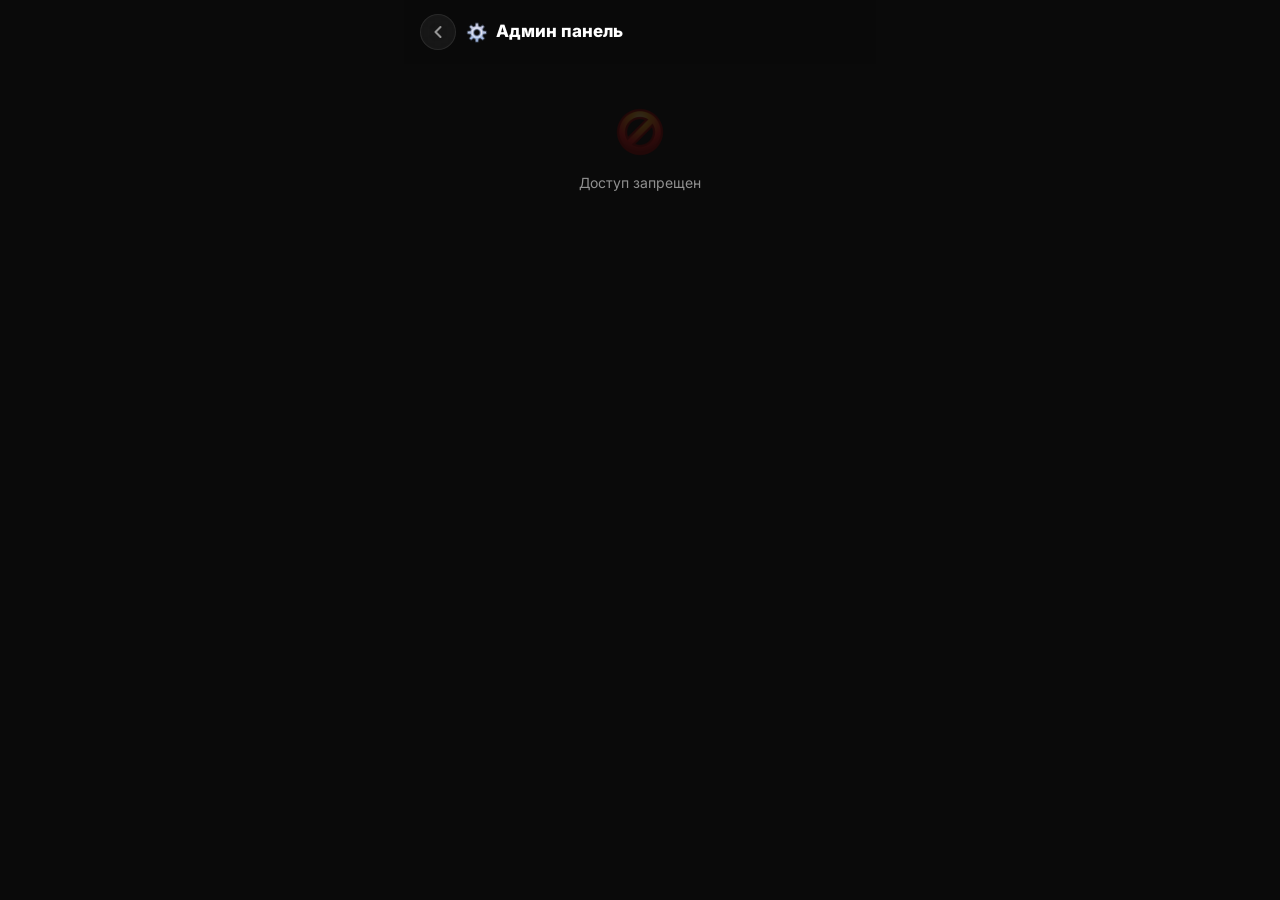
==== commit dcedd2ac: "Major UI update: 5-tab nav, market/inventory redesign, NFT notifications, admin online boost, user m" ====
--- a/templates/admin.html
+++ b/templates/admin.html
@@ -137,6 +137,14 @@
                     </div>
                     <svg class="admin-menu-arrow" width="18" height="18" viewBox="0 0 24 24" fill="none" stroke="currentColor" stroke-width="2.5" stroke-linecap="round" stroke-linejoin="round"><polyline points="9 18 15 12 9 6"/></svg>
                 </div>
+                <div class="admin-menu-item" onclick="switchSection('onlineboost')">
+                    <div class="admin-menu-icon" style="background:linear-gradient(135deg,#00b09b,#96c93d);"><svg width="20" height="20" viewBox="0 0 24 24" fill="none" stroke="#fff" stroke-width="2.5" stroke-linecap="round"><circle cx="12" cy="12" r="3"/><path d="M12 2v4m0 12v4m-7.07-3.93l2.83-2.83m8.48-8.48l2.83-2.83M2 12h4m12 0h4M4.93 4.93l2.83 2.83m8.48 8.48l2.83 2.83"/></svg></div>
+                    <div class="admin-menu-text">
+                        <div class="admin-menu-title">Накрутка онлайна</div>
+                        <div class="admin-menu-desc">Добавить фейк онлайн</div>
+                    </div>
+                    <svg class="admin-menu-arrow" width="18" height="18" viewBox="0 0 24 24" fill="none" stroke="currentColor" stroke-width="2.5" stroke-linecap="round" stroke-linejoin="round"><polyline points="9 18 15 12 9 6"/></svg>
+                </div>
             </div>
 
             <!-- ====== SECTIONS (hidden by default) ====== -->
@@ -369,6 +377,8 @@
                     </button>
                     <span>Пользователи</span>
                 </div>
+
+                <!-- Quick Balance Change -->
                 <div class="admin-card">
                     <h3>Изменить баланс</h3>
                     <div class="admin-form-row">
@@ -383,12 +393,53 @@
                     </div>
                     <button class="admin-btn primary full-w" onclick="setBalance()">Установить</button>
                 </div>
+
+                <!-- Users list with enhanced UI -->
                 <div class="admin-card">
-                    <h3>Список пользователей</h3>
+                    <div style="display:flex;align-items:center;justify-content:space-between;margin-bottom:10px;">
+                        <h3 style="margin:0;">Пользователи</h3>
+                        <span id="usersTotal" style="font-size:12px;color:rgba(255,255,255,0.4);"></span>
+                    </div>
                     <div class="admin-form-group" style="margin-bottom:10px;">
                         <input class="admin-input" id="userSearch" placeholder="Поиск по ID или имени..." oninput="filterUsers()">
                     </div>
                     <div id="usersListAdmin"><div class="loading"><img src="/static/img/loading.gif" alt="" style="width:28px;height:28px;"></div></div>
+                </div>
+
+                <!-- User Detail Panel (hidden by default) -->
+                <div class="admin-card" id="userDetailPanel" style="display:none;">
+                    <div style="display:flex;align-items:center;gap:12px;margin-bottom:14px;">
+                        <div id="userDetailAvatar" style="width:48px;height:48px;border-radius:50%;background:var(--accent);display:flex;align-items:center;justify-content:center;font-weight:800;font-size:20px;color:#fff;overflow:hidden;flex-shrink:0;"></div>
+                        <div style="flex:1;min-width:0;">
+                            <div id="userDetailName" style="font-size:16px;font-weight:700;color:#fff;"></div>
+                            <div id="userDetailId" style="font-size:12px;color:rgba(255,255,255,0.4);font-family:monospace;"></div>
+                        </div>
+                        <button style="width:32px;height:32px;border-radius:8px;background:rgba(255,255,255,0.06);border:1px solid var(--border);display:flex;align-items:center;justify-content:center;cursor:pointer;" onclick="document.getElementById('userDetailPanel').style.display='none'">
+                            <svg width="14" height="14" viewBox="0 0 24 24" fill="none" stroke="rgba(255,255,255,0.4)" stroke-width="2.5" stroke-linecap="round"><line x1="18" y1="6" x2="6" y2="18"/><line x1="6" y1="6" x2="18" y2="18"/></svg>
+                        </button>
+                    </div>
+                    <div style="display:grid;grid-template-columns:1fr 1fr;gap:8px;margin-bottom:14px;">
+                        <div style="padding:10px;border-radius:10px;background:rgba(255,255,255,0.04);border:1px solid var(--border);">
+                            <div style="font-size:10px;color:rgba(255,255,255,0.4);text-transform:uppercase;letter-spacing:1px;">Баланс</div>
+                            <div id="userDetailBalance" style="font-size:18px;font-weight:700;color:var(--gold);margin-top:2px;">0</div>
+                        </div>
+                        <div style="padding:10px;border-radius:10px;background:rgba(255,255,255,0.04);border:1px solid var(--border);">
+                            <div style="font-size:10px;color:rgba(255,255,255,0.4);text-transform:uppercase;letter-spacing:1px;">Инвентарь</div>
+                            <div id="userDetailInv" style="font-size:18px;font-weight:700;color:#fff;margin-top:2px;">0</div>
+                        </div>
+                        <div style="padding:10px;border-radius:10px;background:rgba(255,255,255,0.04);border:1px solid var(--border);">
+                            <div style="font-size:10px;color:rgba(255,255,255,0.4);text-transform:uppercase;letter-spacing:1px;">Рефералы</div>
+                            <div id="userDetailRefs" style="font-size:18px;font-weight:700;color:#fff;margin-top:2px;">0</div>
+                        </div>
+                        <div style="padding:10px;border-radius:10px;background:rgba(255,255,255,0.04);border:1px solid var(--border);">
+                            <div style="font-size:10px;color:rgba(255,255,255,0.4);text-transform:uppercase;letter-spacing:1px;">Регистрация</div>
+                            <div id="userDetailDate" style="font-size:13px;font-weight:600;color:#fff;margin-top:2px;">—</div>
+                        </div>
+                    </div>
+                    <div style="display:flex;gap:8px;">
+                        <button class="admin-btn primary" style="flex:1;font-size:13px;" onclick="quickSetBalanceForUser()">Изменить баланс</button>
+                        <button class="admin-btn" style="flex:1;font-size:13px;background:rgba(230,76,76,0.15);color:#E64C4C;border:1px solid rgba(230,76,76,0.3);" onclick="clearUserInventory()">Очистить инвентарь</button>
+                    </div>
                 </div>
             </div>
 
@@ -585,6 +636,34 @@
             </div>
 
             <!-- Withdrawals Section -->
+            <!-- Online Boost Section -->
+            <div class="admin-section-page" id="section-onlineboost" style="display:none;">
+                <div class="admin-section-header">
+                    <button class="admin-section-back" onclick="showMenu()">
+                        <svg width="18" height="18" viewBox="0 0 24 24" fill="none" stroke="currentColor" stroke-width="2.5" stroke-linecap="round" stroke-linejoin="round"><polyline points="15 18 9 12 15 6"/></svg>
+                    </button>
+                    <span>Накрутка онлайна</span>
+                </div>
+                <div class="admin-card">
+                    <h3>Фейк онлайн</h3>
+                    <p style="font-size:12px;color:var(--text-secondary);margin-bottom:14px;">Указанное число будет добавлено к реальному онлайну.</p>
+                    <div class="admin-form-group">
+                        <label>Добавить к онлайну</label>
+                        <input class="admin-input" id="onlineBoostInput" type="number" placeholder="0" min="0" value="0">
+                    </div>
+                    <div style="display:flex;gap:8px;flex-wrap:wrap;margin-bottom:14px;">
+                        <button class="admin-type-btn" onclick="document.getElementById('onlineBoostInput').value=0">0</button>
+                        <button class="admin-type-btn" onclick="document.getElementById('onlineBoostInput').value=10">+10</button>
+                        <button class="admin-type-btn" onclick="document.getElementById('onlineBoostInput').value=50">+50</button>
+                        <button class="admin-type-btn" onclick="document.getElementById('onlineBoostInput').value=100">+100</button>
+                        <button class="admin-type-btn" onclick="document.getElementById('onlineBoostInput').value=500">+500</button>
+                        <button class="admin-type-btn" onclick="document.getElementById('onlineBoostInput').value=1000">+1000</button>
+                    </div>
+                    <button class="admin-btn primary" onclick="saveOnlineBoost()">Сохранить</button>
+                    <div id="onlineBoostStatus" style="margin-top:10px;font-size:13px;color:var(--green);display:none;"></div>
+                </div>
+            </div>
+
             <div class="admin-section-page" id="section-withdrawals" style="display:none;">
                 <div class="admin-section-header">
                     <button class="admin-section-back" onclick="showMenu()">
@@ -827,6 +906,7 @@
             if (name === 'scratches') { loadGiftsAdmin().then(() => loadScratchesAdmin()); }
             if (name === 'statistics') loadDetailedStats();
             if (name === 'withdrawals') loadWithdrawalsAdmin();
+            if (name === 'onlineboost') loadOnlineBoost();
         }
 
         function showMenu() {
@@ -1328,32 +1408,92 @@
 
         // ============ USERS ============
         async function loadUsersAdmin() {
-            try { const res = await fetch('/api/admin/users?admin_id='+adminId); allUsers = await res.json(); renderUsersAdmin(allUsers); } catch(e) {}
+            try { const res = await fetch('/api/admin/users?admin_id='+adminId); allUsers = await res.json(); document.getElementById('usersTotal').textContent=allUsers.length+' чел.'; renderUsersAdmin(allUsers); } catch(e) {}
         }
 
         function renderUsersAdmin(list) {
             const c = document.getElementById('usersListAdmin');
             if (!list.length) { c.innerHTML = '<p style="color:#8E9AA9;text-align:center;">Нет пользователей</p>'; return; }
-            c.innerHTML = list.map(u => `
-                <div class="admin-user-row" onclick="quickSetBalance(${u.telegram_id},'${(u.first_name||u.username||'User').replace(/'/g,"\\'")}',${u.balance})">
-                    <div class="admin-user-avatar">${(u.first_name||u.username||'U').charAt(0).toUpperCase()}</div>
-                    <div class="admin-user-info">
-                        <div class="admin-user-name">${u.first_name||u.username||'User'} ${u.last_name||''}</div>
-                        <div class="admin-user-meta">ID: ${u.telegram_id} | ${Math.floor(u.balance)} | dep: ${Math.floor(u.deposited_balance)}</div>
-                    </div>
-                </div>
-            `).join('');
+            c.innerHTML = list.map(u => {
+                const name = (u.first_name||u.username||'User') + ' ' + (u.last_name||'');
+                const initial = (u.first_name||u.username||'U').charAt(0).toUpperCase();
+                const avatarHtml = u.photo_url
+                    ? '<img src="'+u.photo_url+'" style="width:100%;height:100%;object-fit:cover;" onerror="this.parentNode.textContent=\''+initial+'\'">'
+                    : initial;
+                return '<div class="admin-user-row" onclick="openUserDetail('+u.telegram_id+')" style="cursor:pointer;">'
+                    +'<div class="admin-user-avatar">'+avatarHtml+'</div>'
+                    +'<div class="admin-user-info" style="flex:1;min-width:0;">'
+                    +'<div class="admin-user-name" style="white-space:nowrap;overflow:hidden;text-overflow:ellipsis;">'+name.trim()+'</div>'
+                    +'<div class="admin-user-meta">ID: '+u.telegram_id+'</div>'
+                    +'</div>'
+                    +'<div style="text-align:right;flex-shrink:0;">'
+                    +'<div style="font-size:14px;font-weight:700;color:var(--gold);">'+Math.floor(u.balance)+' ⭐</div>'
+                    +'<div style="font-size:11px;color:rgba(255,255,255,0.3);">dep: '+Math.floor(u.deposited_balance||0)+'</div>'
+                    +'</div>'
+                    +'</div>';
+            }).join('');
         }
 
         function filterUsers() {
             const q = document.getElementById('userSearch').value.toLowerCase();
             renderUsersAdmin(allUsers.filter(u => String(u.telegram_id).includes(q)||(u.username||'').toLowerCase().includes(q)||(u.first_name||'').toLowerCase().includes(q)));
+        }
+
+        let selectedUserId = null;
+
+        async function openUserDetail(tgId) {
+            selectedUserId = tgId;
+            const u = allUsers.find(x => x.telegram_id === tgId);
+            if (!u) return;
+            const panel = document.getElementById('userDetailPanel');
+            const name = (u.first_name||u.username||'User') + ' ' + (u.last_name||'');
+            const initial = (u.first_name||u.username||'U').charAt(0).toUpperCase();
+            const avatarEl = document.getElementById('userDetailAvatar');
+            if (u.photo_url) {
+                avatarEl.innerHTML = '<img src="'+u.photo_url+'" style="width:100%;height:100%;object-fit:cover;" onerror="this.parentNode.textContent=\''+initial+'\'">';
+            } else {
+                avatarEl.textContent = initial;
+            }
+            document.getElementById('userDetailName').textContent = name.trim();
+            document.getElementById('userDetailId').textContent = 'ID: ' + tgId + (u.username ? ' @'+u.username : '');
+            document.getElementById('userDetailBalance').textContent = Math.floor(u.balance) + ' ⭐';
+            document.getElementById('userDetailInv').textContent = u.inventory_count || '—';
+            document.getElementById('userDetailRefs').textContent = u.referral_count || '—';
+            document.getElementById('userDetailDate').textContent = u.created_at ? new Date(u.created_at).toLocaleDateString('ru') : '—';
+            panel.style.display = 'block';
+            panel.scrollIntoView({behavior:'smooth',block:'center'});
+            // Pre-fill balance fields
+            document.getElementById('targetUserId').value = tgId;
+            document.getElementById('newBalance').value = Math.floor(u.balance);
         }
 
         function quickSetBalance(tgId, name, bal) {
             document.getElementById('targetUserId').value = tgId;
             document.getElementById('newBalance').value = Math.floor(bal);
             document.getElementById('targetUserId').scrollIntoView({behavior:'smooth',block:'center'});
+        }
+
+        function quickSetBalanceForUser() {
+            if (!selectedUserId) return;
+            const newBal = prompt('Новый баланс для пользователя #' + selectedUserId + ':');
+            if (newBal === null) return;
+            document.getElementById('targetUserId').value = selectedUserId;
+            document.getElementById('newBalance').value = newBal;
+            setBalance();
+        }
+
+        async function clearUserInventory() {
+            if (!selectedUserId) return;
+            if (!confirm('Очистить инвентарь пользователя #' + selectedUserId + '?')) return;
+            try {
+                const res = await fetch('/api/admin/clear-inventory', {
+                    method:'POST', headers:{'Content-Type':'application/json'},
+                    body:JSON.stringify({admin_id:adminId, target_id:selectedUserId})
+                });
+                const d = await res.json();
+                if (d.success) { showNotification('Инвентарь очищен! Удалено: ' + (d.deleted||0), 'success'); loadUsersAdmin(); }
+                else showNotification(d.error||'Ошибка', 'error');
+            } catch(e) { showNotification('Ошибка', 'error'); }
         }
 
         async function setBalance() {
@@ -1913,6 +2053,35 @@
             } catch(e) { showNotification('Ошибка', 'error'); }
         }
 
+        // -------- Online Boost --------
+        async function loadOnlineBoost() {
+            try {
+                const res = await fetch('/api/admin/settings?admin_id=' + adminId);
+                const d = await res.json();
+                document.getElementById('onlineBoostInput').value = d.online_boost || 0;
+            } catch(e) {}
+        }
+
+        async function saveOnlineBoost() {
+            const boost = parseInt(document.getElementById('onlineBoostInput').value) || 0;
+            try {
+                const res = await fetch('/api/admin/online-boost', {
+                    method: 'POST',
+                    headers: {'Content-Type': 'application/json'},
+                    body: JSON.stringify({admin_id: adminId, boost: boost})
+                });
+                const d = await res.json();
+                if (d.success) {
+                    const st = document.getElementById('onlineBoostStatus');
+                    st.textContent = 'Сохранено! Текущий буст: +' + boost;
+                    st.style.display = 'block';
+                    showNotification('Онлайн буст: +' + boost, 'success');
+                } else {
+                    showNotification(d.error || 'Ошибка', 'error');
+                }
+            } catch(e) { showNotification('Ошибка соединения', 'error'); }
+        }
+
         async function loadWithdrawalsAdmin() {
             // Load Telethon session status
             loadTelethonStatus();
--- a/static/css/style.css
+++ b/static/css/style.css
@@ -79,26 +79,33 @@
 
 :root {
     /* ── Background ── */
-    --bg: #131313;
-    --bg-elevated: #191919;
-    --bg-card: #202020;
-    --bg-card-hover: #292929;
-    --bg-secondary: #333232;
+    --bg: #0a0a0a;
+    --bg-elevated: rgba(20, 20, 22, 0.85);
+    --bg-card: rgba(255, 255, 255, 0.06);
+    --bg-card-hover: rgba(255, 255, 255, 0.10);
+    --bg-secondary: rgba(255, 255, 255, 0.04);
+
+    /* ── Glass ── */
+    --glass-blur: 24px;
+    --glass-bg: rgba(255, 255, 255, 0.06);
+    --glass-bg-strong: rgba(255, 255, 255, 0.10);
+    --glass-border: rgba(255, 255, 255, 0.08);
+    --glass-shadow: 0 4px 24px rgba(0, 0, 0, 0.25);
 
     /* ── Borders ── */
-    --border: #2E2E2E;
-    --border-light: #383838;
-    --border-glass: #252525;
+    --border: rgba(255, 255, 255, 0.08);
+    --border-light: rgba(255, 255, 255, 0.14);
+    --border-glass: rgba(255, 255, 255, 0.06);
 
     /* ── Text ── */
     --text: #ffffff;
-    --text-secondary: rgba(255, 255, 255, 0.64);
-    --text-muted: rgba(255, 255, 255, 0.36);
+    --text-secondary: rgba(255, 255, 255, 0.55);
+    --text-muted: rgba(255, 255, 255, 0.30);
 
     /* ── Accent ── */
     --accent: #1689FF;
     --accent-dark: #1270D6;
-    --accent-glow: rgba(22, 137, 255, 0.20);
+    --accent-glow: rgba(22, 137, 255, 0.25);
 
     /* ── Gold / Stars ── */
     --gold: #FFCC00;
@@ -106,15 +113,15 @@
     --gold-glow: rgba(255, 204, 0, 0.15);
 
     /* ── Semantic ── */
-    --green: #36C465;
-    --green-glow: rgba(54, 196, 101, 0.15);
-    --red: #E74B4B;
+    --green: #34D87A;
+    --green-glow: rgba(52, 216, 122, 0.15);
+    --red: #FF4B4B;
     --purple: #a855f7;
 
     /* ── Radius ── */
-    --radius: 12px;
-    --radius-lg: 16px;
-    --radius-xl: 20px;
+    --radius: 14px;
+    --radius-lg: 18px;
+    --radius-xl: 22px;
 
     /* ── Spacing ── */
     --nav-h: 64px;
@@ -203,42 +210,47 @@
 }
 
 .loading-screen-gif {
-    width: 80px;
-    height: 80px;
-    margin-bottom: 10px;
+    width: 100px;
+    height: 100px;
+    margin-bottom: 16px;
+    border-radius: 24px;
+    filter: drop-shadow(0 8px 32px rgba(22, 137, 255, 0.2));
 }
 
 .loading-screen-logo {
-    width: 64px;
-    height: 64px;
-    border-radius: 20px;
-    margin-bottom: 12px;
-    animation: pulseLogo 1.5s ease infinite;
+    display: none;
 }
 
 .loading-text {
-    font-size: 20px;
+    font-size: 22px;
     font-weight: 800;
     letter-spacing: .5px;
     color: var(--text);
-    margin-bottom: 24px;
+    margin-bottom: 28px;
+    background: linear-gradient(135deg, #fff, rgba(255,255,255,.7));
+    -webkit-background-clip: text;
+    -webkit-text-fill-color: transparent;
+    background-clip: text;
 }
 
 .load-progress-wrap {
     width: 200px;
-    height: 6px;
-    background: rgba(255,255,255,.08);
-    border-radius: 6px;
+    height: 4px;
+    background: rgba(255,255,255,.06);
+    border-radius: 4px;
     overflow: hidden;
-    margin-bottom: 12px;
+    margin-bottom: 14px;
+    backdrop-filter: blur(10px);
+    -webkit-backdrop-filter: blur(10px);
 }
 
 .load-progress-bar {
     width: 0%;
     height: 100%;
     background: linear-gradient(90deg, var(--accent), #6b8aff);
-    border-radius: 6px;
+    border-radius: 4px;
     transition: width .4s ease;
+    box-shadow: 0 0 12px var(--accent-glow);
 }
 
 .load-status {
@@ -249,7 +261,7 @@
 
 .load-percent {
     font-size: 12px;
-    color: rgba(255,255,255,.3);
+    color: var(--text-muted);
     font-weight: 600;
 }
 
@@ -293,7 +305,12 @@
     position: sticky;
     top: 0;
     z-index: 50;
-    background: var(--bg);
+    background: rgba(10, 10, 10, 0.75);
+    backdrop-filter: blur(var(--glass-blur));
+    -webkit-backdrop-filter: blur(var(--glass-blur));
+    margin: 0 calc(var(--container-px) * -1);
+    padding-left: var(--container-px);
+    padding-right: var(--container-px);
 }
 
 .header-left {
@@ -313,7 +330,7 @@
     width: 40px;
     height: 40px;
     border-radius: 50%;
-    background: var(--bg-card);
+    background: var(--glass-bg);
     object-fit: cover;
     flex-shrink: 0;
     cursor: pointer;
@@ -387,7 +404,12 @@
     position: sticky;
     top: 0;
     z-index: 50;
-    background: var(--bg);
+    background: rgba(10, 10, 10, 0.75);
+    backdrop-filter: blur(var(--glass-blur));
+    -webkit-backdrop-filter: blur(var(--glass-blur));
+    margin: 0 calc(var(--container-px) * -1);
+    padding-left: var(--container-px);
+    padding-right: var(--container-px);
 }
 
 .header-avatar-wrap {
@@ -398,8 +420,8 @@
     flex-shrink: 0;
     cursor: pointer;
     position: relative;
-    background: var(--bg-card);
-    border: 2px solid var(--border);
+    background: var(--glass-bg);
+    border: 2px solid var(--glass-border);
     transition: border-color .2s;
 }
 
@@ -442,13 +464,15 @@
 .balance-pill {
     display: flex;
     align-items: center;
-    background: var(--bg-card);
-    border: 1px solid var(--border);
+    background: var(--glass-bg);
+    border: 1px solid var(--glass-border);
     border-radius: 999px;
     padding: 3px 4px;
     flex: 1;
     min-width: 0;
     overflow: hidden;
+    backdrop-filter: blur(16px);
+    -webkit-backdrop-filter: blur(16px);
 }
 
 .balance-section {
@@ -463,7 +487,7 @@
 }
 
 .balance-section:active {
-    background: var(--bg-card-hover);
+    background: var(--glass-bg-strong);
 }
 
 .balance-section img {
@@ -494,8 +518,8 @@
     width: 30px;
     height: 30px;
     border-radius: 50%;
-    background: var(--bg-card);
-    border: 1px solid var(--border);
+    background: var(--glass-bg);
+    border: 1px solid var(--glass-border);
     color: var(--text-secondary);
     font-size: 18px;
     font-weight: 500;
@@ -506,10 +530,12 @@
     flex-shrink: 0;
     transition: background .15s, transform .1s;
     line-height: 1;
+    backdrop-filter: blur(12px);
+    -webkit-backdrop-filter: blur(12px);
 }
 
 .balance-plus-btn:active {
-    background: var(--bg-card-hover);
+    background: var(--glass-bg-strong);
     transform: scale(.92);
 }
 
@@ -522,11 +548,13 @@
     display: flex;
     align-items: center;
     gap: 5px;
-    background: var(--bg-card);
-    border: 1px solid var(--border);
+    background: var(--glass-bg);
+    border: 1px solid var(--glass-border);
     border-radius: 10px;
     padding: 5px 10px;
     flex-shrink: 0;
+    backdrop-filter: blur(12px);
+    -webkit-backdrop-filter: blur(12px);
 }
 
 .online-dot {
@@ -595,8 +623,10 @@
     left: 0;
     right: 0;
     z-index: 100;
-    background: var(--bg-elevated);
-    border-top: 1px solid var(--border);
+    background: rgba(15, 15, 17, 0.72);
+    backdrop-filter: blur(32px) saturate(1.5);
+    -webkit-backdrop-filter: blur(32px) saturate(1.5);
+    border-top: 1px solid var(--glass-border);
     padding-bottom: var(--safe-bottom);
 }
 
@@ -628,8 +658,8 @@
 }
 
 .nav-icon img {
-    width: 22px;
-    height: 22px;
+    width: 20px;
+    height: 20px;
     opacity: .64;
     transition: opacity .2s;
 }
@@ -640,7 +670,7 @@
 
 .nav-label {
     font-family: 'Onest', sans-serif;
-    font-size: 14px;
+    font-size: 10px;
     font-weight: 500;
 }
 
@@ -651,8 +681,8 @@
 
 .gifts-grid {
     display: grid;
-    grid-template-columns: repeat(3, 1fr);
-    gap: 16px 10px;
+    grid-template-columns: repeat(2, 1fr);
+    gap: 12px 10px;
 }
 
 .cases-grid {
@@ -673,13 +703,15 @@
    ================================================================ */
 
 .gift-card {
-    background: var(--bg-card);
-    border: 1px solid var(--border);
+    background: var(--glass-bg);
+    border: 1px solid var(--glass-border);
     border-radius: var(--radius);
     overflow: hidden;
     cursor: pointer;
-    transition: transform .15s, border-color .2s;
+    transition: transform .15s, border-color .2s, box-shadow .2s;
     position: relative;
+    backdrop-filter: blur(16px);
+    -webkit-backdrop-filter: blur(16px);
 }
 
 .gift-card:active {
@@ -688,6 +720,7 @@
 
 .gift-card:hover {
     border-color: var(--border-light);
+    box-shadow: 0 4px 20px rgba(0, 0, 0, 0.2);
 }
 
 .gift-visual {
@@ -751,19 +784,66 @@
     text-overflow: ellipsis;
 }
 
+/* Market Tabs */
+.market-tab {
+    padding: 8px 18px;
+    border-radius: 10px;
+    background: var(--card);
+    border: 1px solid var(--border);
+    color: rgba(255,255,255,0.5);
+    font-size: 14px;
+    font-weight: 600;
+    cursor: pointer;
+    transition: all 0.2s;
+}
+
+.market-tab.active {
+    background: var(--accent);
+    color: #fff;
+    border-color: var(--accent);
+}
+
+/* Gift Price Button (blue pill) */
+.gift-price-btn {
+    display: flex;
+    align-items: center;
+    justify-content: center;
+    gap: 4px;
+    margin: 6px auto 8px;
+    padding: 6px 16px;
+    border-radius: 10px;
+    background: var(--accent);
+    font-size: 13px;
+    font-weight: 700;
+    color: #fff;
+    cursor: pointer;
+    transition: transform 0.15s;
+}
+
+.gift-price-btn:active {
+    transform: scale(0.95);
+}
+
+.gift-price-btn img {
+    width: 13px;
+    height: 13px;
+}
+
 
 /* ================================================================
    13. CASE CARDS (Legacy)
    ================================================================ */
 
 .case-card {
-    background: var(--bg-card);
-    border: 1px solid var(--border);
+    background: var(--glass-bg);
+    border: 1px solid var(--glass-border);
     border-radius: var(--radius-lg);
     overflow: hidden;
     cursor: pointer;
-    transition: transform .15s, border-color .2s;
+    transition: transform .15s, border-color .2s, box-shadow .2s;
     position: relative;
+    backdrop-filter: blur(16px);
+    -webkit-backdrop-filter: blur(16px);
 }
 
 .case-card:active {
@@ -772,6 +852,7 @@
 
 .case-card:hover {
     border-color: var(--border-light);
+    box-shadow: var(--glass-shadow);
 }
 
 .case-card .case-img {
@@ -817,14 +898,16 @@
 }
 
 .case-card-v2 {
-    background: var(--bg-card);
-    border: 1px solid var(--border);
+    background: var(--glass-bg);
+    border: 1px solid var(--glass-border);
     border-radius: var(--radius-lg);
     overflow: hidden;
     cursor: pointer;
-    transition: transform .15s, border-color .2s;
+    transition: transform .15s, border-color .2s, box-shadow .2s;
     padding: 14px 14px 12px;
     position: relative;
+    backdrop-filter: blur(16px);
+    -webkit-backdrop-filter: blur(16px);
 }
 
 .case-card-v2:active {
@@ -833,6 +916,7 @@
 
 .case-card-v2:hover {
     border-color: var(--border-light);
+    box-shadow: var(--glass-shadow);
 }
 
 .case-card-v2-visual {
@@ -980,13 +1064,15 @@
 .open-count-btn {
     padding: 8px 18px;
     border-radius: var(--radius);
-    border: 1px solid var(--border);
-    background: var(--bg-card);
+    border: 1px solid var(--glass-border);
+    background: var(--glass-bg);
     color: var(--text-secondary);
     font-size: 14px;
     font-weight: 700;
     cursor: pointer;
     transition: all .25s;
+    backdrop-filter: blur(10px);
+    -webkit-backdrop-filter: blur(10px);
 }
 
 .open-count-btn.active {
@@ -1052,14 +1138,16 @@
 }
 
 .case-drop-card {
-    background: var(--bg-card);
-    border: 1px solid var(--border);
+    background: var(--glass-bg);
+    border: 1px solid var(--glass-border);
     border-radius: var(--radius);
     padding: 14px 10px 12px;
     text-align: center;
     position: relative;
     overflow: hidden;
     transition: border-color .2s;
+    backdrop-filter: blur(12px);
+    -webkit-backdrop-filter: blur(12px);
 }
 
 .case-drop-card:hover {
@@ -1133,11 +1221,13 @@
     display: flex;
     align-items: center;
     gap: 12px;
-    background: var(--bg-card);
-    border: 1px solid var(--border);
+    background: var(--glass-bg);
+    border: 1px solid var(--glass-border);
     cursor: pointer;
-    transition: transform .15s, border-color .2s;
+    transition: transform .15s, border-color .2s, box-shadow .2s;
     min-height: 140px;
+    backdrop-filter: blur(20px);
+    -webkit-backdrop-filter: blur(20px);
 }
 
 .popular-case-card:active {
@@ -1269,8 +1359,8 @@
     gap: 4px;
     padding: 7px 14px;
     border-radius: var(--radius);
-    border: 1px solid var(--border);
-    background: var(--bg-card);
+    border: 1px solid var(--glass-border);
+    background: var(--glass-bg);
     color: var(--text-secondary);
     font-family: 'Onest', sans-serif;
     font-size: 13px;
@@ -1279,6 +1369,8 @@
     white-space: nowrap;
     transition: all .2s;
     flex-shrink: 0;
+    backdrop-filter: blur(12px);
+    -webkit-backdrop-filter: blur(12px);
 }
 
 .case-filter-tab img {
@@ -1386,7 +1478,9 @@
     position: fixed;
     inset: 0;
     z-index: 200;
-    background: rgba(0, 0, 0, .55);
+    background: rgba(0, 0, 0, .45);
+    backdrop-filter: blur(4px);
+    -webkit-backdrop-filter: blur(4px);
     display: none;
     align-items: flex-end;
     justify-content: center;
@@ -1400,8 +1494,11 @@
 .case-sheet {
     width: 100%;
     max-width: 480px;
-    background: var(--bg-elevated);
+    background: rgba(22, 22, 26, 0.88);
+    backdrop-filter: blur(40px) saturate(1.6);
+    -webkit-backdrop-filter: blur(40px) saturate(1.6);
     border-radius: var(--radius-xl) var(--radius-xl) 0 0;
+    border-top: 1px solid var(--glass-border);
     padding: 0 20px calc(20px + var(--safe-bottom));
     animation: slideUp .3s var(--ease-out);
     max-height: 85vh;
@@ -1511,14 +1608,16 @@
 }
 
 .case-sheet-item {
-    background: var(--bg-card);
-    border: 1px solid var(--border);
+    background: var(--glass-bg);
+    border: 1px solid var(--glass-border);
     border-radius: var(--radius);
     padding: 10px 6px 8px;
     text-align: center;
     position: relative;
     overflow: hidden;
     transition: border-color .2s;
+    backdrop-filter: blur(12px);
+    -webkit-backdrop-filter: blur(12px);
 }
 
 .case-sheet-item:hover {
@@ -1921,10 +2020,12 @@
     position: relative;
     overflow: hidden;
     border-radius: var(--radius-lg);
-    background: var(--bg-card);
-    border: 1px solid var(--border);
+    background: var(--glass-bg);
+    border: 1px solid var(--glass-border);
     height: 120px;
     margin: 16px 0;
+    backdrop-filter: blur(12px);
+    -webkit-backdrop-filter: blur(12px);
 }
 
 .roulette-pointer {
@@ -2008,9 +2109,11 @@
     gap: 6px;
     border-radius: var(--radius-lg);
     overflow: hidden;
-    background: var(--bg-card);
-    border: 1px solid var(--border);
+    background: var(--glass-bg);
+    border: 1px solid var(--glass-border);
     margin: 16px 0;
+    backdrop-filter: blur(12px);
+    -webkit-backdrop-filter: blur(12px);
 }
 
 .v-roulette-container {
@@ -2038,12 +2141,12 @@
 
 .v-roulette-container::before {
     top: 0;
-    background: linear-gradient(to bottom, var(--bg-card), transparent);
+    background: linear-gradient(to bottom, rgba(10, 10, 10, 0.95), transparent);
 }
 
 .v-roulette-container::after {
     bottom: 0;
-    background: linear-gradient(to top, var(--bg-card), transparent);
+    background: linear-gradient(to top, rgba(10, 10, 10, 0.95), transparent);
 }
 
 .v-roulette-pointer {
@@ -2220,12 +2323,14 @@
 }
 
 .multi-result-card {
-    background: var(--bg-card);
-    border: 1px solid var(--border);
+    background: var(--glass-bg);
+    border: 1px solid var(--glass-border);
     border-radius: var(--radius);
     padding: 14px 10px 12px;
     text-align: center;
     animation: resultBounce .5s cubic-bezier(.16, 1, .3, 1) backwards;
+    backdrop-filter: blur(12px);
+    -webkit-backdrop-filter: blur(12px);
 }
 
 .multi-result-card .mr-visual {
@@ -2342,8 +2447,8 @@
     gap: 6px;
     margin-top: 8px;
     padding: 6px 14px;
-    background: var(--bg-card);
-    border: 1px solid var(--border);
+    background: var(--glass-bg);
+    border: 1px solid var(--glass-border);
     border-radius: 999px;
     font-size: 12px;
     color: var(--text-secondary);
@@ -2356,18 +2461,20 @@
 }
 
 .admin-panel-link:hover {
-    background: var(--bg-card-hover);
+    background: var(--glass-bg-strong);
 }
 
 /* Inventory Item */
 .inventory-item {
-    background: var(--bg-card);
-    border: 1px solid var(--border);
+    background: var(--glass-bg);
+    border: 1px solid var(--glass-border);
     border-radius: var(--radius);
     overflow: hidden;
     cursor: pointer;
     transition: transform .15s, border-color .2s;
     position: relative;
+    backdrop-filter: blur(12px);
+    -webkit-backdrop-filter: blur(12px);
 }
 
 .inventory-item:active {
@@ -2523,11 +2630,13 @@
 }
 
 .referral-stat {
-    background: var(--bg-card);
-    border: 1px solid var(--border);
+    background: var(--glass-bg);
+    border: 1px solid var(--glass-border);
     border-radius: var(--radius);
     padding: 12px 8px;
     text-align: center;
+    backdrop-filter: blur(12px);
+    -webkit-backdrop-filter: blur(12px);
 }
 
 .referral-stat-value {
@@ -2552,8 +2661,8 @@
 .referral-link-text {
     flex: 1;
     padding: 11px 14px;
-    background: var(--bg-card);
-    border: 1px solid var(--border);
+    background: var(--glass-bg);
+    border: 1px solid var(--glass-border);
     border-radius: var(--radius);
     color: var(--text);
     font-size: 12px;
@@ -2604,8 +2713,8 @@
 
 /* Referral Aliases (used in inventory page) */
 .ref-stat {
-    background: var(--bg-card);
-    border: 1px solid var(--border);
+    background: var(--glass-bg);
+    border: 1px solid var(--glass-border);
     border-radius: var(--radius);
     padding: 12px 8px;
     text-align: center;
@@ -2642,8 +2751,8 @@
 .referral-link-input {
     flex: 1;
     padding: 11px 14px;
-    background: var(--bg-card);
-    border: 1px solid var(--border);
+    background: var(--glass-bg);
+    border: 1px solid var(--glass-border);
     border-radius: var(--radius);
     color: var(--text);
     font-size: 12px;
@@ -2670,8 +2779,8 @@
 .promo-input-row input {
     flex: 1;
     padding: 11px 14px;
-    background: var(--bg-card);
-    border: 1px solid var(--border);
+    background: var(--glass-bg);
+    border: 1px solid var(--glass-border);
     border-radius: var(--radius);
     color: var(--text);
     font-size: 14px;
@@ -2701,8 +2810,8 @@
 .promo-input {
     flex: 1;
     padding: 11px 14px;
-    background: var(--bg-card);
-    border: 1px solid var(--border);
+    background: var(--glass-bg);
+    border: 1px solid var(--glass-border);
     border-radius: var(--radius);
     color: var(--text);
     font-size: 14px;
@@ -2734,17 +2843,19 @@
     align-items: center;
     gap: 12px;
     padding: 14px;
-    background: var(--bg-card);
-    border: 1px solid var(--border);
+    background: var(--glass-bg);
+    border: 1px solid var(--glass-border);
     border-radius: var(--radius);
     margin-bottom: 8px;
     cursor: pointer;
     transition: background .2s, transform .15s;
+    backdrop-filter: blur(16px);
+    -webkit-backdrop-filter: blur(16px);
 }
 
 .task-card:active {
     transform: scale(.98);
-    background: var(--bg-card-hover);
+    background: var(--glass-bg-strong);
 }
 
 .task-card.completed {
@@ -2760,7 +2871,7 @@
     align-items: center;
     justify-content: center;
     flex-shrink: 0;
-    background: var(--bg-secondary);
+    background: rgba(255, 255, 255, 0.06);
 }
 
 .task-icon img {
@@ -2821,7 +2932,9 @@
     position: fixed;
     inset: 0;
     z-index: 200;
-    background: rgba(0, 0, 0, .65);
+    background: rgba(0, 0, 0, .55);
+    backdrop-filter: blur(4px);
+    -webkit-backdrop-filter: blur(4px);
     display: none;
     align-items: flex-end;
     justify-content: center;
@@ -2835,8 +2948,11 @@
 .modal {
     width: 100%;
     max-width: 420px;
-    background: var(--bg-elevated);
+    background: rgba(22, 22, 26, 0.88);
+    backdrop-filter: blur(40px) saturate(1.6);
+    -webkit-backdrop-filter: blur(40px) saturate(1.6);
     border-radius: var(--radius-xl) var(--radius-xl) 0 0;
+    border-top: 1px solid var(--glass-border);
     padding: 20px 20px calc(20px + var(--safe-bottom));
     max-height: 85vh;
     overflow-y: auto;
@@ -2847,8 +2963,11 @@
 .modal-content {
     width: 100%;
     max-width: 480px;
-    background: var(--bg-elevated);
+    background: rgba(22, 22, 26, 0.88);
+    backdrop-filter: blur(40px) saturate(1.6);
+    -webkit-backdrop-filter: blur(40px) saturate(1.6);
     border-radius: var(--radius-xl) var(--radius-xl) 0 0;
+    border-top: 1px solid var(--glass-border);
     padding: 20px 20px calc(20px + var(--safe-bottom));
     max-height: 85vh;
     overflow-y: auto;
@@ -2863,7 +2982,7 @@
     width: 30px;
     height: 30px;
     border-radius: 50%;
-    background: var(--bg-card);
+    background: rgba(255, 255, 255, 0.08);
     display: flex;
     align-items: center;
     justify-content: center;
@@ -2871,10 +2990,12 @@
     transition: background .2s;
     color: var(--text-secondary);
     font-size: 18px;
+    backdrop-filter: blur(10px);
+    -webkit-backdrop-filter: blur(10px);
 }
 
 .modal-close:hover {
-    background: var(--bg-card-hover);
+    background: rgba(255, 255, 255, 0.14);
 }
 
 .modal-close img {
@@ -3052,7 +3173,9 @@
     position: fixed;
     inset: 0;
     z-index: 250;
-    background: rgba(0, 0, 0, .55);
+    background: rgba(0, 0, 0, .45);
+    backdrop-filter: blur(4px);
+    -webkit-backdrop-filter: blur(4px);
     display: none;
     align-items: flex-end;
     justify-content: center;
@@ -3066,8 +3189,11 @@
 .bottom-sheet {
     width: 100%;
     max-width: 480px;
-    background: var(--bg-elevated);
+    background: rgba(22, 22, 26, 0.88);
+    backdrop-filter: blur(40px) saturate(1.6);
+    -webkit-backdrop-filter: blur(40px) saturate(1.6);
     border-radius: var(--radius-xl) var(--radius-xl) 0 0;
+    border-top: 1px solid var(--glass-border);
     padding: 0 20px calc(20px + var(--safe-bottom));
     animation: slideUp .3s var(--ease-out);
     max-height: 80vh;
@@ -3092,11 +3218,13 @@
 }
 
 .sheet-input-wrap {
-    background: var(--bg-card);
-    border: 1px solid var(--border);
+    background: var(--glass-bg);
+    border: 1px solid var(--glass-border);
     border-radius: var(--radius-lg);
     padding: 16px;
     margin-bottom: 12px;
+    backdrop-filter: blur(12px);
+    -webkit-backdrop-filter: blur(12px);
 }
 
 .sheet-input-wrap input {
@@ -3163,8 +3291,8 @@
 .topup-method {
     flex: 1;
     padding: 18px 12px;
-    background: var(--bg-card);
-    border: 1px solid var(--border);
+    background: var(--glass-bg);
+    border: 1px solid var(--glass-border);
     border-radius: var(--radius);
     display: flex;
     flex-direction: column;
@@ -3174,10 +3302,12 @@
     transition: background .2s;
     font-size: 13px;
     font-weight: 600;
+    backdrop-filter: blur(12px);
+    -webkit-backdrop-filter: blur(12px);
 }
 
 .topup-method:active {
-    background: var(--bg-card-hover);
+    background: var(--glass-bg-strong);
 }
 
 .topup-method img {
@@ -3194,8 +3324,8 @@
 
 .topup-amount-btn {
     padding: 10px 8px;
-    background: var(--bg-card);
-    border: 1px solid var(--border);
+    background: var(--glass-bg);
+    border: 1px solid var(--glass-border);
     border-radius: var(--radius);
     color: var(--text);
     font-size: 14px;
@@ -3205,6 +3335,8 @@
     justify-content: center;
     gap: 4px;
     transition: all .15s;
+    backdrop-filter: blur(10px);
+    -webkit-backdrop-filter: blur(10px);
 }
 
 .topup-amount-btn img {
@@ -3248,16 +3380,18 @@
     align-items: center;
     gap: 12px;
     padding: 14px 16px;
-    background: var(--bg-card);
-    border: 1px solid var(--border);
+    background: var(--glass-bg);
+    border: 1px solid var(--glass-border);
     border-radius: var(--radius-lg);
     margin-bottom: 8px;
     cursor: pointer;
     transition: background .2s, border-color .2s;
+    backdrop-filter: blur(12px);
+    -webkit-backdrop-filter: blur(12px);
 }
 
 .topup-row:active {
-    background: var(--bg-card-hover);
+    background: var(--glass-bg-strong);
 }
 
 .topup-row.selected {
@@ -3322,8 +3456,11 @@
     font-weight: 600;
     animation: toastIn .3s ease;
     max-width: 90%;
-    background: var(--bg-elevated);
-    border: 1px solid var(--border);
+    background: rgba(22, 22, 26, 0.75);
+    border: 1px solid var(--glass-border);
+    backdrop-filter: blur(24px) saturate(1.5);
+    -webkit-backdrop-filter: blur(24px) saturate(1.5);
+    box-shadow: 0 8px 32px rgba(0, 0, 0, 0.3);
 }
 
 .notification.success {
@@ -3397,8 +3534,8 @@
     position: relative;
     overflow: hidden;
     border-radius: var(--radius-lg);
-    background: var(--bg-card);
-    border: 1px solid var(--border);
+    background: var(--glass-bg);
+    border: 1px solid var(--glass-border);
     height: 120px;
 }
 
@@ -3433,15 +3570,20 @@
     position: sticky;
     top: 0;
     z-index: 50;
-    background: var(--bg);
+    background: rgba(10, 10, 10, 0.75);
+    backdrop-filter: blur(var(--glass-blur));
+    -webkit-backdrop-filter: blur(var(--glass-blur));
+    margin: 0 -16px;
+    padding-left: 16px;
+    padding-right: 16px;
 }
 
 .admin-back-btn {
     width: 36px;
     height: 36px;
     border-radius: 50%;
-    background: var(--bg-card);
-    border: 1px solid var(--border);
+    background: var(--glass-bg);
+    border: 1px solid var(--glass-border);
     display: flex;
     align-items: center;
     justify-content: center;
@@ -3449,10 +3591,12 @@
     transition: background .2s;
     flex-shrink: 0;
     text-decoration: none;
+    backdrop-filter: blur(10px);
+    -webkit-backdrop-filter: blur(10px);
 }
 
 .admin-back-btn:hover {
-    background: var(--bg-card-hover);
+    background: var(--glass-bg-strong);
 }
 
 .admin-header-title {
@@ -3477,11 +3621,13 @@
 }
 
 .admin-stat-card {
-    background: var(--bg-card);
-    border: 1px solid var(--border);
+    background: var(--glass-bg);
+    border: 1px solid var(--glass-border);
     border-radius: var(--radius);
     padding: 14px 12px;
     text-align: center;
+    backdrop-filter: blur(12px);
+    -webkit-backdrop-filter: blur(12px);
 }
 
 .admin-stat-value {
@@ -3513,16 +3659,18 @@
     align-items: center;
     gap: 12px;
     padding: 14px;
-    background: var(--bg-card);
-    border: 1px solid var(--border);
+    background: var(--glass-bg);
+    border: 1px solid var(--glass-border);
     border-radius: var(--radius);
     cursor: pointer;
     transition: background .2s, transform .15s;
+    backdrop-filter: blur(12px);
+    -webkit-backdrop-filter: blur(12px);
 }
 
 .admin-menu-item:active {
     transform: scale(.98);
-    background: var(--bg-card-hover);
+    background: var(--glass-bg-strong);
 }
 
 .admin-menu-icon {
@@ -3596,7 +3744,9 @@
     position: sticky;
     top: 0;
     z-index: 40;
-    background: var(--bg);
+    background: rgba(10, 10, 10, 0.75);
+    backdrop-filter: blur(var(--glass-blur));
+    -webkit-backdrop-filter: blur(var(--glass-blur));
     font-size: 17px;
     font-weight: 800;
 }
@@ -3605,8 +3755,8 @@
     width: 32px;
     height: 32px;
     border-radius: 50%;
-    background: var(--bg-card);
-    border: 1px solid var(--border);
+    background: var(--glass-bg);
+    border: 1px solid var(--glass-border);
     display: flex;
     align-items: center;
     justify-content: center;
@@ -3617,15 +3767,17 @@
 }
 
 .admin-section-back:hover {
-    background: var(--bg-card-hover);
+    background: var(--glass-bg-strong);
 }
 
 .admin-card {
-    background: var(--bg-card);
-    border: 1px solid var(--border);
+    background: var(--glass-bg);
+    border: 1px solid var(--glass-border);
     border-radius: var(--radius-lg);
     padding: 16px;
     margin-bottom: 12px;
+    backdrop-filter: blur(12px);
+    -webkit-backdrop-filter: blur(12px);
 }
 
 .admin-card h3 {
@@ -3657,8 +3809,8 @@
 .admin-input {
     width: 100%;
     padding: 10px 12px;
-    background: var(--bg-secondary);
-    border: 1px solid var(--border);
+    background: rgba(255, 255, 255, 0.04);
+    border: 1px solid var(--glass-border);
     border-radius: 10px;
     color: var(--text);
     font-size: 14px;
@@ -3667,6 +3819,7 @@
 
 .admin-input:focus {
     border-color: var(--accent);
+    background: rgba(255, 255, 255, 0.06);
 }
 
 .admin-input::placeholder {
@@ -3676,8 +3829,8 @@
 .admin-select {
     width: 100%;
     padding: 10px 12px;
-    background: var(--bg-secondary);
-    border: 1px solid var(--border);
+    background: rgba(255, 255, 255, 0.04);
+    border: 1px solid var(--glass-border);
     border-radius: 10px;
     color: var(--text);
     font-size: 14px;
@@ -3687,7 +3840,7 @@
 }
 
 .admin-select option {
-    background: var(--bg-elevated);
+    background: #1a1a1e;
     color: var(--text);
 }
 
@@ -3700,8 +3853,8 @@
 .admin-type-btn {
     padding: 7px 14px;
     border-radius: 10px;
-    border: 1px solid var(--border);
-    background: var(--bg-card);
+    border: 1px solid var(--glass-border);
+    background: var(--glass-bg);
     color: var(--text-secondary);
     font-size: 12px;
     font-weight: 600;
@@ -3771,8 +3924,8 @@
     align-items: center;
     gap: 10px;
     padding: 10px;
-    background: var(--bg-card);
-    border: 1px solid var(--border);
+    background: var(--glass-bg);
+    border: 1px solid var(--glass-border);
     border-radius: 10px;
     margin-bottom: 6px;
 }
@@ -3816,8 +3969,8 @@
     width: 30px;
     height: 30px;
     border-radius: 8px;
-    border: 1px solid var(--border);
-    background: var(--bg-card);
+    border: 1px solid var(--glass-border);
+    background: rgba(255, 255, 255, 0.04);
     display: flex;
     align-items: center;
     justify-content: center;
@@ -3828,7 +3981,7 @@
 }
 
 .admin-item-actions button:hover {
-    background: var(--bg-card-hover);
+    background: rgba(255, 255, 255, 0.08);
 }
 
 .admin-item-actions button.del {
@@ -3844,9 +3997,11 @@
     display: flex;
     gap: 4px;
     margin-bottom: 14px;
-    background: var(--bg-card);
+    background: var(--glass-bg);
     border-radius: var(--radius);
     padding: 3px;
+    backdrop-filter: blur(12px);
+    -webkit-backdrop-filter: blur(12px);
 }
 
 .admin-tab {
@@ -3869,7 +4024,7 @@
 }
 
 .admin-tab:not(.active):hover {
-    background: var(--bg-card-hover);
+    background: rgba(255, 255, 255, 0.06);
 }
 
 
@@ -3883,15 +4038,15 @@
     gap: 12px;
     padding: 12px;
     border-radius: var(--radius);
-    background: var(--bg-card);
-    border: 1px solid var(--border);
+    background: var(--glass-bg);
+    border: 1px solid var(--glass-border);
     margin-bottom: 8px;
     cursor: pointer;
     transition: background .2s;
 }
 
 .admin-gift-row:hover {
-    background: var(--bg-card-hover);
+    background: var(--glass-bg-strong);
 }
 
 .admin-gift-row img {
@@ -3950,8 +4105,8 @@
     gap: 10px;
     padding: 12px;
     border-radius: var(--radius);
-    background: var(--bg-card);
-    border: 1px solid var(--border);
+    background: var(--glass-bg);
+    border: 1px solid var(--glass-border);
     margin-bottom: 8px;
 }
 
@@ -4024,8 +4179,8 @@
 }
 
 .tg-gift-card {
-    background: var(--bg-card);
-    border: 1px solid var(--border);
+    background: var(--glass-bg);
+    border: 1px solid var(--glass-border);
     border-radius: var(--radius);
     padding: 14px 12px;
     display: flex;
@@ -4034,6 +4189,8 @@
     text-align: center;
     gap: 6px;
     transition: border-color .2s;
+    backdrop-filter: blur(12px);
+    -webkit-backdrop-filter: blur(12px);
 }
 
 .tg-gift-card:hover {
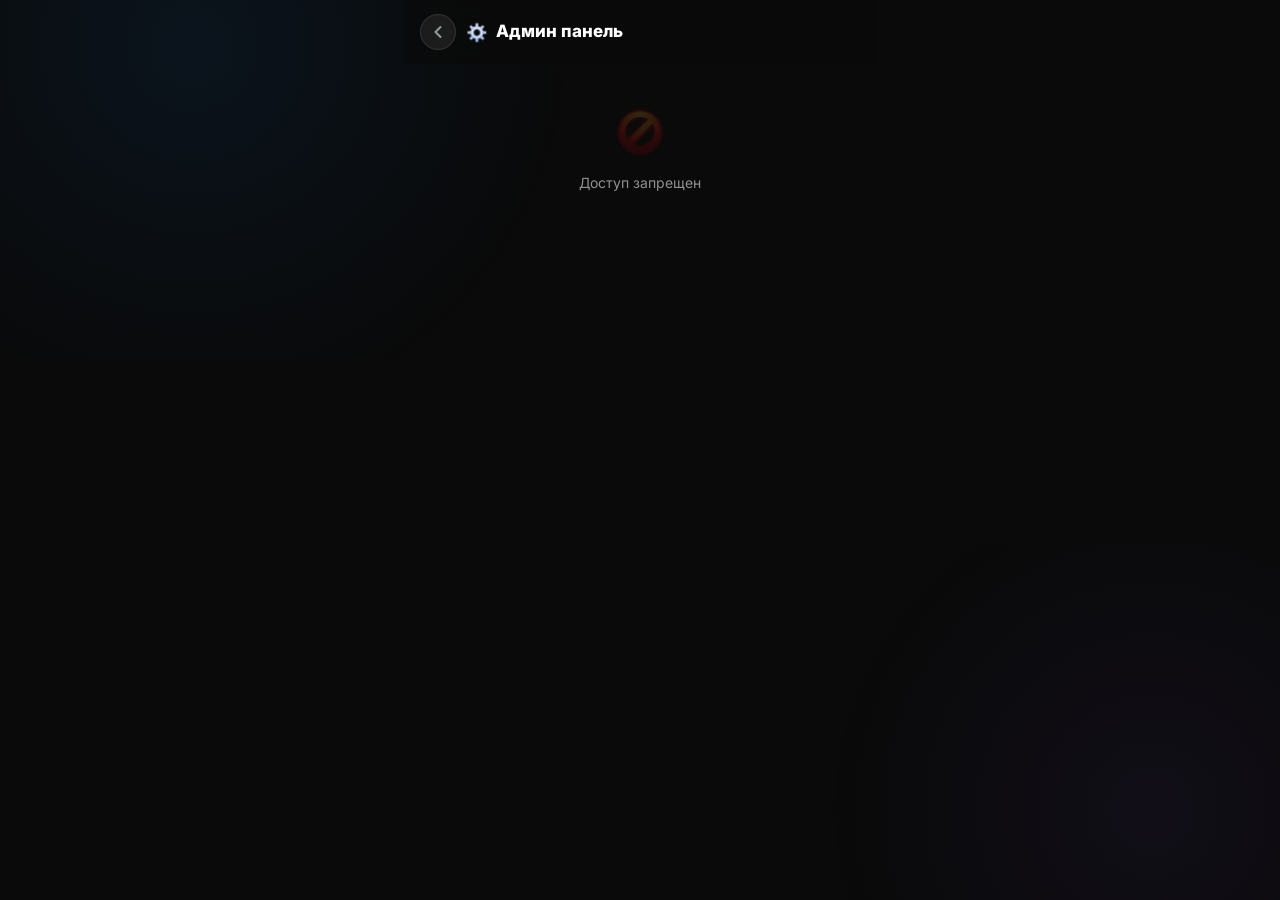
==== commit 0d9e6f85: "Server-side multiplayer crash game, maintenance mode, GIF fix - Rebuilt crash.html: multiplayer UI w" ====
--- a/templates/admin.html
+++ b/templates/admin.html
@@ -145,6 +145,14 @@
                     </div>
                     <svg class="admin-menu-arrow" width="18" height="18" viewBox="0 0 24 24" fill="none" stroke="currentColor" stroke-width="2.5" stroke-linecap="round" stroke-linejoin="round"><polyline points="9 18 15 12 9 6"/></svg>
                 </div>
+                <div class="admin-menu-item" onclick="switchSection('maintenance')">
+                    <div class="admin-menu-icon" style="background:linear-gradient(135deg,#f59e0b,#d97706);"><svg width="20" height="20" viewBox="0 0 24 24" fill="none" stroke="#fff" stroke-width="2.5" stroke-linecap="round"><path d="M14.7 6.3a1 1 0 0 0 0 1.4l1.6 1.6a1 1 0 0 0 1.4 0l3.77-3.77a6 6 0 0 1-7.94 7.94l-6.91 6.91a2.12 2.12 0 0 1-3-3l6.91-6.91a6 6 0 0 1 7.94-7.94l-3.76 3.76z"/></svg></div>
+                    <div class="admin-menu-text">
+                        <div class="admin-menu-title">Тех. работы</div>
+                        <div class="admin-menu-desc">Режим обслуживания</div>
+                    </div>
+                    <svg class="admin-menu-arrow" width="18" height="18" viewBox="0 0 24 24" fill="none" stroke="currentColor" stroke-width="2.5" stroke-linecap="round" stroke-linejoin="round"><polyline points="9 18 15 12 9 6"/></svg>
+                </div>
             </div>
 
             <!-- ====== SECTIONS (hidden by default) ====== -->
@@ -661,6 +669,33 @@
                     </div>
                     <button class="admin-btn primary" onclick="saveOnlineBoost()">Сохранить</button>
                     <div id="onlineBoostStatus" style="margin-top:10px;font-size:13px;color:var(--green);display:none;"></div>
+                </div>
+            </div>
+
+            <!-- Maintenance Section -->
+            <div class="admin-section-page" id="section-maintenance" style="display:none;">
+                <div class="admin-section-header">
+                    <button class="admin-section-back" onclick="showMenu()">
+                        <svg width="18" height="18" viewBox="0 0 24 24" fill="none" stroke="currentColor" stroke-width="2.5" stroke-linecap="round" stroke-linejoin="round"><polyline points="15 18 9 12 15 6"/></svg>
+                    </button>
+                    <span>Тех. работы</span>
+                </div>
+                <div class="admin-card">
+                    <h3>🔧 Режим обслуживания</h3>
+                    <p style="font-size:12px;color:var(--text-secondary);margin-bottom:14px;">При включении все пользователи видят страницу «Тех. работы». Админы имеют полный доступ.</p>
+                    <div class="admin-form-group">
+                        <label>Статус</label>
+                        <div style="display:flex;gap:10px;align-items:center;">
+                            <button class="admin-btn" id="maintToggleBtn" onclick="toggleMaintenance()" style="flex:1;">Загрузка...</button>
+                            <span id="maintStatusBadge" style="font-size:13px;font-weight:700;padding:6px 12px;border-radius:8px;"></span>
+                        </div>
+                    </div>
+                    <div class="admin-form-group">
+                        <label>Примерное время окончания (необязательно)</label>
+                        <input class="admin-input" id="maintEndTime" type="text" placeholder="напр. 18:00 или ~2 часа">
+                    </div>
+                    <button class="admin-btn primary" onclick="saveMaintenance()">Сохранить настройки</button>
+                    <div id="maintStatus" style="margin-top:10px;font-size:13px;display:none;"></div>
                 </div>
             </div>
 
@@ -907,6 +942,7 @@
             if (name === 'statistics') loadDetailedStats();
             if (name === 'withdrawals') loadWithdrawalsAdmin();
             if (name === 'onlineboost') loadOnlineBoost();
+            if (name === 'maintenance') loadMaintenance();
         }
 
         function showMenu() {
@@ -2082,6 +2118,67 @@
             } catch(e) { showNotification('Ошибка соединения', 'error'); }
         }
 
+        /* ─── Maintenance mode ─── */
+        let _maintEnabled = false;
+
+        async function loadMaintenance() {
+            try {
+                const res = await fetch('/api/admin/maintenance');
+                const d = await res.json();
+                _maintEnabled = d.enabled;
+                document.getElementById('maintEndTime').value = d.end_time || '';
+                updateMaintUI();
+            } catch(e) {}
+        }
+
+        function updateMaintUI() {
+            const btn = document.getElementById('maintToggleBtn');
+            const badge = document.getElementById('maintStatusBadge');
+            if (_maintEnabled) {
+                btn.textContent = 'Выключить';
+                btn.style.background = 'linear-gradient(135deg,#ef4444,#dc2626)';
+                btn.style.color = '#fff';
+                badge.textContent = 'ВКЛ';
+                badge.style.background = 'rgba(239,68,68,0.15)';
+                badge.style.color = '#ef4444';
+            } else {
+                btn.textContent = 'Включить';
+                btn.style.background = 'linear-gradient(135deg,#34D87A,#2BA866)';
+                btn.style.color = '#fff';
+                badge.textContent = 'ВЫКЛ';
+                badge.style.background = 'rgba(52,216,122,0.15)';
+                badge.style.color = '#34D87A';
+            }
+        }
+
+        async function toggleMaintenance() {
+            _maintEnabled = !_maintEnabled;
+            await saveMaintenance();
+        }
+
+        async function saveMaintenance() {
+            const endTime = document.getElementById('maintEndTime').value.trim();
+            try {
+                const res = await fetch('/api/admin/maintenance', {
+                    method: 'POST',
+                    headers: {'Content-Type': 'application/json'},
+                    body: JSON.stringify({admin_id: adminId, enabled: _maintEnabled, end_time: endTime})
+                });
+                const d = await res.json();
+                if (d.success) {
+                    _maintEnabled = d.enabled;
+                    updateMaintUI();
+                    const st = document.getElementById('maintStatus');
+                    st.textContent = d.enabled ? 'Тех. работы ВКЛЮЧЕНЫ' : 'Тех. работы выключены';
+                    st.style.color = d.enabled ? '#ef4444' : '#34D87A';
+                    st.style.display = 'block';
+                    showNotification(d.enabled ? 'Режим тех. работ включён' : 'Режим тех. работ выключен', 'success');
+                } else {
+                    showNotification(d.error || 'Ошибка', 'error');
+                }
+            } catch(e) { showNotification('Ошибка соединения', 'error'); }
+        }
+
         async function loadWithdrawalsAdmin() {
             // Load Telethon session status
             loadTelethonStatus();
--- a/static/css/style.css
+++ b/static/css/style.css
@@ -81,21 +81,25 @@
     /* ── Background ── */
     --bg: #0a0a0a;
     --bg-elevated: rgba(20, 20, 22, 0.85);
-    --bg-card: rgba(255, 255, 255, 0.06);
-    --bg-card-hover: rgba(255, 255, 255, 0.10);
+    --bg-card: rgba(255, 255, 255, 0.08);
+    --bg-card-hover: rgba(255, 255, 255, 0.12);
     --bg-secondary: rgba(255, 255, 255, 0.04);
 
     /* ── Glass ── */
     --glass-blur: 24px;
-    --glass-bg: rgba(255, 255, 255, 0.06);
-    --glass-bg-strong: rgba(255, 255, 255, 0.10);
-    --glass-border: rgba(255, 255, 255, 0.08);
+    --glass-bg: rgba(255, 255, 255, 0.08);
+    --glass-bg-strong: rgba(255, 255, 255, 0.12);
+    --glass-border: rgba(255, 255, 255, 0.10);
     --glass-shadow: 0 4px 24px rgba(0, 0, 0, 0.25);
 
+    /* ── Shorthand aliases (used in inline styles) ── */
+    --card: rgba(255, 255, 255, 0.08);
+    --card-hover: rgba(255, 255, 255, 0.12);
+
     /* ── Borders ── */
-    --border: rgba(255, 255, 255, 0.08);
-    --border-light: rgba(255, 255, 255, 0.14);
-    --border-glass: rgba(255, 255, 255, 0.06);
+    --border: rgba(255, 255, 255, 0.10);
+    --border-light: rgba(255, 255, 255, 0.16);
+    --border-glass: rgba(255, 255, 255, 0.08);
 
     /* ── Text ── */
     --text: #ffffff;
@@ -162,6 +166,30 @@
     touch-action: pan-x pan-y;
 }
 
+/* Glassmorphism ambient background blobs */
+body::before {
+    content: '';
+    position: fixed;
+    top: -30%;
+    left: -20%;
+    width: 70%;
+    height: 70%;
+    background: radial-gradient(circle, rgba(22, 137, 255, 0.08) 0%, transparent 70%);
+    pointer-events: none;
+    z-index: -1;
+}
+body::after {
+    content: '';
+    position: fixed;
+    bottom: -20%;
+    right: -20%;
+    width: 60%;
+    height: 60%;
+    background: radial-gradient(circle, rgba(139, 92, 246, 0.06) 0%, transparent 70%);
+    pointer-events: none;
+    z-index: -1;
+}
+
 img {
     max-width: 100%;
     display: block;
@@ -623,11 +651,12 @@
     left: 0;
     right: 0;
     z-index: 100;
-    background: rgba(15, 15, 17, 0.72);
-    backdrop-filter: blur(32px) saturate(1.5);
-    -webkit-backdrop-filter: blur(32px) saturate(1.5);
-    border-top: 1px solid var(--glass-border);
+    background: rgba(15, 15, 17, 0.65);
+    backdrop-filter: blur(40px) saturate(1.8);
+    -webkit-backdrop-filter: blur(40px) saturate(1.8);
+    border-top: 1px solid rgba(255, 255, 255, 0.10);
     padding-bottom: var(--safe-bottom);
+    box-shadow: 0 -4px 30px rgba(0, 0, 0, 0.3);
 }
 
 .nav-inner {
@@ -703,15 +732,16 @@
    ================================================================ */
 
 .gift-card {
-    background: var(--glass-bg);
-    border: 1px solid var(--glass-border);
+    background: rgba(255, 255, 255, 0.07);
+    border: 1px solid rgba(255, 255, 255, 0.12);
     border-radius: var(--radius);
     overflow: hidden;
     cursor: pointer;
     transition: transform .15s, border-color .2s, box-shadow .2s;
     position: relative;
-    backdrop-filter: blur(16px);
-    -webkit-backdrop-filter: blur(16px);
+    backdrop-filter: blur(20px) saturate(1.4);
+    -webkit-backdrop-filter: blur(20px) saturate(1.4);
+    box-shadow: 0 2px 16px rgba(0, 0, 0, 0.2), inset 0 1px 0 rgba(255, 255, 255, 0.06);
 }
 
 .gift-card:active {
@@ -2948,11 +2978,12 @@
 .modal {
     width: 100%;
     max-width: 420px;
-    background: rgba(22, 22, 26, 0.88);
-    backdrop-filter: blur(40px) saturate(1.6);
-    -webkit-backdrop-filter: blur(40px) saturate(1.6);
+    background: rgba(22, 22, 26, 0.82);
+    backdrop-filter: blur(40px) saturate(1.8);
+    -webkit-backdrop-filter: blur(40px) saturate(1.8);
     border-radius: var(--radius-xl) var(--radius-xl) 0 0;
-    border-top: 1px solid var(--glass-border);
+    border-top: 1px solid rgba(255, 255, 255, 0.12);
+    box-shadow: 0 -8px 40px rgba(0, 0, 0, 0.4), inset 0 1px 0 rgba(255, 255, 255, 0.06);
     padding: 20px 20px calc(20px + var(--safe-bottom));
     max-height: 85vh;
     overflow-y: auto;
@@ -2963,11 +2994,12 @@
 .modal-content {
     width: 100%;
     max-width: 480px;
-    background: rgba(22, 22, 26, 0.88);
-    backdrop-filter: blur(40px) saturate(1.6);
-    -webkit-backdrop-filter: blur(40px) saturate(1.6);
+    background: rgba(22, 22, 26, 0.82);
+    backdrop-filter: blur(40px) saturate(1.8);
+    -webkit-backdrop-filter: blur(40px) saturate(1.8);
     border-radius: var(--radius-xl) var(--radius-xl) 0 0;
-    border-top: 1px solid var(--glass-border);
+    border-top: 1px solid rgba(255, 255, 255, 0.12);
+    box-shadow: 0 -8px 40px rgba(0, 0, 0, 0.4), inset 0 1px 0 rgba(255, 255, 255, 0.06);
     padding: 20px 20px calc(20px + var(--safe-bottom));
     max-height: 85vh;
     overflow-y: auto;
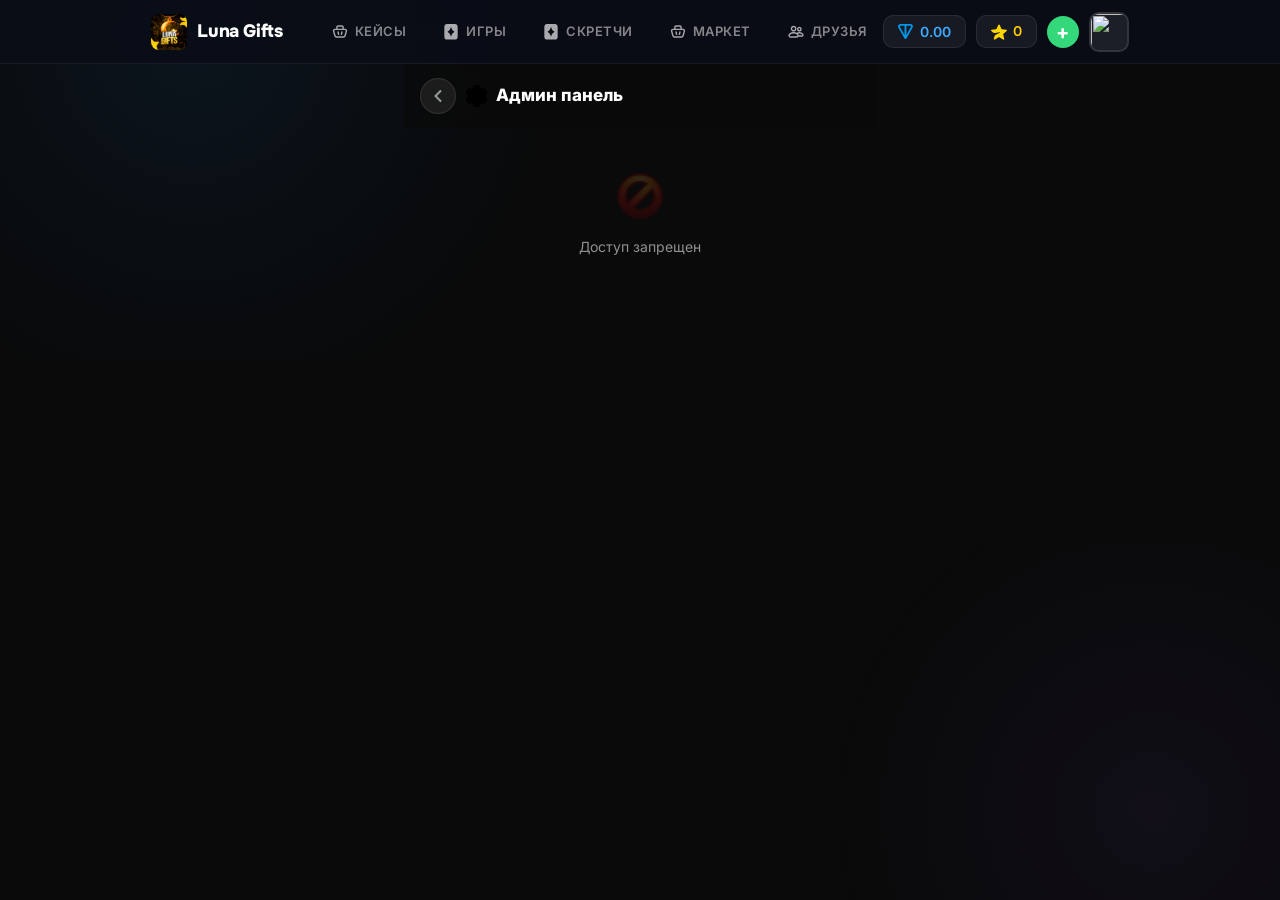
==== commit f4d549c9: "SVG icons, fix cases, button animations, Crypto Bot deposit" ====
--- a/templates/admin.html
+++ b/templates/admin.html
@@ -1,4 +1,4 @@
-<!DOCTYPE html>
+﻿<!DOCTYPE html>
 <html lang="ru">
 <head>
     <meta charset="UTF-8">
@@ -36,7 +36,7 @@
                 <svg width="20" height="20" viewBox="0 0 24 24" fill="none" stroke="currentColor" stroke-width="2.5" stroke-linecap="round" stroke-linejoin="round"><polyline points="15 18 9 12 15 6"/></svg>
             </a>
             <div class="admin-header-title">
-                <img src="/static/img/settings.png" alt="" style="width:22px;height:22px;">
+                <img src="/static/img/settings.svg" alt="" style="width:22px;height:22px;">
                 <span>Админ панель</span>
             </div>
             <div style="width:36px;"></div>
@@ -106,7 +106,7 @@
                     <svg class="admin-menu-arrow" width="18" height="18" viewBox="0 0 24 24" fill="none" stroke="currentColor" stroke-width="2.5" stroke-linecap="round" stroke-linejoin="round"><polyline points="9 18 15 12 9 6"/></svg>
                 </div>
                 <div class="admin-menu-item" onclick="switchSection('promos')">
-                    <div class="admin-menu-icon" style="background:linear-gradient(135deg,#FFD74A,#E6B800);"><img src="/static/img/star.png" alt=""></div>
+                    <div class="admin-menu-icon" style="background:linear-gradient(135deg,#FFD74A,#E6B800);"><img src="/static/img/star.svg" alt=""></div>
                     <div class="admin-menu-text">
                         <div class="admin-menu-title">Промокоды</div>
                         <div class="admin-menu-desc">Создание и управление</div>
@@ -130,7 +130,7 @@
                     <svg class="admin-menu-arrow" width="18" height="18" viewBox="0 0 24 24" fill="none" stroke="currentColor" stroke-width="2.5" stroke-linecap="round" stroke-linejoin="round"><polyline points="9 18 15 12 9 6"/></svg>
                 </div>
                 <div class="admin-menu-item" onclick="switchSection('withdrawals')">
-                    <div class="admin-menu-icon" style="background:linear-gradient(135deg,#E64C4C,#D43A3A);"><img src="/static/img/star.png" alt=""></div>
+                    <div class="admin-menu-icon" style="background:linear-gradient(135deg,#E64C4C,#D43A3A);"><img src="/static/img/star.svg" alt=""></div>
                     <div class="admin-menu-text">
                         <div class="admin-menu-title">Выводы</div>
                         <div class="admin-menu-desc">Управление выводами</div>
@@ -362,7 +362,7 @@
                 <!-- TELEGRAM CATALOG TAB -->
                 <div id="tgCatalogTab" style="display:none;">
                     <div class="tg-balance-card" id="tgCatalogBalanceCard" style="display:none;">
-                        <div class="tg-balance-icon"><img src="/static/img/star.png" alt="" style="width:24px;height:24px;"></div>
+                        <div class="tg-balance-icon"><img src="/static/img/star.svg" alt="" style="width:24px;height:24px;"></div>
                         <div class="tg-balance-info">
                             <div class="tg-balance-label">Баланс звёзд аккаунта</div>
                             <div class="tg-balance-value" id="tgStarBalance">—</div>
@@ -461,7 +461,7 @@
                 </div>
 
                 <div class="admin-card">
-                    <h3><img src="/static/img/star.png" alt="" style="width:16px;height:16px;"> Новый промокод</h3>
+                    <h3><img src="/static/img/star.svg" alt="" style="width:16px;height:16px;"> Новый промокод</h3>
                     <div class="admin-form-group">
                         <label>Код</label>
                         <input class="admin-input" id="promoCode" placeholder="LUNA2025" style="text-transform:uppercase;">
@@ -1000,14 +1000,14 @@
             grid.innerHTML = '';
             if (!allGifts.length) { grid.innerHTML = '<p style="color:#8E9AA9;font-size:12px;grid-column:1/-1;text-align:center;">Нет подарков</p>'; return; }
             allGifts.forEach(g => {
-                const img = g.image ? (g.image.startsWith('/') ? g.image : '/' + g.image) : '/static/img/star.png';
+                const img = g.image ? (g.image.startsWith('/') ? g.image : '/' + g.image) : '/static/img/star.svg';
                 const card = document.createElement('div');
                 card.className = 'gift-picker-card';
                 card.dataset.giftId = g.id;
                 card.onclick = () => selectGiftReward(g.id);
                 card.style.cssText = 'border-radius:12px;border:2px solid rgba(255,255,255,0.08);background:rgba(255,255,255,0.04);padding:8px;text-align:center;cursor:pointer;transition:all 0.2s;';
                 card.innerHTML = `
-                    <img src="${img}" style="width:48px;height:48px;object-fit:contain;margin-bottom:4px;" onerror="this.src='/static/img/star.png'" alt="">
+                    <img src="${img}" style="width:48px;height:48px;object-fit:contain;margin-bottom:4px;" onerror="this.src='/static/img/star.svg'" alt="">
                     <div style="font-size:11px;font-weight:600;color:#fff;white-space:nowrap;overflow:hidden;text-overflow:ellipsis;">${g.name}</div>
                     <div style="font-size:10px;color:#8E9AA9;">${g.price} Stars</div>`;
                 grid.appendChild(card);
@@ -1118,11 +1118,11 @@
             const c = document.getElementById('casesListAdmin');
             if (!allCases.length) { c.innerHTML = '<p style="color:#8E9AA9;text-align:center;padding:16px;">Кейсов нет</p>'; return; }
             c.innerHTML = allCases.map(cs => {
-                const img = cs.image ? (cs.image.startsWith('/')?cs.image:'/'+cs.image) : '/static/img/star.png';
+                const img = cs.image ? (cs.image.startsWith('/')?cs.image:'/'+cs.image) : '/static/img/star.svg';
                 const hiddenBadge = cs.hidden ? '<span style="color:#E64C4C;font-size:11px;margin-left:6px;">скрыт</span>' : '';
                 return `
                 <div class="admin-case-card" onclick="editCase(${cs.id})">
-                    <img src="${img}" alt="${cs.name}" onerror="this.src='/static/img/star.png'">
+                    <img src="${img}" alt="${cs.name}" onerror="this.src='/static/img/star.svg'">
                     <div class="admin-case-info">
                         <div class="admin-case-name">${cs.name}${hiddenBadge}</div>
                         <div class="admin-case-meta">${cs.price} | ${(cs.drops||[]).length} дропов</div>
@@ -1240,10 +1240,10 @@
             const c = document.getElementById('giftsListAdmin');
             if (!list.length) { c.innerHTML = '<p style="color:#8E9AA9;text-align:center;padding:16px;">Подарков нет</p>'; return; }
             c.innerHTML = list.map(g => {
-                const img = g.image?(g.image.startsWith('/')?g.image:'/'+g.image):'/static/img/star.png';
+                const img = g.image?(g.image.startsWith('/')?g.image:'/'+g.image):'/static/img/star.svg';
                 return `
                 <div class="admin-gift-row" onclick="editGift(${g.id})">
-                    <img src="${img}" alt="${g.name}" onerror="this.src='/static/img/star.png'">
+                    <img src="${img}" alt="${g.name}" onerror="this.src='/static/img/star.svg'">
                     <div class="admin-gift-info">
                         <div class="admin-gift-name">${g.name}</div>
                         <div class="admin-gift-meta">${g.price} | ${g.slug||'no slug'}${g.telegram_gift_id ? ' | TG:'+g.telegram_gift_id : ''}${g.withdrawable ? ' | вывод' : ''}</div>
@@ -1390,7 +1390,7 @@
             grid.innerHTML = gifts.map(g => {
                 const thumb = g.thumb_b64
                     ? '<img src="data:' + (g.thumb_mime||'image/webp') + ';base64,' + g.thumb_b64 + '" alt="' + g.name + '">'
-                    : '<div class="tg-gift-no-img"><img src="/static/img/star.png" alt="" style="width:32px;height:32px;"></div>';
+                    : '<div class="tg-gift-no-img"><img src="/static/img/star.svg" alt="" style="width:32px;height:32px;"></div>';
                 const limited = g.limited ? '<span class="tg-gift-badge">Limited</span>' : '';
                 const avail = (g.limited && g.availability_remains !== null)
                     ? '<div class="tg-gift-avail">' + g.availability_remains.toLocaleString() + ' / ' + (g.availability_total||'').toLocaleString() + '</div>'
@@ -1597,7 +1597,7 @@
             const list = document.getElementById('promoGiftList');
             list.innerHTML = gifts.slice(0, 50).map(g => `
                 <div class="gift-picker-item" onclick="selectPromoGift(${g.id},'${(g.name||'').replace(/'/g,"\\'")}','${g.image||''}',${g.price||0})">
-                    <img src="${g.image||'/static/img/star.png'}" alt="" onerror="this.src='/static/img/star.png'">
+                    <img src="${g.image||'/static/img/star.svg'}" alt="" onerror="this.src='/static/img/star.svg'">
                     <div class="gift-picker-item-info">
                         <div class="gift-picker-item-name">${g.name}</div>
                         <div class="gift-picker-item-price">${g.price||0} Stars</div>
@@ -1618,7 +1618,7 @@
             document.getElementById('promoGiftList').innerHTML = '';
             const sel = document.getElementById('promoGiftSelected');
             sel.style.display = 'flex';
-            sel.innerHTML = `<img src="${image||'/static/img/star.png'}" alt="" onerror="this.src='/static/img/star.png'" style="width:32px;height:32px;border-radius:8px;object-fit:cover;"><div><b>${name}</b><br><span style="font-size:11px;color:var(--gold);">${price} Stars</span></div><button class="admin-btn small" onclick="clearPromoGift()" style="margin-left:auto;">X</button>`;
+            sel.innerHTML = `<img src="${image||'/static/img/star.svg'}" alt="" onerror="this.src='/static/img/star.svg'" style="width:32px;height:32px;border-radius:8px;object-fit:cover;"><div><b>${name}</b><br><span style="font-size:11px;color:var(--gold);">${price} Stars</span></div><button class="admin-btn small" onclick="clearPromoGift()" style="margin-left:auto;">X</button>`;
         }
 
         function clearPromoGift() {
@@ -2261,10 +2261,10 @@
             const c = document.getElementById('scratchesListAdmin');
             if (!allScratches.length) { c.innerHTML = '<p style="color:#8E9AA9;text-align:center;padding:16px;">Скретчей нет</p>'; return; }
             c.innerHTML = allScratches.map(sc => {
-                const img = sc.image ? (sc.image.startsWith('/') ? sc.image : '/' + sc.image) : '/static/img/star.png';
+                const img = sc.image ? (sc.image.startsWith('/') ? sc.image : '/' + sc.image) : '/static/img/star.svg';
                 return `
                 <div class="admin-case-card" onclick="editScratch(${sc.id})">
-                    <img src="${img}" alt="${sc.name}" onerror="this.src='/static/img/star.png'" style="border-radius:14px;">
+                    <img src="${img}" alt="${sc.name}" onerror="this.src='/static/img/star.svg'" style="border-radius:14px;">
                     <div class="admin-case-info">
                         <div class="admin-case-name">${sc.name}</div>
                         <div class="admin-case-meta">${sc.price} Stars | ${sc.cells||4} ячеек${sc.picks&&sc.picks>1?' | x'+sc.picks+' стирание':''} | ${(sc.drops||[]).length} дропов</div>
@@ -2473,7 +2473,7 @@
                                     <div style="color:#6B7B8D;font-size:11px;">ID: ${u.telegram_id}</div>
                                 </div>
                             </div>
-                            <div style="color:#FFD700;font-weight:700;font-size:14px;">${u.balance} <img src="/static/img/star.png" alt="" style="width:14px;height:14px;display:inline;vertical-align:middle;"></div>
+                            <div style="color:#FFD700;font-weight:700;font-size:14px;">${u.balance} <img src="/static/img/star.svg" alt="" style="width:14px;height:14px;display:inline;vertical-align:middle;"></div>
                         </div>
                     `).join('');
                 } else {
--- a/static/css/style.css
+++ b/static/css/style.css
@@ -640,10 +640,195 @@
     height: 22px;
 }
 
+/* ================================================================
+   9b. GRILL / BLOCKS ANIMATION (UpGift-style)
+   ================================================================ */
+
+/* Display box — the animated card container */
+.display-box {
+    position: relative;
+    border-radius: 20px;
+    overflow: hidden;
+    box-shadow: 4px 4px 28.3px rgba(255, 255, 255, 0.15) inset;
+}
+
+/* Full-size animation wrapper */
+.grill-animation {
+    position: absolute;
+    top: 0;
+    left: 0;
+    width: 100%;
+    height: 100%;
+    z-index: 1;
+    pointer-events: none;
+}
+
+/* Grill — container for vertical semi-transparent bars */
+.grill-bars {
+    display: flex;
+    width: max-content;
+    height: 100%;
+    position: absolute;
+    bottom: 0;
+    left: 0;
+    z-index: 1;
+    animation: grillScroll 3s linear infinite;
+}
+
+.grill-bars::before {
+    content: "";
+    position: absolute;
+    top: 0;
+    left: 0;
+    width: 100%;
+    height: 100%;
+    background: radial-gradient(60.53% 108.33% at 51.43% -8.33%,
+        #6c76ff, #2b00c8 37.5%, #6521cb 57.52%, #000548 92.14%);
+    opacity: 0.25;
+    z-index: 1;
+}
+
+.grill-bar {
+    flex: 0 0 auto;
+    width: 35px;
+    min-width: 35px;
+    height: 100%;
+    background: rgba(217, 217, 217, 0.25);
+    margin-right: 12px;
+}
+
+@keyframes grillScroll {
+    0%   { transform: translateX(0); }
+    100% { transform: translateX(-47px); }   /* (35 + 12) = 47 — one bar period */
+}
+
+/* SVG grid overlay — scrolls vertically */
+.grid-overlay {
+    position: absolute;
+    top: 0;
+    left: 0;
+    width: 100%;
+    height: 100%;
+    z-index: 2;
+    overflow: hidden;
+    opacity: 0.12;
+}
+
+.grid-track {
+    position: relative;
+    width: 100%;
+    display: flex;
+    flex-direction: column;
+    animation: gridScrollY 4.5s linear infinite;
+}
+
+.grid-track svg {
+    width: 100%;
+    flex-shrink: 0;
+}
+
+@keyframes gridScrollY {
+    0%   { transform: translateY(-167px); }
+    100% { transform: translateY(0); }
+}
+
+/* Content overlay sits above animation */
+.game-card-content {
+    position: relative;
+    z-index: 3;
+}
+
 
 /* ================================================================
    10. BOTTOM NAVIGATION
    ================================================================ */
+
+/* SVG-based Nav Icons (UpGift style) */
+.nav-icon-svg {
+    display: flex;
+    align-items: center;
+    justify-content: center;
+    width: 24px;
+    height: 24px;
+}
+
+.nav-icon-svg svg {
+    width: 20px;
+    height: 20px;
+}
+
+.nav-item .nav-icon-svg svg {
+    width: 20px;
+    height: 20px;
+}
+
+/* Desktop nav SVG icons */
+.desktop-nav-link .nav-icon-svg {
+    display: inline-flex;
+    width: 18px;
+    height: 18px;
+}
+
+.desktop-nav-link .nav-icon-svg svg {
+    width: 16px;
+    height: 16px;
+}
+
+/* Banners Carousel */
+.banners-carousel {
+    position: relative;
+    width: 100%;
+    border-radius: 16px;
+    overflow: hidden;
+    margin-bottom: 16px;
+    aspect-ratio: 21/9;
+    background: rgba(255,255,255,0.03);
+}
+
+.banners-track {
+    display: flex;
+    width: 100%;
+    height: 100%;
+    transition: transform 0.6s cubic-bezier(0.25, 0.46, 0.45, 0.94);
+}
+
+.banner-slide {
+    min-width: 100%;
+    height: 100%;
+    flex-shrink: 0;
+}
+
+.banner-slide img {
+    width: 100%;
+    height: 100%;
+    object-fit: cover;
+    border-radius: 16px;
+}
+
+.banners-dots {
+    position: absolute;
+    bottom: 8px;
+    left: 50%;
+    transform: translateX(-50%);
+    display: flex;
+    gap: 6px;
+    z-index: 3;
+}
+
+.banners-dot {
+    width: 6px;
+    height: 6px;
+    border-radius: 50%;
+    background: rgba(255,255,255,0.35);
+    transition: all 0.3s;
+    cursor: pointer;
+}
+
+.banners-dot.active {
+    background: #fff;
+    width: 18px;
+    border-radius: 3px;
+}
 
 .bottom-nav {
     position: fixed;
@@ -657,6 +842,10 @@
     border-top: 1px solid rgba(255, 255, 255, 0.10);
     padding-bottom: var(--safe-bottom);
     box-shadow: 0 -4px 30px rgba(0, 0, 0, 0.3);
+    color: #ffffffa3;
+    font-weight: 500;
+    font-family: 'Onest', sans-serif;
+    font-size: 14px;
 }
 
 .nav-inner {
@@ -695,6 +884,11 @@
 
 .nav-item.active .nav-icon img {
     opacity: 1;
+}
+
+/* When composite icons are active, hide fallback img */
+.nav-icon-composite + img {
+    display: none;
 }
 
 .nav-label {
@@ -998,6 +1192,34 @@
 .case-card-v2-price img {
     width: 13px;
     height: 13px;
+}
+
+.case-card-v2-prices {
+    display: flex;
+    flex-direction: column;
+    gap: 2px;
+    padding: 0 2px;
+}
+
+.case-price-row {
+    display: flex;
+    align-items: center;
+    gap: 4px;
+    font-family: 'Onest', sans-serif;
+    font-size: 12px;
+    font-weight: 600;
+    color: var(--text-secondary);
+}
+
+.case-price-row img {
+    width: 12px;
+    height: 12px;
+}
+
+.case-price-row.stars {
+    color: var(--gold);
+    opacity: 0.75;
+    font-size: 11px;
 }
 
 
@@ -1630,6 +1852,14 @@
 }
 
 /* Case Sheet Items Grid */
+.case-sheet-section-title {
+    font-family: 'Onest', sans-serif;
+    font-size: 16px;
+    font-weight: 600;
+    color: var(--text);
+    margin-bottom: 12px;
+}
+
 .case-sheet-items {
     display: grid;
     grid-template-columns: repeat(3, 1fr);
@@ -1697,6 +1927,21 @@
     align-items: center;
     justify-content: center;
     gap: 3px;
+}
+
+.case-sheet-item-prices {
+    display: flex;
+    flex-direction: column;
+    gap: 2px;
+}
+
+.case-sheet-item-prices .case-sheet-item-price {
+    font-size: 10px;
+}
+
+.case-sheet-item-prices .case-sheet-item-price.stars {
+    color: var(--gold);
+    opacity: 0.8;
 }
 
 .case-sheet-item-price img {
@@ -4560,3 +4805,419 @@
         padding: 0 20px;
     }
 }
+
+
+/* ================================================================
+   DESKTOP NAVIGATION BAR (GiftsBattle-style)
+   ================================================================ */
+
+.desktop-nav {
+    display: none;
+    position: sticky;
+    top: 0;
+    z-index: 100;
+    width: 100%;
+    background: rgba(10, 14, 23, 0.92);
+    backdrop-filter: blur(24px);
+    -webkit-backdrop-filter: blur(24px);
+    border-bottom: 1px solid rgba(255,255,255,0.06);
+    padding: 0 32px;
+    height: 64px;
+}
+
+.desktop-nav-inner {
+    max-width: 1320px;
+    margin: 0 auto;
+    display: flex;
+    align-items: center;
+    height: 100%;
+    gap: 0;
+}
+
+.desktop-nav-logo {
+    display: flex;
+    align-items: center;
+    gap: 10px;
+    margin-right: 32px;
+    cursor: pointer;
+    flex-shrink: 0;
+    text-decoration: none;
+}
+
+.desktop-nav-logo img {
+    width: 36px;
+    height: 36px;
+    border-radius: 8px;
+}
+
+.desktop-nav-logo span {
+    font-family: 'Onest', sans-serif;
+    font-size: 18px;
+    font-weight: 800;
+    color: #fff;
+    letter-spacing: -0.02em;
+}
+
+.desktop-nav-links {
+    display: flex;
+    align-items: center;
+    gap: 4px;
+    flex: 1;
+}
+
+.desktop-nav-link {
+    display: flex;
+    align-items: center;
+    gap: 6px;
+    padding: 8px 16px;
+    border-radius: 10px;
+    font-family: 'Inter', sans-serif;
+    font-size: 13px;
+    font-weight: 600;
+    color: rgba(255,255,255,0.5);
+    text-decoration: none;
+    text-transform: uppercase;
+    letter-spacing: 0.5px;
+    transition: all 0.2s;
+    white-space: nowrap;
+}
+
+.desktop-nav-link:hover {
+    color: rgba(255,255,255,0.85);
+    background: rgba(255,255,255,0.05);
+}
+
+.desktop-nav-link.active {
+    color: #fff;
+    background: rgba(255,255,255,0.08);
+}
+
+.desktop-nav-link img {
+    width: 16px;
+    height: 16px;
+    opacity: 0.7;
+}
+
+.desktop-nav-link.active img {
+    opacity: 1;
+}
+
+.desktop-nav-right {
+    display: flex;
+    align-items: center;
+    gap: 10px;
+    margin-left: auto;
+}
+
+.desktop-nav-balance {
+    display: flex;
+    align-items: center;
+    gap: 6px;
+    padding: 6px 14px;
+    border-radius: 10px;
+    background: rgba(255,255,255,0.06);
+    border: 1px solid rgba(255,255,255,0.08);
+    font-family: 'Inter', sans-serif;
+    font-size: 14px;
+    font-weight: 600;
+    color: #fff;
+    cursor: pointer;
+    transition: background 0.2s;
+}
+
+.desktop-nav-balance:hover {
+    background: rgba(255,255,255,0.1);
+}
+
+.desktop-nav-balance img {
+    width: 16px;
+    height: 16px;
+}
+
+.desktop-nav-balance.ton-bal {
+    color: #3EAAFF;
+}
+
+.desktop-nav-balance.star-bal {
+    color: var(--gold);
+}
+
+.desktop-nav-plus {
+    width: 32px;
+    height: 32px;
+    border-radius: 50%;
+    background: var(--green);
+    border: none;
+    color: #fff;
+    font-size: 20px;
+    font-weight: 700;
+    display: flex;
+    align-items: center;
+    justify-content: center;
+    cursor: pointer;
+    transition: transform 0.15s, background 0.2s;
+    line-height: 1;
+}
+
+.desktop-nav-plus:hover {
+    background: #2bb865;
+    transform: scale(1.05);
+}
+
+.desktop-nav-plus:active {
+    transform: scale(0.95);
+}
+
+.desktop-nav-avatar {
+    width: 40px;
+    height: 40px;
+    border-radius: 10px;
+    object-fit: cover;
+    cursor: pointer;
+    border: 2px solid rgba(255,255,255,0.1);
+    transition: border-color 0.2s;
+}
+
+.desktop-nav-avatar:hover {
+    border-color: rgba(255,255,255,0.25);
+}
+
+/* ================================================================
+   RESPONSIVE BREAKPOINTS
+   ================================================================ */
+
+/* Desktop: wide layout */
+@media (min-width: 769px) {
+    body:not(.is-tg-miniapp) .desktop-nav {
+        display: flex;
+    }
+
+    body:not(.is-tg-miniapp) .bottom-nav {
+        display: none !important;
+    }
+
+    body:not(.is-tg-miniapp) .header-v2 {
+        display: none !important;
+    }
+
+    body:not(.is-tg-miniapp) .header {
+        display: none !important;
+    }
+
+    body:not(.is-tg-miniapp) .container {
+        max-width: 1320px;
+        padding: 0 32px;
+    }
+
+    body:not(.is-tg-miniapp) .games-container {
+        max-width: 1320px;
+    }
+
+    body:not(.is-tg-miniapp) .topup-container {
+        max-width: 1320px;
+    }
+
+    body:not(.is-tg-miniapp) .cases-grid-v2 {
+        grid-template-columns: repeat(5, 1fr);
+        gap: 14px;
+    }
+
+    body:not(.is-tg-miniapp) .case-card-v2 {
+        padding: 16px 16px 14px;
+    }
+
+    body:not(.is-tg-miniapp) .case-card-v2-name {
+        font-size: 15px;
+    }
+
+    body:not(.is-tg-miniapp) .games-menu {
+        display: grid;
+        grid-template-columns: repeat(3, 1fr);
+        gap: 16px;
+    }
+
+    body:not(.is-tg-miniapp) .game-card {
+        min-height: 200px;
+    }
+
+    /* Gift grid wider */
+    body:not(.is-tg-miniapp) .gift-grid {
+        grid-template-columns: repeat(5, 1fr);
+    }
+
+    /* Topup page 2-col layout with sidebar */
+    body:not(.is-tg-miniapp) .topup-grid {
+        grid-template-columns: repeat(4, 1fr);
+    }
+
+    /* Case sheet items - 5 cols on desktop */
+    body:not(.is-tg-miniapp) .case-sheet-items {
+        grid-template-columns: repeat(5, 1fr);
+        gap: 10px;
+    }
+
+    /* Case sheet wider on desktop */
+    body:not(.is-tg-miniapp) .case-sheet {
+        max-width: 900px;
+        margin: 0 auto;
+        border-radius: 24px 24px 0 0;
+    }
+
+    body:not(.is-tg-miniapp) .case-sheet-overlay {
+        align-items: flex-end;
+        justify-content: center;
+    }
+
+    /* Popular case wider */
+    body:not(.is-tg-miniapp) .popular-case-card {
+        max-width: 600px;
+    }
+
+    /* Container padding top for desktop nav */
+    body:not(.is-tg-miniapp) .container {
+        padding-top: 24px;
+    }
+
+    body:not(.is-tg-miniapp) .games-container {
+        padding-top: 24px;
+    }
+
+    body:not(.is-tg-miniapp) .topup-container {
+        padding-top: 24px;
+    }
+
+    body:not(.is-tg-miniapp) .ref-page {
+        padding-top: 24px;
+        max-width: 1320px;
+    }
+}
+
+/* Tablet */
+@media (min-width: 769px) and (max-width: 1024px) {
+    body:not(.is-tg-miniapp) .cases-grid-v2 {
+        grid-template-columns: repeat(4, 1fr);
+    }
+
+    body:not(.is-tg-miniapp) .topup-grid {
+        grid-template-columns: repeat(3, 1fr);
+    }
+}
+
+/* TG Mini App always mobile */
+body.is-tg-miniapp .desktop-nav {
+    display: none !important;
+}
+
+/* ============ BUTTON ANIMATIONS ============ */
+/* Universal press animation */
+.btn-press,
+.case-card-v2,
+.topup-card,
+.game-card,
+.popular-case-card,
+.case-filter-tab,
+.case-sheet-open-btn,
+.result-btn,
+.inv-action-btn,
+.exchange-dir-btn,
+.topup-filter-tab,
+.topup-preset-btn,
+.topup-pay-btn,
+.topup-nft-btn,
+.referral-copy-btn,
+.promo-btn,
+.popular-case-price-btn {
+    transition: transform 0.15s cubic-bezier(.2,.8,.4,1), opacity 0.15s ease, box-shadow 0.2s ease;
+    -webkit-tap-highlight-color: transparent;
+    cursor: pointer;
+}
+
+.btn-press:active,
+.case-card-v2:active,
+.topup-card:active,
+.popular-case-card:active,
+.case-filter-tab:active,
+.topup-filter-tab:active,
+.topup-preset-btn:active {
+    transform: scale(0.96);
+    opacity: 0.85;
+}
+
+.case-sheet-open-btn:active,
+.result-btn:active,
+.inv-action-btn:active,
+.topup-pay-btn:active,
+.topup-nft-btn:active,
+.referral-copy-btn:active,
+.promo-btn:active,
+.exchange-dir-btn:active,
+.popular-case-price-btn:active {
+    transform: scale(0.97);
+    opacity: 0.9;
+}
+
+.game-card:active {
+    transform: scale(0.975);
+}
+
+/* Button ripple effect */
+@keyframes btnRipple {
+    0% { transform: scale(0); opacity: 0.4; }
+    100% { transform: scale(2.5); opacity: 0; }
+}
+
+.btn-ripple {
+    position: absolute;
+    border-radius: 50%;
+    background: rgba(255,255,255,0.2);
+    pointer-events: none;
+    animation: btnRipple 0.6s ease-out forwards;
+}
+
+/* Glow pulse for highlighted buttons */
+@keyframes glowPulse {
+    0%, 100% { box-shadow: 0 0 0 0 rgba(22,137,255,0.3); }
+    50% { box-shadow: 0 0 20px 4px rgba(22,137,255,0.15); }
+}
+
+.case-sheet-open-btn,
+.topup-pay-btn:not(:disabled),
+.topup-card.highlighted {
+    animation: glowPulse 2.5s ease-in-out infinite;
+}
+
+.case-sheet-open-btn:active,
+.topup-pay-btn:active {
+    animation: none;
+}
+
+/* Bounce-in animation for modals and results */
+@keyframes bounceIn {
+    0% { transform: scale(0.85); opacity: 0; }
+    60% { transform: scale(1.03); opacity: 1; }
+    100% { transform: scale(1); opacity: 1; }
+}
+
+.won-display.active,
+.modal-content,
+.confirm-box {
+    animation: bounceIn 0.35s cubic-bezier(.32,.72,0,1);
+}
+
+/* Shimmer effect for gold buttons */
+@keyframes shimmer {
+    0% { background-position: -200% 0; }
+    100% { background-position: 200% 0; }
+}
+
+.sell-all-btn,
+.result-btn.sell {
+    background-size: 200% 100%;
+    background-image: linear-gradient(90deg, #FFCC00 0%, #FFE066 25%, #FFCC00 50%, #FFE066 75%, #FFCC00 100%);
+    animation: shimmer 3s ease-in-out infinite;
+}
+
+/* SVG icon sizing defaults */
+img[src$=".svg"] {
+    image-rendering: auto;
+}
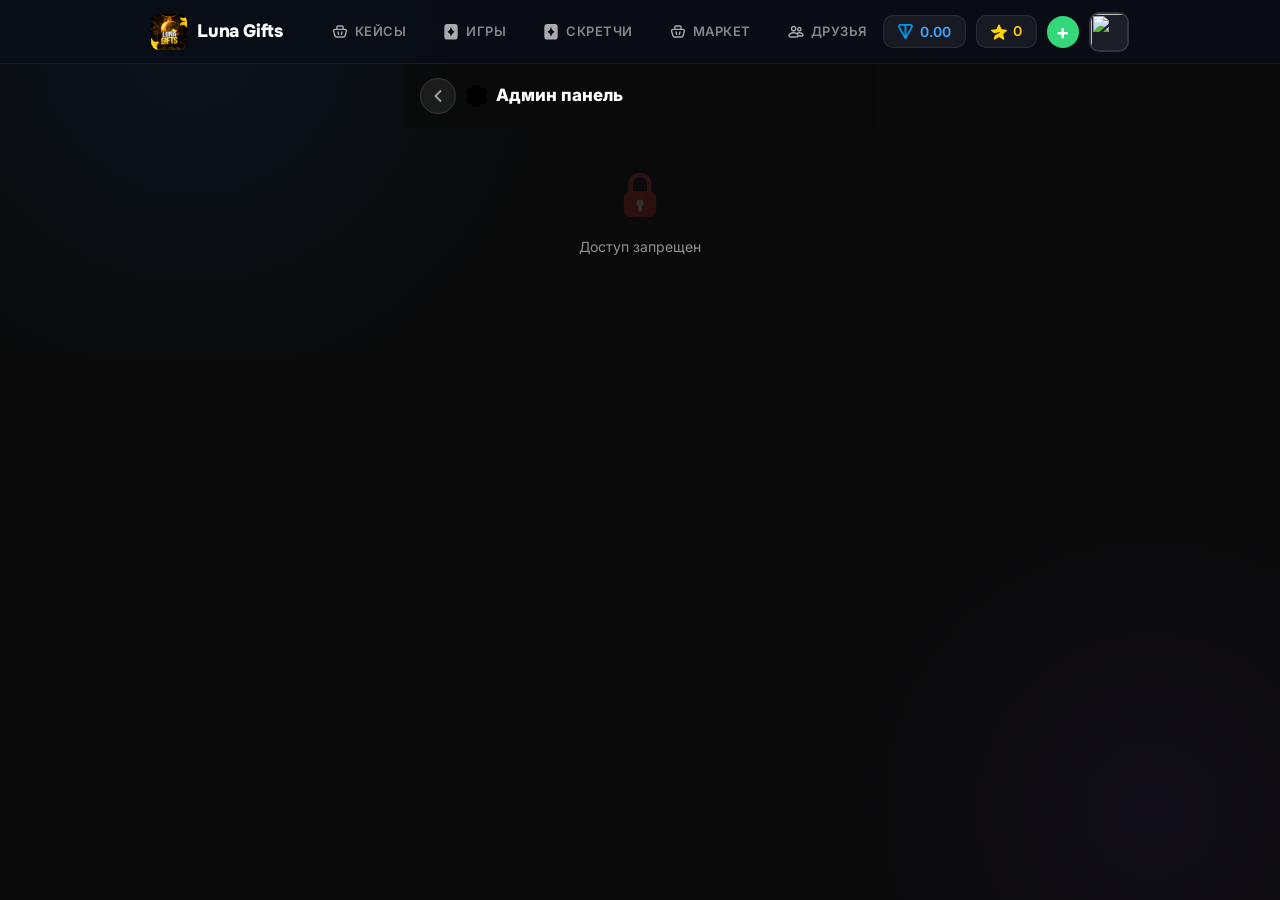
==== commit d5b6bf73: "PVP wheel game mode, tasks redesign, 20 new SVG icons - Full PVP wheel multiplayer game with spinnin" ====
--- a/templates/admin.html
+++ b/templates/admin.html
@@ -44,7 +44,7 @@
 
         <div id="accessDenied" style="display: none;">
             <div class="empty-state">
-                <div class="empty-icon"><img src="/static/img/lock.png" alt=""></div>
+                <div class="empty-icon"><img src="/static/img/lock.svg" alt=""></div>
                 <p>Доступ запрещен</p>
             </div>
         </div>
@@ -74,7 +74,7 @@
             <!-- Navigation Menu -->
             <div class="admin-menu" id="adminMenu">
                 <div class="admin-menu-item" onclick="switchSection('tasks')">
-                    <div class="admin-menu-icon tasks-icon"><img src="/static/img/task.png" alt=""></div>
+                    <div class="admin-menu-icon tasks-icon"><img src="/static/img/task.svg" alt=""></div>
                     <div class="admin-menu-text">
                         <div class="admin-menu-title">Задания</div>
                         <div class="admin-menu-desc">Создание и управление</div>
@@ -167,7 +167,7 @@
                 </div>
 
                 <div class="admin-card">
-                    <h3><img src="/static/img/plus.png" alt="" style="width:16px;height:16px;"> Новое задание</h3>
+                    <h3><img src="/static/img/plus.svg" alt="" style="width:16px;height:16px;"> Новое задание</h3>
                     <div class="admin-form-group">
                         <label>Тип задания</label>
                         <div class="admin-type-selector" style="flex-wrap:wrap;gap:6px;">
@@ -231,7 +231,7 @@
                 </div>
 
                 <div class="admin-card">
-                    <h3><img src="/static/img/task.png" alt="" style="width:16px;height:16px;"> Список заданий</h3>
+                    <h3><img src="/static/img/task.svg" alt="" style="width:16px;height:16px;"> Список заданий</h3>
                     <div id="tasksList"><div class="loading"><img src="/static/img/loading.gif" alt="" style="width:28px;height:28px;"></div></div>
                 </div>
             </div>
--- a/static/css/style.css
+++ b/static/css/style.css
@@ -3115,43 +3115,52 @@
 
 .task-card {
     display: flex;
-    align-items: center;
-    gap: 12px;
-    padding: 14px;
-    background: var(--glass-bg);
-    border: 1px solid var(--glass-border);
-    border-radius: var(--radius);
-    margin-bottom: 8px;
+    flex-direction: column;
+    gap: 10px;
+    padding: 18px 16px;
+    background: rgba(20, 22, 35, .85);
+    border: 1px solid rgba(255, 255, 255, .06);
+    border-radius: 18px;
+    margin-bottom: 10px;
     cursor: pointer;
     transition: background .2s, transform .15s;
-    backdrop-filter: blur(16px);
-    -webkit-backdrop-filter: blur(16px);
+    position: relative;
+    overflow: hidden;
 }
 
 .task-card:active {
     transform: scale(.98);
-    background: var(--glass-bg-strong);
+    background: rgba(30, 32, 50, .9);
 }
 
 .task-card.completed {
-    opacity: .5;
+    opacity: .45;
     pointer-events: none;
 }
 
+.task-card-top {
+    display: flex;
+    align-items: flex-start;
+    gap: 12px;
+}
+
 .task-icon {
-    width: 40px;
-    height: 40px;
-    border-radius: var(--radius);
+    width: 48px;
+    height: 48px;
+    border-radius: 50%;
     display: flex;
     align-items: center;
     justify-content: center;
     flex-shrink: 0;
     background: rgba(255, 255, 255, 0.06);
+    overflow: hidden;
 }
 
 .task-icon img {
-    width: 22px;
-    height: 22px;
+    width: 32px;
+    height: 32px;
+    border-radius: 50%;
+    object-fit: cover;
 }
 
 .task-info {
@@ -3160,8 +3169,9 @@
 }
 
 .task-title {
-    font-size: 14px;
-    font-weight: 700;
+    font-size: 15px;
+    font-weight: 800;
+    line-height: 1.3;
 }
 
 .task-desc {
@@ -3184,18 +3194,57 @@
 }
 
 .task-reward {
+    position: absolute;
+    top: 14px;
+    right: 14px;
     display: flex;
     align-items: center;
     gap: 4px;
-    font-size: 14px;
+    font-size: 12px;
     font-weight: 800;
-    color: var(--gold);
+    color: #fff;
     flex-shrink: 0;
+    background: linear-gradient(135deg, #A855F7, #EC4899);
+    padding: 5px 12px;
+    border-radius: 10px;
+    box-shadow: 0 2px 8px rgba(168, 85, 247, .3);
 }
 
 .task-reward img {
-    width: 16px;
-    height: 16px;
+    width: 14px;
+    height: 14px;
+}
+
+.task-actions {
+    display: flex;
+    gap: 8px;
+    margin-top: 4px;
+}
+
+.task-action-btn {
+    padding: 8px 20px;
+    border-radius: 10px;
+    border: none;
+    font-size: 13px;
+    font-weight: 700;
+    cursor: pointer;
+    transition: all .2s;
+}
+
+.task-action-btn:active {
+    transform: scale(.95);
+}
+
+.task-action-btn.start {
+    background: rgba(255, 255, 255, .1);
+    color: #fff;
+    border: 1px solid rgba(255, 255, 255, .12);
+}
+
+.task-action-btn.check {
+    background: rgba(107, 138, 255, .15);
+    color: var(--accent);
+    border: 1px solid rgba(107, 138, 255, .2);
 }
 
 
